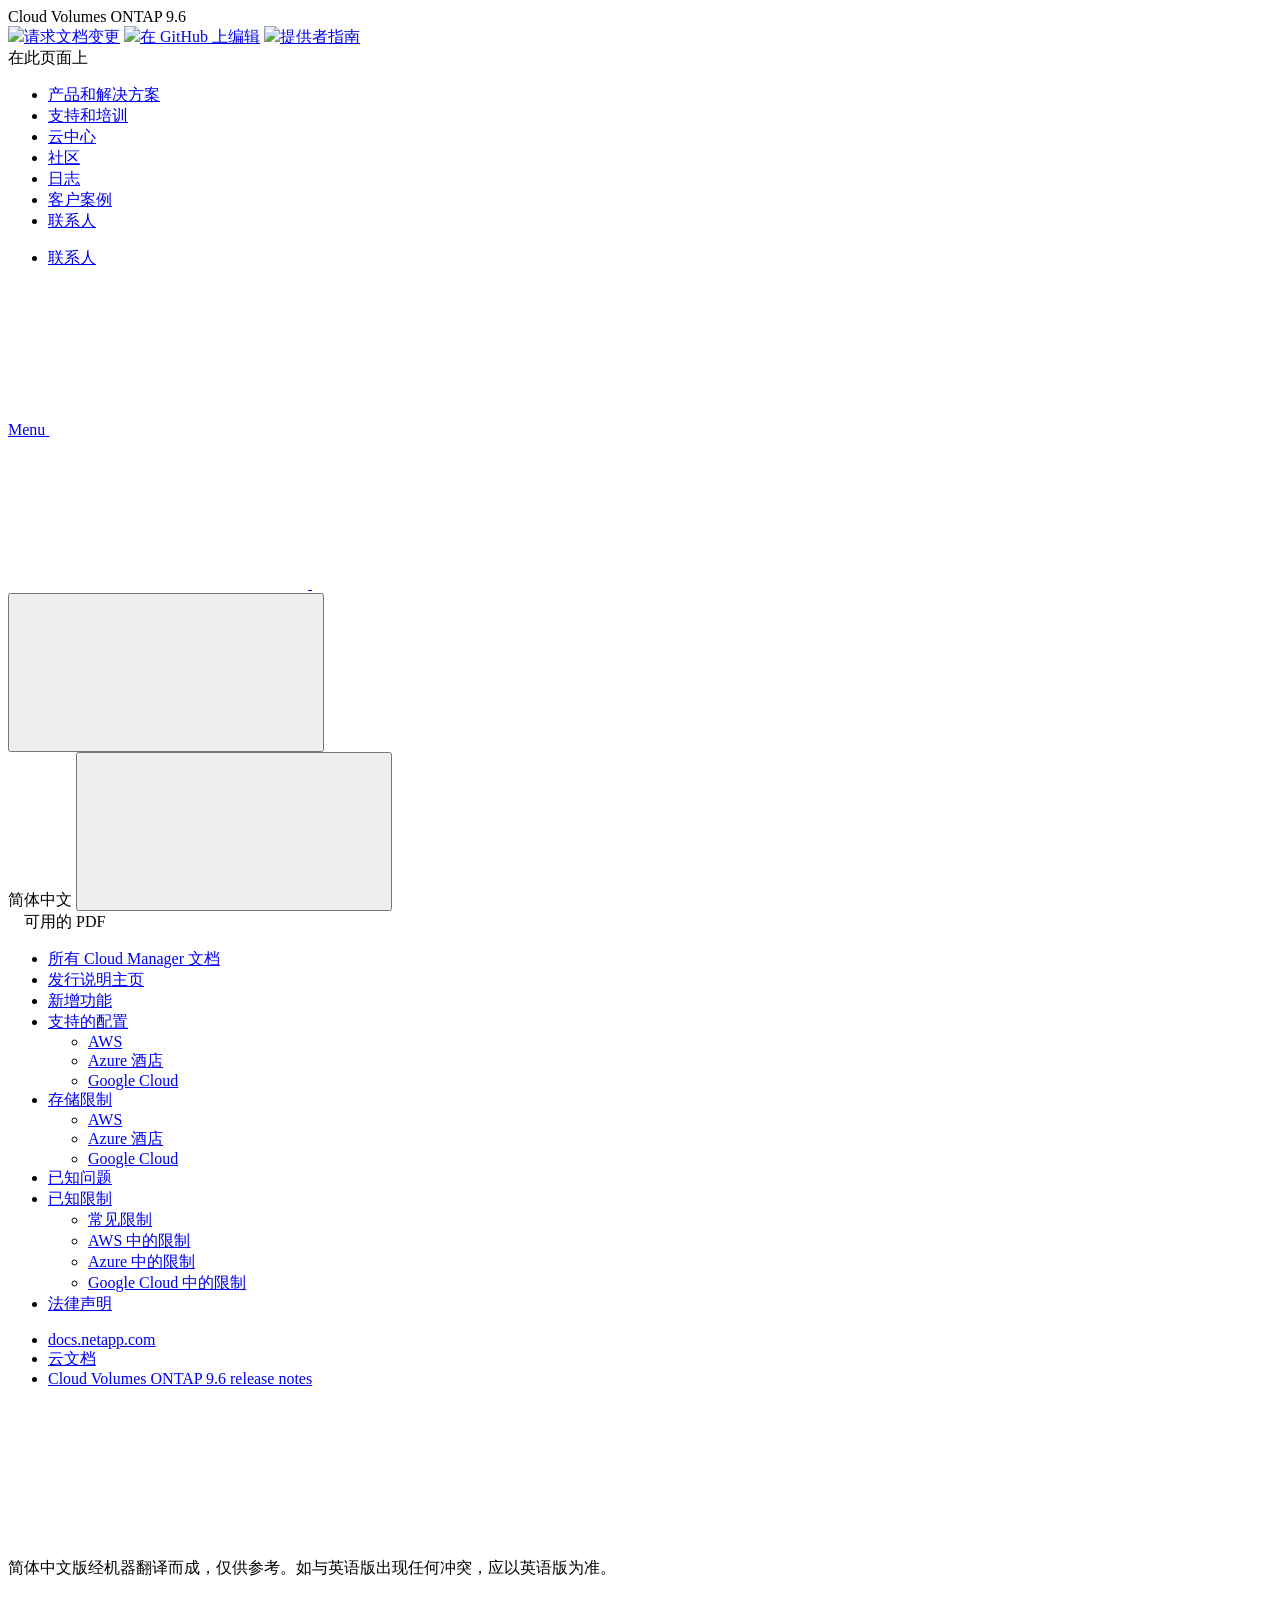
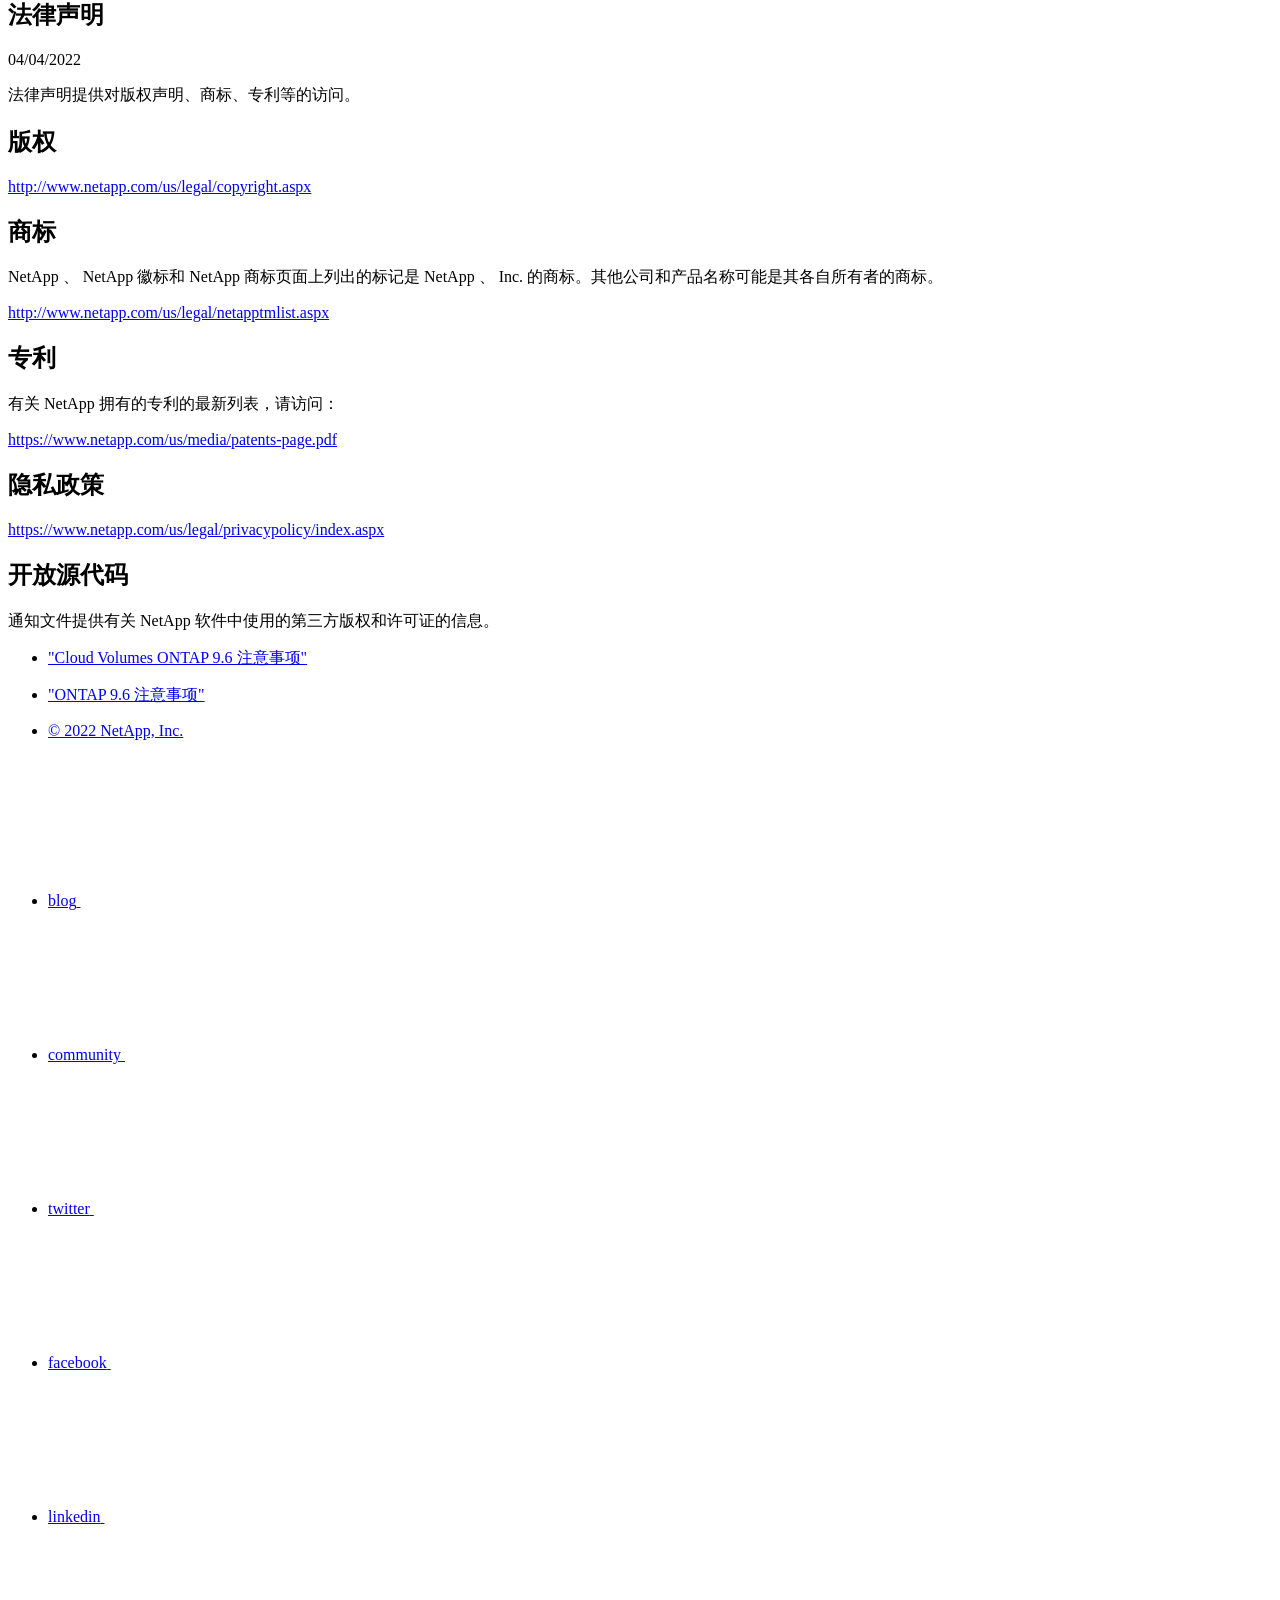
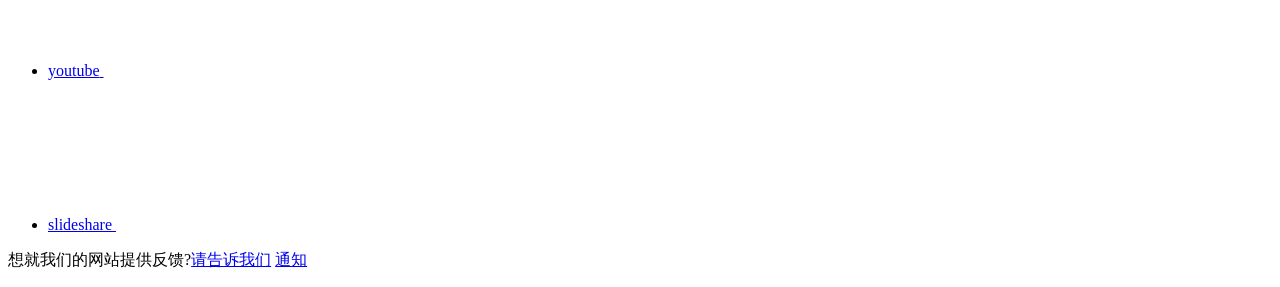
==== legal-notices.html @ 113b3786 "Deploying to gh-pages from  @ 643f27e0196be6083b5d98899e8362c4425283e3 🚀" ====
<!DOCTYPE html>
<html lang="zh-cn">
  <head class="at-element-marker">
  <title>法律声明 | NetApp Documentation</title>
  <meta charset="utf-8">
  <meta http-equiv="x-ua-compatible" content="ie=edge,chrome=1">
  <meta http-equiv="language" content="en">
  <meta name="viewport" content="width=device-width, initial-scale=1">
  <meta property="og:title" content="法律声明 | NetApp Documentation" />
	<meta property="og:type" content="website" />
	<meta property="og:url" content="https://docs.netapp.com/zh-cn/cloud-volumes-ontap-96-relnotes/legal-notices.html" />
	<meta property="og:description" content="法律声明提供对版权声明、商标、专利等的访问。" />
  <meta property="og:image" content="https://docs.netapp.com/zh-cn/cloud-volumes-ontap-96-relnotes/images/logo-tophat-social.png" />
  <meta property="og:image:alt" content="NetApp Logo" />
  <meta name="format-detection" content="telephone=no">
  <meta http-equiv="Content-Type" content="text/html; charset=utf-8">
  <meta http-equiv="encoding" content="utf-8">
  <meta http-equiv="nss-type" content="Product Documentation"/>
  <meta http-equiv="nss-subtype" content="User Guide"/><meta name="description" content="法律声明提供对版权声明、商标、专利等的访问。">
  <meta name="keywords" content=" copyrights, notice, trademarks, patents, privacy, open source"><!-- Icons -->
  <link rel="icon" href="/zh-cn/cloud-volumes-ontap-96-relnotes/images/favicon.ico" type="image/x-icon">

  <!-- RSS Feed --><link rel="alternate" type="application/rss+xml" title="NetApp Documentation" href="/zh-cn/cloud-volumes-ontap-96-relnotes/feed.xml"><!-- CSS Definitions: NetApp CSS should be defined after generic css -->

  <!-- Elastic Search -->
  <link rel="stylesheet" href="//cdn.jsdelivr.net/searchkit/0.10.0/theme.css">

  <!-- Controls AsciiDoctor Admonition Blocks -->
  <link rel="stylesheet" type="text/css" href="/zh-cn/cloud-volumes-ontap-96-relnotes/css/font-awesome.min.css">

  <!-- Controls the shadow effect for search dropdown menu -->
  <link rel="stylesheet" href="/zh-cn/cloud-volumes-ontap-96-relnotes/css/boxshadowproperties.css">

  <!-- NetApp CSS controls the technical content -->
  <link rel="stylesheet" type="text/css" href="/zh-cn/cloud-volumes-ontap-96-relnotes/css/netapp.css">

  <!-- WWW CSS Content -->
  <link rel="stylesheet" type="text/css" href="/zh-cn/cloud-volumes-ontap-96-relnotes/css/www-luci-dotcom.min.css">
  <link rel="stylesheet" type="text/css" href="/zh-cn/cloud-volumes-ontap-96-relnotes/css/www-netapp-dotcom.css">
  <link rel="stylesheet" href="/zh-cn/cloud-volumes-ontap-96-relnotes/css/www-netapp-library-critical.min.css" media="all" >
  <link rel="stylesheet" href="/zh-cn/cloud-volumes-ontap-96-relnotes/css/www-netapp-library-non-critical.min.css" as="style" onload="this.onload=null;this.rel='stylesheet'">
  <link rel="stylesheet" href="/zh-cn/cloud-volumes-ontap-96-relnotes/css/www-netapp-library-global-header-footer.min.css">

  <!-- NetApp IE Customizations -->
  <link rel="stylesheet" href='/zh-cn/cloud-volumes-ontap-96-relnotes/css/na-utility.css' type='text/css'>
  <link rel="stylesheet" href='/zh-cn/cloud-volumes-ontap-96-relnotes/css/na-sidebar.css' type='text/css'>
  <link rel='stylesheet' href='/zh-cn/cloud-volumes-ontap-96-relnotes/css/clouddocs.css' type='text/css'>
  <link rel='stylesheet' href='/zh-cn/cloud-volumes-ontap-96-relnotes/css/na-pagenav.css' type='text/css'>

  
  <link rel="stylesheet" href="/zh-cn/cloud-volumes-ontap-96-relnotes/css/landing-page.css" type="text/css">
  <link rel="stylesheet" href="/zh-cn/cloud-volumes-ontap-96-relnotes/css/tabbed-blocks.css" type="text/css">
  <link rel='stylesheet' href='/zh-cn/cloud-volumes-ontap-96-relnotes/css/na-feature.css' type='text/css'><script src="https://cdnjs.cloudflare.com/ajax/libs/jquery/2.1.4/jquery.min.js"></script>
  <script src="https://cdnjs.cloudflare.com/ajax/libs/jquery-cookie/1.4.1/jquery.cookie.min.js"></script>

  <!-- Used for Product Family Page Sidebar Visibility --><link rel="stylesheet" href='/zh-cn/cloud-volumes-ontap-96-relnotes/css/product-family.css' type="text/css">
  <script src='/zh-cn/cloud-volumes-ontap-96-relnotes/js/product-family.js'></script><!-- Used to import Promise for IE. Required for SearchKit -->
  <script src="https://cdnjs.cloudflare.com/ajax/libs/bluebird/3.3.5/bluebird.min.js"></script><script src='/zh-cn/cloud-volumes-ontap-96-relnotes/js/na-search.js'></script><script src='/zh-cn/cloud-volumes-ontap-96-relnotes/js/na-pagenav.js'></script><link rel='stylesheet' href='/zh-cn/cloud-volumes-ontap-96-relnotes/css/prism.css' type='text/css'>
  <link rel='stylesheet' href='/zh-cn/cloud-volumes-ontap-96-relnotes/css/prism-netapp.css' type='text/css'>


  <script src='/zh-cn/cloud-volumes-ontap-96-relnotes/js/na-utility.js'></script>
  <script src='/zh-cn/cloud-volumes-ontap-96-relnotes/js/clouddocs.js'></script>
  <script>
  if (document.location.hostname === "docs.netapp.com") {
    var head = document.getElementsByTagName('head')[0];
    var adobe = document.createElement("script");
    adobe.type = "text/javascript";
    adobe.src = "//assets.adobedtm.com/60287eadf1ee/c284da483c83/launch-e9ff3acac59f.min.js";
    head.appendChild(adobe);
  }
  </script>
  <script src='/zh-cn/cloud-volumes-ontap-96-relnotes/js/jquery.navgoco.min.js'></script>
  <script src="https://maxcdn.bootstrapcdn.com/bootstrap/3.3.7/js/bootstrap.min.js" integrity="sha384-Tc5IQib027qvyjSMfHjOMaLkfuWVxZxUPnCJA7l2mCWNIpG9mGCD8wGNIcPD7Txa" crossorigin="anonymous"></script>
  <script src='/zh-cn/cloud-volumes-ontap-96-relnotes/js/toc.js'></script>
  <script src='/zh-cn/cloud-volumes-ontap-96-relnotes/js/customscripts.js'></script><script>
      $(document).ready(function() {
          
          var collapseOnInit = true;
          

          var navSettings = {
              "caretHtml": '',
              "accordion": collapseOnInit,
              "openClass": 'active', // open
              "save": false, // leave false or nav highlighting doesn't work right
              "cookie": {
                  "name": 'navgoco',
                  "expires": false,
                  "path": '/'
              },
              "slide": {
                  "duration": 400,
                  "easing": 'swing'
              }
          };

          // Initialize navgoco with default options
          $("#mysidebar").navgoco(navSettings);
          

          $("#collapseAll").click(function(e) {
              e.preventDefault();
              $("#mysidebar").navgoco('toggle', false);
          });

          $("#expandAll").click(function(e) {
              e.preventDefault();
              $("#mysidebar").navgoco('toggle', true);
          });

      });

  </script>
  <script>
      $(document).ready(function() {
          $("#tg-sb-link").click(function() {
              $("#tg-sb-sidebar").toggle();
              $("#tg-sb-content").toggleClass('col-md-9');
              $("#tg-sb-content").toggleClass('col-md-12');
              $("#tg-sb-icon").toggleClass('fa-toggle-on');
              $("#tg-sb-icon").toggleClass('fa-toggle-off');
          });
      });
  </script><script async src="https://www.googletagmanager.com/gtag/js?id=UA-81697994-3"></script>
  <script>
  if (document.location.hostname === "docs.netapp.com") {
    window.dataLayer = window.dataLayer || [];
    function gtag(){dataLayer.push(arguments);}
    gtag('js', new Date());
    gtag('config', 'UA-81697994-3');
  }
  </script>
  <script src='/zh-cn/cloud-volumes-ontap-96-relnotes/js/version-dropdown.js'></script>
  <script src='/zh-cn/cloud-volumes-ontap-96-relnotes/js/FileSaver.min.js'></script>
  <script src='/zh-cn/cloud-volumes-ontap-96-relnotes/js/jszip-utils.min.js'></script>
  <script src='/zh-cn/cloud-volumes-ontap-96-relnotes/js/jszip.min.js'></script>
  <script src='/zh-cn/cloud-volumes-ontap-96-relnotes/js/pdf-ux.js'></script>
</head>


  <body class role="document">
    <div id="page" class="n-off-canvas-menu">
      <div class="n-off-canvas-menu__menu"><!--TODO: Add offcanvas code --></div>
      <div class="n-off-canvas-menu__content-wrap">
        <header class="site-header" id="banner">
  
  <!-- Start Page Toolbar -->
  <div class="page-nav-toolbar">
    <div id="version-dropdown"><div id="version-dropdown-ie-i18n">
  <div id="version-dropdown-ie-i18n-menu">
    <span class="ie-i18n-lang"><span class="version-title">Cloud Volumes ONTAP </span><span class="version">9.6</span></span>
    <span class="version-dropdown-caret"></span>
  </div>
  <div id="version-dropdown-n-property-navigation-bar__menu--language-selector" class="n-menu n-menu--v3 n-menu--is-active" style="display: none;">
    <div class="n-language-selector-menu">
      <ul class="n-menu__list">
        <li class="n-menu__list-column">
          <ul class="n-menu__list"><li class="n-menu__list-item n-menu__list-item--level-1"><a href="https://docs.netapp.com/zh-cn/cloud-volumes-ontap-96-relnotes/legal-notices.html" class="n-menu__header-text" target="_self">
                <span translate="no" class="notranslate"><span>Cloud Volumes ONTAP</span><span class="version"> 9.6</span></span>
              </a></li><li class="n-menu__list-item n-menu__list-item--level-1"><a href="https://docs.netapp.com/zh-cn/cloud-volumes-ontap-relnotes/legal-notices.html" class="n-menu__header-text" target="_self">
                <span translate="no" class="notranslate"><span>Cloud Volumes ONTAP</span><span class="version"> 9.10.1</span></span>
              </a></li><li class="n-menu__list-item n-menu__list-item--level-1"><a href="https://docs.netapp.com/zh-cn/cloud-volumes-ontap-9100-relnotes/legal-notices.html" class="n-menu__header-text" target="_self">
                <span translate="no" class="notranslate"><span>Cloud Volumes ONTAP</span><span class="version"> 9.10.0</span></span>
              </a></li><li class="n-menu__list-item n-menu__list-item--level-1"><a href="https://docs.netapp.com/zh-cn/cloud-volumes-ontap-991-relnotes/legal-notices.html" class="n-menu__header-text" target="_self">
                <span translate="no" class="notranslate"><span>Cloud Volumes ONTAP</span><span class="version"> 9.9.1</span></span>
              </a></li><li class="n-menu__list-item n-menu__list-item--level-1"><a href="https://docs.netapp.com/zh-cn/cloud-volumes-ontap-990-relnotes/legal-notices.html" class="n-menu__header-text" target="_self">
                <span translate="no" class="notranslate"><span>Cloud Volumes ONTAP</span><span class="version"> 9.9.0</span></span>
              </a></li><li class="n-menu__list-item n-menu__list-item--level-1"><a href="https://docs.netapp.com/zh-cn/cloud-volumes-ontap-98-relnotes/legal-notices.html" class="n-menu__header-text" target="_self">
                <span translate="no" class="notranslate"><span>Cloud Volumes ONTAP</span><span class="version"> 9.8</span></span>
              </a></li><li class="n-menu__list-item n-menu__list-item--level-1"><a href="https://docs.netapp.com/zh-cn/cloud-volumes-ontap-97-relnotes/legal-notices.html" class="n-menu__header-text" target="_self">
                <span translate="no" class="notranslate"><span>Cloud Volumes ONTAP</span><span class="version"> 9.7</span></span>
              </a></li><li class="n-menu__list-item n-menu__list-item--level-1"><a href="https://docs.netapp.com/zh-cn/cloud-volumes-ontap-95-relnotes/legal-notices.html" class="n-menu__header-text" target="_self">
                <span translate="no" class="notranslate"><span>Cloud Volumes ONTAP</span><span class="version"> 9.5</span></span>
              </a></li><li class="n-menu__list-item n-menu__list-item--level-1"><a href="https://docs.netapp.com/zh-cn/cloud-volumes-ontap-94-relnotes/legal-notices.html" class="n-menu__header-text" target="_self">
                <span translate="no" class="notranslate"><span>Cloud Volumes ONTAP</span><span class="version"> 9.4</span></span>
              </a></li><li class="n-menu__list-item n-menu__list-item--level-1"><a href="https://docs.netapp.com/zh-cn/cloud-volumes-ontap-93-relnotes/legal-notices.html" class="n-menu__header-text" target="_self">
                <span translate="no" class="notranslate"><span>ONTAP 云</span><span class="version"> 9.3</span></span>
              </a></li></ul>
        </li>
      </ul>
    </div>
  </div>
</div></div>
    <div class="page-nav-contribute"  >
      <a target="_blank" href="https://github.com/NetAppDocs/cloud-volumes-ontap-96-relnotes/issues/new?body=Page%3A%20[法律声明](https://docs.netapp.com/zh-cn/cloud-volumes-ontap-96-relnotes/legal-notices.html)" class="page-nav-contribute-link" role="button"><img src="/zh-cn/cloud-volumes-ontap-96-relnotes/images/discuss-sm.svg" class="github-icon" />请求文档变更</a>
      <a target="_blank" href="https://github.com/NetAppDocs/cloud-volumes-ontap-96-relnotes/blob/main/legal-notices.adoc" class="page-nav-contribute-link" role="button"><img src="/zh-cn/cloud-volumes-ontap-96-relnotes/images/edit-sm.svg" class="github-icon" />在 GitHub 上编辑</a>
      <a target="_blank" href="https://docs.netapp.com/us-en/contribute/" class="page-nav-contribute-link"  ><img src="/zh-cn/cloud-volumes-ontap-96-relnotes/images/article-sm.svg" class="github-icon" />提供者指南</a>
    </div>
    <div class="page-nav-container">
      <nav class="page-nav-fixed">
        <div class="page-nav-title">在此页面上</div>
        <div class="page-nav-links">
          <ul class="page-nav-inner" id="page-menu"></ul>
        </div>
      </nav>
    </div>
  </div>
  
  <!-- Start top_hat -->
  <div class="n-top-hat">
    <div class="n-container">
      <div class="n-top-hat__cross-property-nav">
        <ul class="n-top-hat__list">
          <li class="n-top-hat__list-item">
            <a href="https://www.netapp.com/products-a-z/" class="n-top-hat__link">产品和解决方案</a>
          </li>
          <li class="n-top-hat__list-item">
            <a href="https://www.netapp.com/support-and-training/netapp-university/" class="n-top-hat__link">支持和培训</a>
          </li>
          <li class="n-top-hat__list-item">
            <a href="https://cloud.netapp.com" class="n-top-hat__link">云中心</a>
          </li>
          <li class="n-top-hat__list-item">
            <a href="https://community.netapp.com/" class="n-top-hat__link">社区</a>
          </li>
          <li class="n-top-hat__list-item">
            <a href="https://blog.netapp.com/" class="n-top-hat__link">日志</a>
          </li>
          <li class="n-top-hat__list-item">
            <a href="https://customers.netapp.com/en/" class="n-top-hat__link">客户案例</a>
          </li>
          <li class="n-top-hat__list-item">
            <a href="https://www.netapp.com/us/contact-us/index.aspx" target="_self" class="n-top-hat__link" data-ntap-ui="contact-us">联系人</a>
          </li>
        </ul>
      </div>
      <div class="n-top-hat__utils">
        <ul class="n-top-hat__list">
          <li class="n-top-hat__list-item">
            <a href="https://www.netapp.com/us/contact-us/index.aspx" target="_self" class="n-top-hat__link" data-ntap-ui="contact-us">联系人</a>
          </li>
        </ul>
      </div>
    </div>
  </div>
  <!-- End top_hat -->

  <!-- Start property bar -->
  <style>
    .n-property-navigation-bar__menus--desktop-experience .n-menu--mega__default-content__heading span {
    color: #34B0FF;
    }
  </style>
  <div class="n-property-bar " data-ntap-ui="sticky-nav">
    <div class="n-property-bar__inner-wrap">
      <div class="n-property-bar__menu-toggle">
        <a href="#" class="n-property-bar__menu-toggle-link">
          <span class="n-property-bar__menu-toggle-text">Menu</span>
          <svg class="n-icon-bars n-property-bar__menu-toggle-icon" aria-labelledby="title">
            <title>bars</title>
            <use xlink:href="/zh-cn/cloud-volumes-ontap-96-relnotes/common/svg/sprite.svg#bars"></use>
          </svg>
        </a>
      </div>
      <div class="n-property-bar__property-mark ">
        <a href="https://www.netapp.com" class="n-property-bar__property-link">
          <div class="n-property-bar__logo">
            <svg class="n-icon-netapp-mark n-icon-netapp-mark n-property-bar__netapp-mark-icon" aria-labelledby="title">
              <title>netapp-mark</title>
              <use xlink:href="/zh-cn/cloud-volumes-ontap-96-relnotes/common/svg/sprite.svg#netapp-mark"></use>
            </svg>
            <svg class="n-icon-netapp-logo n-property-bar__logo-svg" aria-labelledby="title">
              <title>netapp-logo</title>
              <use xlink:href="/zh-cn/cloud-volumes-ontap-96-relnotes/common/svg/sprite.svg#netapp-logo"></use>
            </svg>
          </div>
        </a>
      </div>

      
      <div class="search-property-bar">
        <div id="search-demo-container" class="searchbox n-property-bar__search">
          <div id="react-search" 
          data-search-html="/zh-cn/cloud-volumes-ontap-96-relnotes/search.html"
          data-type="widget" 
          data-placeholder="搜索文档" 
          data-no-results-found="未找到与 {query} 匹配的结果。" 
          data-did-you-mean="搜索 {suggestion}。" 
          data-no-results-found-did-you-mean="未找到与 {query} 匹配的结果。您是否要搜索 {suggestion}?" 
          data-results-found="找到 {hitCount} 个结果"  
          data-sk-es-pf-indexes=""></div>
          <button class="n-property-bar__search-toggle-button" type="button">
            <svg class="n-icon-search n-property-bar__search-toggle-button-icon" aria-labelledby="title">
              <title>search</title>
              <use xmlns:xlink="http://www.w3.org/1999/xlink" xlink:href="/zh-cn/cloud-volumes-ontap-96-relnotes/common/svg/sprite.svg#search"></use>
            </svg>
          </button>
        </div>
      </div>
      
    </div>
  </div>
  <div class="n-property-bar__toolbar">
    <!-- Start Language Selector --><div id="ie-i18n" class="n-property-bar__lang-selector">
      <div id="ie-i18n-menu">
      <span class="ie-i18n-lang">简体中文</span>
        <button class="ie-i18n-icon-container" type="button">
          <svg class="n-globe__icon" aria-labelledby="title">
            <title>globe</title>
            <use xmlns:xlink="http://www.w3.org/1999/xlink" xlink:href="/zh-cn/cloud-volumes-ontap-96-relnotes/common/svg/sprite.svg#globe"></use>
          </svg>
        </button>
      </div>
      <div id="n-property-navigation-bar__menu--language-selector" class="ie-i18n-results-container n-menu n-menu--v3 n-menu--is-active" style="display: none;">
        <div class="n-language-selector-menu">
          <ul class="n-menu__list">
            <li class="n-menu__list-column">
              <ul class="n-menu__list"><li class="n-menu__list-item n-menu__list-item--level-1">
                  <a href="https://docs.netapp.com/zh-cn/cloud-volumes-ontap-96-relnotes/legal-notices.html" class="n-menu__header-text"><span translate="no" class="notranslate">简体中文</span></a>
                </li><li class="n-menu__list-item n-menu__list-item--level-1">
                  <a href="https://docs.netapp.com/us-en/cloud-volumes-ontap-96-relnotes/legal-notices.html" class="n-menu__header-text"><span translate="no" class="notranslate">English</span></a>
                </li><li class="n-menu__list-item n-menu__list-item--level-1">
                  <a href="https://docs.netapp.com/ja-jp/cloud-volumes-ontap-96-relnotes/legal-notices.html" class="n-menu__header-text"><span translate="no" class="notranslate">日本語</span></a>
                </li><li class="n-menu__list-item n-menu__list-item--level-1">
                  <a href="https://docs.netapp.com/ko-kr/cloud-volumes-ontap-96-relnotes/legal-notices.html" class="n-menu__header-text"><span translate="no" class="notranslate">한국어</span></a>
                </li></ul>
            </li>
          </ul>
        </div>
      </div>
    </div><!-- End Language Selector -->

    <div class="n-property-bar__cta"></div>
  </div>
  <script>
    $(function(){
        var currentLocalization = $('html').attr('lang');

        var localizationsDictionary = {
            "en-CA" : "https://www.netapp.com/search/index.aspx?for_cr=canada&",
            "en-IN" : "https://www.netapp.com/search/index.aspx?for_cr=india&",
            "nl-NL" : "https://www.netapp.com/search/index.aspx?for_cr=netherlands&",
            "ru-RU" : "https://www.netapp.com/search/index.aspx?for_cr=russia&",
            "sv-SE" : "https://www.netapp.com/search/index.aspx?for_cr=sweden&",
            "it-IT" : "https://www.netapp.com/search/index.aspx?for_cr=italy&",
            "he-IL" : "https://www.netapp.com/search/index.aspx?for_cr=israel&",
            "ko-KR" : "https://www.netapp.com/search/index.aspx?for_cr=korea&",
            "zh-TW" : "https://www.netapp.com/search/index.aspx?for_cr=taiwan&",
            "en-GB" : "https://www.netapp.com/search/index.aspx?for_cr=unitedkingdom&",
            "en-SG" : "https://www.netapp.com/search/index.aspx?for_cr=asean&",
            "en-AU" : "https://www.netapp.com/search/index.aspx?for_cr=australia&",
            "pt-BR" : "https://www.netapp.com/search/index.aspx?for_cr=brasil&",
            "de-CH" : "https://www.netapp.com/search/index.aspx?for_cr=switzerland&",
            "es-MX" : "https://www.netapp.com/search/index.aspx?for_cr=mexico&"
        };

        if($('html').hasClass('ntap-whitelisted') && localizationsDictionary.hasOwnProperty(currentLocalization)) {
            $('.n-property-bar__property-link').attr('href', '/');
        }
    });
  </script>
  <!-- End property bar -->
</header>


        <main id="n-main-content" class="n-main-content">
          <!-- Start Documentation Content -->
<div class="ie-main">
  <!-- Sidebar Column -->
  
  <div class="col-md-3" id="sidebar-height">
      <div class="n-pdf-header">
  <a id="toggleButtonPdf" class="n-pdf-button" type="button">
    <img src="/zh-cn/cloud-volumes-ontap-96-relnotes/images/pdf.png" width="16" height="16"/>可用的 PDF<span>
    </span>
  </a>
</div>
<div class="n-pdf-body-container">
  <ul id="toggleContainerPdf" class="n-pdf-body" style="display:none;"><li class="pdf-ux-container">
        <a target="_blank" href="/zh-cn/cloud-volumes-ontap-96-relnotes/pdfs/fullsite-sidebar/__Cloud_Volumes_ONTAP_9_6_发行说明_.pdf" >
          <img src="/zh-cn/cloud-volumes-ontap-96-relnotes/images/pdf.png" width="16" height="16"/>此文档站点的 PDF</a>







    
      <ul class="subfolders" style="display:none;">
        <li class="pdf-ux-container">
          <a target="_blank" 
            
              href="/zh-cn/cloud-volumes-ontap-96-relnotes/pdfs/sidebar/支持的配置.pdf" 
            
          >
            <img src="/zh-cn/cloud-volumes-ontap-96-relnotes/images/pdf.png" width="16" height="16"/>
            支持的配置
          </a>
          







          
        </li>
      </ul>
    

  



    
      <ul class="subfolders" style="display:none;">
        <li class="pdf-ux-container">
          <a target="_blank" 
            
              href="/zh-cn/cloud-volumes-ontap-96-relnotes/pdfs/sidebar/存储限制.pdf" 
            
          >
            <img src="/zh-cn/cloud-volumes-ontap-96-relnotes/images/pdf.png" width="16" height="16"/>
            存储限制
          </a>
          







          
        </li>
      </ul>
    

  





    
      <ul class="subfolders" style="display:none;">
        <li class="pdf-ux-container">
          <a target="_blank" 
            
              href="/zh-cn/cloud-volumes-ontap-96-relnotes/pdfs/sidebar/已知限制.pdf" 
            
          >
            <img src="/zh-cn/cloud-volumes-ontap-96-relnotes/images/pdf.png" width="16" height="16"/>
            已知限制
          </a>
          









          
        </li>
      </ul>
    

  


    <ul class="subfolders" style="display:none;"><li class="active pdf-hide">
  <a target="_blank" href="/zh-cn/cloud-volumes-ontap-96-relnotes/pdfs/pages/legal-notices.pdf" >
    <img src="/zh-cn/cloud-volumes-ontap-96-relnotes/images/pdf.png" width="16" height="16"/>
    PDF of this page
  </a>
</li>

</ul>
  


</li></ul>
  <div class="zip-pdf-link-container" style="display: none;">   
    <a href="#" id="zipPdf">
      <img src="/zh-cn/cloud-volumes-ontap-96-relnotes/images/pdf-zip.png" width="16" height="16"/>
      <pre>收集单独的 PDF 文档<span class="zip-size"></span></pre>
    </a><div id="zip-link-popup" class="hide">
    <div class="inner-modal">
        <div class="downloading-progress">
            <div class="spinner"></div>
            <h1>Creating your file...</h1>
            <div>This may take a few minutes. Thanks for your patience.</div>
            <button class="cancel-download-btn" type="button">Cancel</button>
        </div>
        <div class="download-complete hide">
            <div class="done-icon">
                <svg xmlns="http://www.w3.org/2000/svg" width="24" height="24" viewBox="0 0 24 24"><path d="M20.285 2l-11.285 11.567-5.286-5.011-3.714 3.716 9 8.728 15-15.285z"/></svg>
            </div>
            <div>Your file is ready</div>
            <button class="cancel-download-btn" type="button">OK</button>
        </div>
    </div>
</div>
<script>
    $(".cancel-download-btn").click(function(){
        $("#zip-link-popup").addClass("hide");
        $("#zip-link-popup .downloading-progress").removeClass("hide");
        $("#zip-link-popup .download-complete").addClass("hide");
    });
</script></div>
</div>
<script>
  $("#toggleContainerPdf li.active:last-child").parents('ul.subfolders').toggle('display');
  $("#toggleButtonPdf").click(function () {
    $("#toggleContainerPdf").toggle('display');
    $(".n-pdf-body-container .zip-pdf-link-container").toggle('display');
  });
</script><div class="sidebar-nav-container">
  <ul id="mysidebar" class="nav"><li class=" "><a class="na-navbar-padding" href="https://docs.netapp.com/us-en/cloud-manager-family">
        所有 Cloud Manager 文档
      </a></li><li class=" "><a class="na-navbar-padding" href="/zh-cn/cloud-volumes-ontap-96-relnotes/index.html">
        发行说明主页
      </a></li><li class=" "><a class="na-navbar-padding" href="/zh-cn/cloud-volumes-ontap-96-relnotes/reference-new.html">
        新增功能
      </a></li><li class="subfolders "><a href="#">
        <div class="na-navbar-padding"> 支持的配置</div>
      </a>
      <ul><li class=" "><a class="na-navbar-padding" href="/zh-cn/cloud-volumes-ontap-96-relnotes/reference-configs-aws.html">
        AWS
      </a></li><li class=" "><a class="na-navbar-padding" href="/zh-cn/cloud-volumes-ontap-96-relnotes/reference-configs-azure.html">
        Azure 酒店
      </a></li><li class=" "><a class="na-navbar-padding" href="/zh-cn/cloud-volumes-ontap-96-relnotes/reference-configs-gcp.html">
        Google Cloud
      </a></li></ul></li><li class="subfolders "><a href="#">
        <div class="na-navbar-padding"> 存储限制</div>
      </a>
      <ul><li class=" "><a class="na-navbar-padding" href="/zh-cn/cloud-volumes-ontap-96-relnotes/reference-limits-aws.html">
        AWS
      </a></li><li class=" "><a class="na-navbar-padding" href="/zh-cn/cloud-volumes-ontap-96-relnotes/reference-limits-azure.html">
        Azure 酒店
      </a></li><li class=" "><a class="na-navbar-padding" href="/zh-cn/cloud-volumes-ontap-96-relnotes/reference-limits-gcp.html">
        Google Cloud
      </a></li></ul></li><li class=" "><a class="na-navbar-padding" href="/zh-cn/cloud-volumes-ontap-96-relnotes/reference-issues.html">
        已知问题
      </a></li><li class="subfolders "><a href="#">
        <div class="na-navbar-padding"> 已知限制</div>
      </a>
      <ul><li class=" "><a class="na-navbar-padding" href="/zh-cn/cloud-volumes-ontap-96-relnotes/reference-limitations.html">
        常见限制
      </a></li><li class=" "><a class="na-navbar-padding" href="/zh-cn/cloud-volumes-ontap-96-relnotes/reference-limitations-aws.html">
        AWS 中的限制
      </a></li><li class=" "><a class="na-navbar-padding" href="/zh-cn/cloud-volumes-ontap-96-relnotes/reference-limitations-azure.html">
        Azure 中的限制
      </a></li><li class=" "><a class="na-navbar-padding" href="/zh-cn/cloud-volumes-ontap-96-relnotes/reference-limitations-gcp.html">
        Google Cloud 中的限制
      </a></li></ul></li><li class="  active "><a class="na-navbar-padding" href="/zh-cn/cloud-volumes-ontap-96-relnotes/legal-notices.html">
        法律声明
      </a></li></ul>
</div>
<script>
  window.onscroll = () => {
    const value = -40 - (document.body.scrollHeight - (window.innerHeight + document.scrollingElement.scrollTop));
    
    document.getElementById("sidebar-height").style.bottom = Math.max(0,value) + "px";
};
</script>
<!-- this highlights the active parent class in the navgoco sidebar. this is critical so that the parent expands when you're viewing a page. This must appear below the sidebar code above. Otherwise, if placed inside customscripts.js, the script runs before the sidebar code runs and the class never gets inserted.-->
<script>$("li.active").parents('li').toggleClass("active");</script>

  </div>
  

  <div class="ie-content-pane n-doc__component-detail-content n-doc__component-detail-content--show-code">
    <!-- Begin of page container --><article class="page-content">
      <div class="ie-utility">
  <div class="ie-menu">
    <div class="n-breadcrumb">
      <ul class="n-breadcrumb__list">
        <li class="n-breadcrumb__list-item">
          <a href="https://docs.netapp.com">docs.netapp.com</a>
        </li>
        
        <li class="n-breadcrumb__list-item">
          <a href="https://docs.netapp.com/zh-cn/cloud/">云文档</a>
        </li>
        

        

        <li class="n-breadcrumb__list-item">
          <a href="/zh-cn/cloud-volumes-ontap-96-relnotes/">Cloud&nbsp;Volumes&nbsp;ONTAP&nbsp;9.6&nbsp;release&nbsp;notes</a>
        </li>

      </ul>
    </div>
    <div style="clear: both"></div><!-- Main needs to have height -->
  </div>
</div>

      <div class="ie-nmt-disclaimer">
  <span>
    <div class="ie-nmt-disclaimer-container">
      <div class="ie-nmt-disclaimer-icon">
        <svg class="luci-icon" aria-hidden="true">
          <use xlink:href="/zh-cn/cloud-volumes-ontap-96-relnotes/common/svg/sprite.svg#circle-info">
        </svg>
      </div>
      <div class="ie-nmt-disclaimer-content">
        <span> 简体中文版经机器翻译而成，仅供参考。如与英语版出现任何冲突，应以英语版为准。 </span>
      </div>
      <div style="clear:both;"></div>
    </div>
  </span>
</div><div class="n-doc__component-detail-heading-wrap">
  <h1 class="n-doc__component-detail-heading">法律声明</h1>
</div>


<p class="page-details">
  
    
    <time datetime="2022-04-04 03:01:01 +0000">04/04/2022</time>
    
  


</p>

<div id="preamble">
<div class="sectionbody">
<div class="paragraph lead">
<p>法律声明提供对版权声明、商标、专利等的访问。</p>
</div>
</div>
</div>
<div class="sect1">
<h2 id="版权">版权</h2>
<div class="sectionbody">
<div class="paragraph">
<p><a href="http://www.netapp.com/us/legal/copyright.aspx" class="bare">http://www.netapp.com/us/legal/copyright.aspx</a></p>
</div>
</div>
</div>
<div class="sect1">
<h2 id="商标">商标</h2>
<div class="sectionbody">
<div class="paragraph">
<p>NetApp 、 NetApp 徽标和 NetApp 商标页面上列出的标记是 NetApp 、 Inc. 的商标。其他公司和产品名称可能是其各自所有者的商标。</p>
</div>
<div class="paragraph">
<p><a href="http://www.netapp.com/us/legal/netapptmlist.aspx" class="bare">http://www.netapp.com/us/legal/netapptmlist.aspx</a></p>
</div>
</div>
</div>
<div class="sect1">
<h2 id="专利">专利</h2>
<div class="sectionbody">
<div class="paragraph">
<p>有关 NetApp 拥有的专利的最新列表，请访问：</p>
</div>
<div class="paragraph">
<p><a href="https://www.netapp.com/us/media/patents-page.pdf" class="bare">https://www.netapp.com/us/media/patents-page.pdf</a></p>
</div>
</div>
</div>
<div class="sect1">
<h2 id="隐私政策">隐私政策</h2>
<div class="sectionbody">
<div class="paragraph">
<p><a href="https://www.netapp.com/us/legal/privacypolicy/index.aspx" class="bare">https://www.netapp.com/us/legal/privacypolicy/index.aspx</a></p>
</div>
</div>
</div>
<div class="sect1">
<h2 id="开放源代码">开放源代码</h2>
<div class="sectionbody">
<div class="paragraph">
<p>通知文件提供有关 NetApp 软件中使用的第三方版权和许可证的信息。</p>
</div>
<div class="ulist">
<ul>
<li>
<p><a href="media/notice_cloud_volumes_ontap_9.6.pdf" target="_blank" rel="noopener">"Cloud Volumes ONTAP 9.6 注意事项"</a></p>
</li>
<li>
<p><a href="https://library.netapp.com/ecm/ecm_download_file/ECMLP2855145" target="_blank" rel="noopener">"ONTAP 9.6 注意事项"</a></p>
</li>
</ul>
</div>
</div>
</div>

    </article>
    <!-- Page Container -->
  </div>

  <div style="clear: both"></div><!-- Main needs to have height --></div>

        </main>

        <footer class="n-footer">
  <div class="n-footer__bottom">
    <div class="n-container">
      <div class="n-footer__bottom-left">

        <div class="n-footer__copyright">
          <ul class="n-footer__copyright-list">
            <li class="n-footer__copyright-link">
            <a href="https://www.netapp.com/us/legal/copyright.aspx">© 2022 NetApp, Inc.</a>
            </li>

</ul>
</div>
<div class="n-footer__social-links">
<ul class="n-footer__social-link-list">
<li class="n-footer__social-link-list-item">
<a class="n-footer__social-link" data-ntap-social="follow-blog" href="https://blog.netapp.com" target="_blank" title="blog" alt="blog">
<span class="n-footer__social-link-text">blog</span>
<svg class="n-icon-blog n-footer__social-link-icon" aria-labelledby="title">
  <title>blog@</title>
  <use xmlns:xlink="http://www.w3.org/1999/xlink" xlink:href="/zh-cn/cloud-volumes-ontap-96-relnotes/common/svg/sprite.svg#blog"></use>
</svg>

</a>
</li>
<li class="n-footer__social-link-list-item">
<a class="n-footer__social-link" data-ntap-social="follow-community" href="https://community.netapp.com/" target="_blank" title="community" alt="community">
<span class="n-footer__social-link-text">community</span>
<svg class="n-icon-community n-footer__social-link-icon" aria-labelledby="title">
<title>community@</title>
<use xmlns:xlink="http://www.w3.org/1999/xlink" xlink:href="/zh-cn/cloud-volumes-ontap-96-relnotes/common/svg/sprite.svg#comments"></use>
</svg>

</a>
</li>
<li class="n-footer__social-link-list-item">
<a class="n-footer__social-link" data-ntap-social="follow-twitter" href="https://twitter.com/netapp" target="_blank" title="twitter" alt="twitter">
<span class="n-footer__social-link-text">twitter</span>
<svg class="n-icon-twitter n-footer__social-link-icon" aria-labelledby="title">
<title>twitter@</title>
<use xmlns:xlink="http://www.w3.org/1999/xlink" xlink:href="/zh-cn/cloud-volumes-ontap-96-relnotes/common/svg/sprite.svg#twitter"></use>
</svg>

</a>
</li>
<li class="n-footer__social-link-list-item">
<a class="n-footer__social-link" data-ntap-social="follow-facebook" href="https://www.facebook.com/NetApp" target="_blank" title="facebook" alt="facebook">
<span class="n-footer__social-link-text">facebook</span>
<svg class="n-icon-facebook n-footer__social-link-icon" aria-labelledby="title">
<title>facebook@</title>
<use xmlns:xlink="http://www.w3.org/1999/xlink" xlink:href="/zh-cn/cloud-volumes-ontap-96-relnotes/common/svg/sprite.svg#facebook"></use>
</svg>

</a>
</li>
<li class="n-footer__social-link-list-item">
<a class="n-footer__social-link" data-ntap-social="follow-linkedin" href="https://www.linkedin.com/company/netapp" target="_blank" title="linkedin" alt="linkedin">
<span class="n-footer__social-link-text">linkedin</span>
<svg class="n-icon-linkedin n-footer__social-link-icon" aria-labelledby="title">
<title>linkedin@</title>
<use xmlns:xlink="http://www.w3.org/1999/xlink" xlink:href="/zh-cn/cloud-volumes-ontap-96-relnotes/common/svg/sprite.svg#linkedin"></use>
</svg>

</a>
</li>
<li class="n-footer__social-link-list-item">
<a class="n-footer__social-link" data-ntap-social="follow-youtube" href="https://www.youtube.com/user/NetAppTV" target="_blank" title="youtube" alt="youtube">
<span class="n-footer__social-link-text">youtube</span>
<svg class="n-icon-youtube n-footer__social-link-icon" aria-labelledby="title">
<title>youtube@</title>
<use xmlns:xlink="http://www.w3.org/1999/xlink" xlink:href="/zh-cn/cloud-volumes-ontap-96-relnotes/common/svg/sprite.svg#youtube"></use>
</svg>

</a>
</li>
<li class="n-footer__social-link-list-item">
<a class="n-footer__social-link" data-ntap-social="follow-slideshare" href="https://www.slideshare.net/NetApp" target="_blank" title="slideshare" alt="slideshare">
<span class="n-footer__social-link-text">slideshare</span>
<svg class="n-icon-slideshare n-footer__social-link-icon" aria-labelledby="title">
<title>slideshare@</title>
<use xmlns:xlink="http://www.w3.org/1999/xlink" xlink:href="/zh-cn/cloud-volumes-ontap-96-relnotes/common/svg/sprite.svg#slideshare"></use>
</svg>

</a>
</li>
</ul>
</div>

</div>
<div class="n-footer__bottom-right">
  <p class="n-footer__fine-print">想就我们的网站提供反馈?<a target="_self" href="javascript:netapp_mailto()" class="n-footer__copyright">请告诉我们</a>
  <a href="https://docs.netapp.com/zh-cn/announcements/" class="n-footer__copyright">通知</a>
  </p>
</div>
</div>
</div>
</footer>

      </div><!-- Elasticsearch JS -->
      <script type="text/javascript" src='/zh-cn/cloud-volumes-ontap-96-relnotes/js/bundle.js'></script>

      <!-- Syntax Highlighting -->
      <script type="text/javascript" src='/zh-cn/cloud-volumes-ontap-96-relnotes/js/prism.js'></script>
      <script type="text/javascript" src='/zh-cn/cloud-volumes-ontap-96-relnotes/js/prism-curl.js'></script>
    </div>
    <script>
      document.body.offsetWidth=1903;
      cookieLaw = {}
      cookieLaw.euCountry = "US";
      cookieLaw.invoke = function(){return false;}
    </script>
    <script src='/zh-cn/cloud-volumes-ontap-96-relnotes/js/www-ntap.js'></script>
    <script src='/zh-cn/cloud-volumes-ontap-96-relnotes/js/tabbed-blocks.js'></script>
  </body></html>
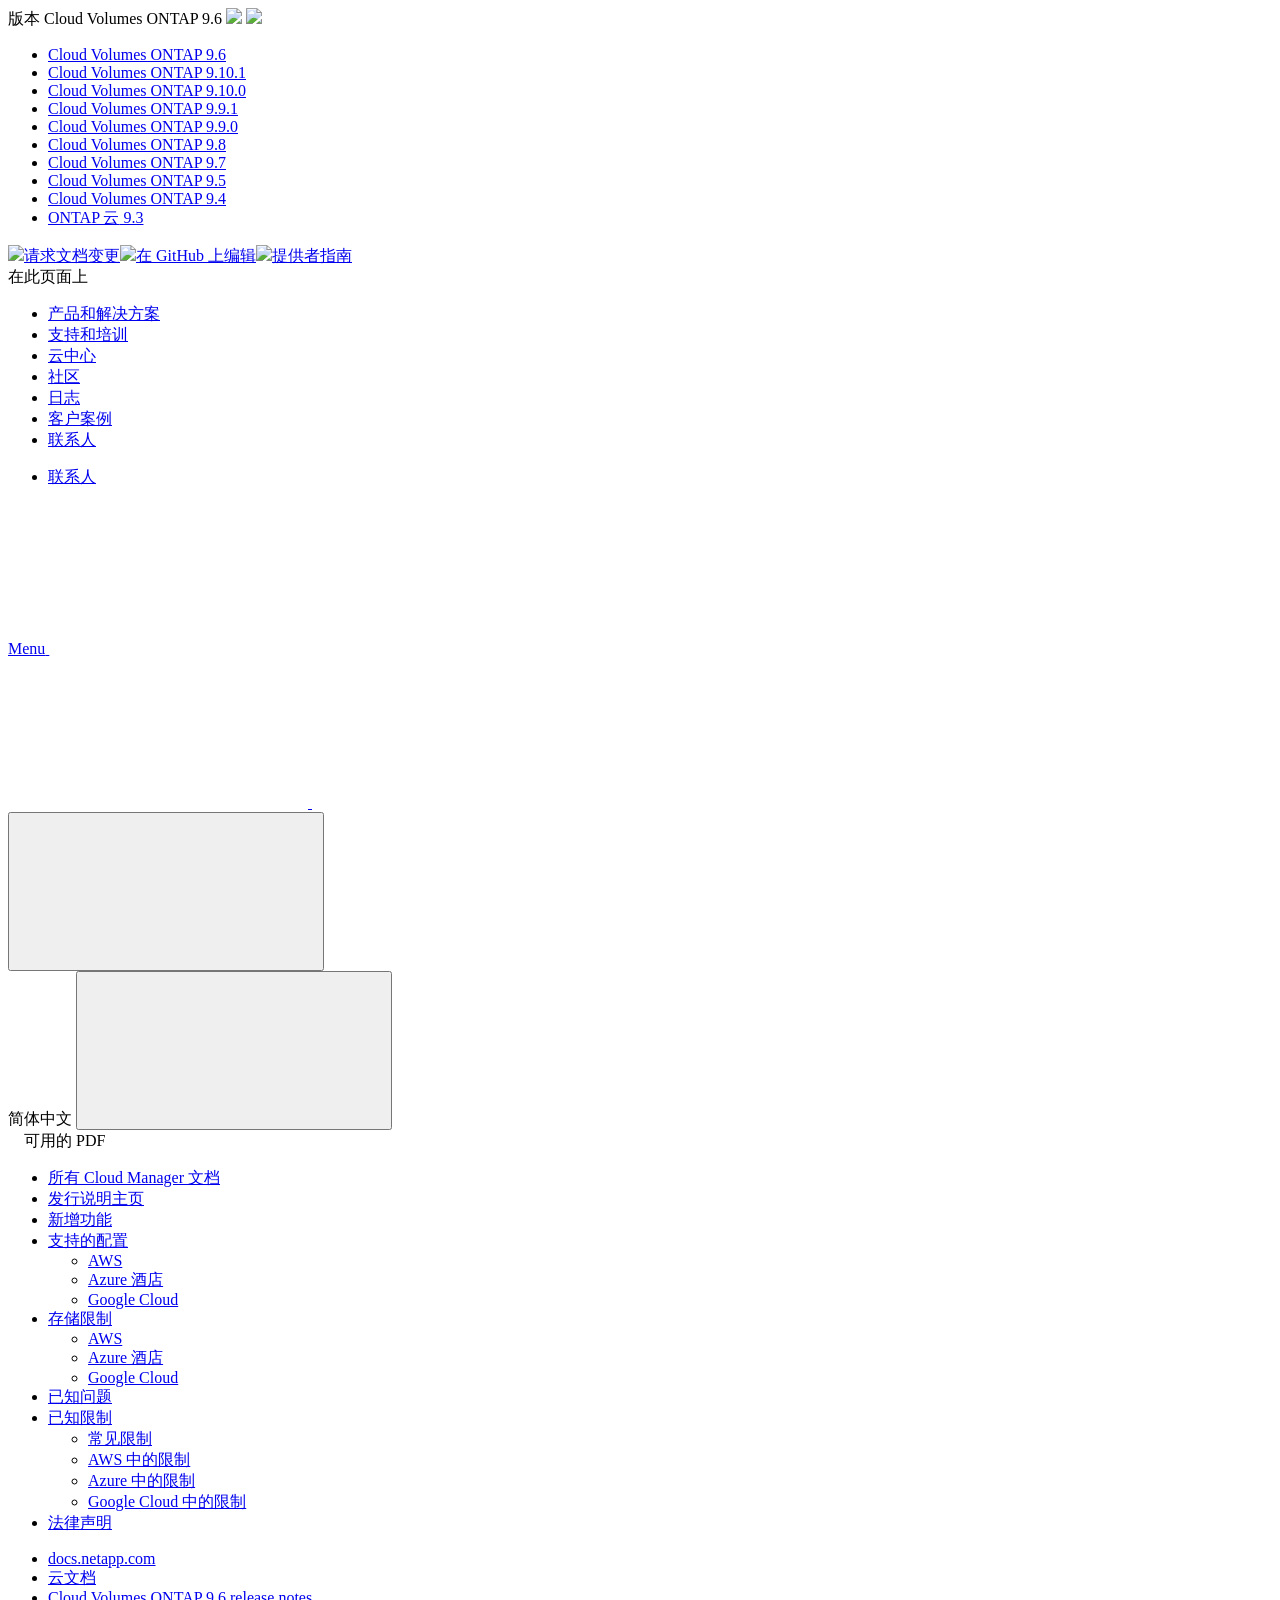
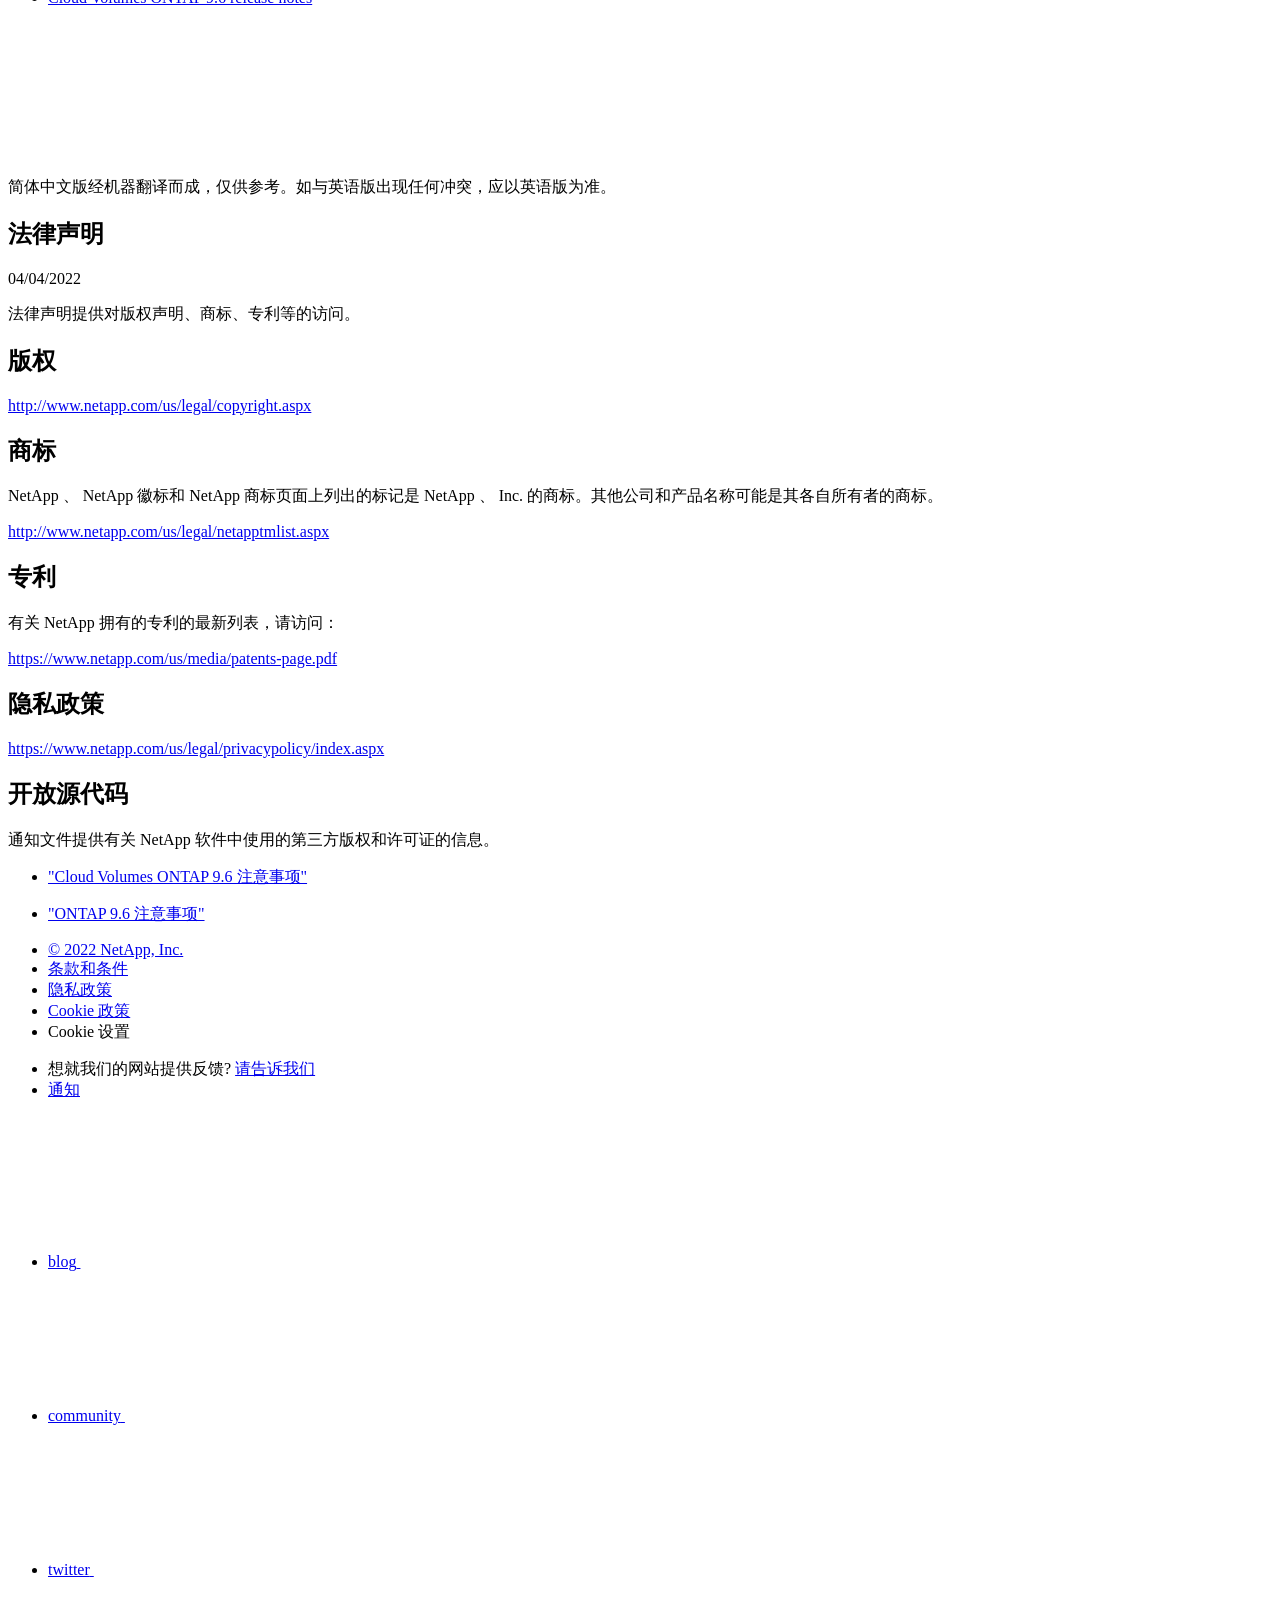
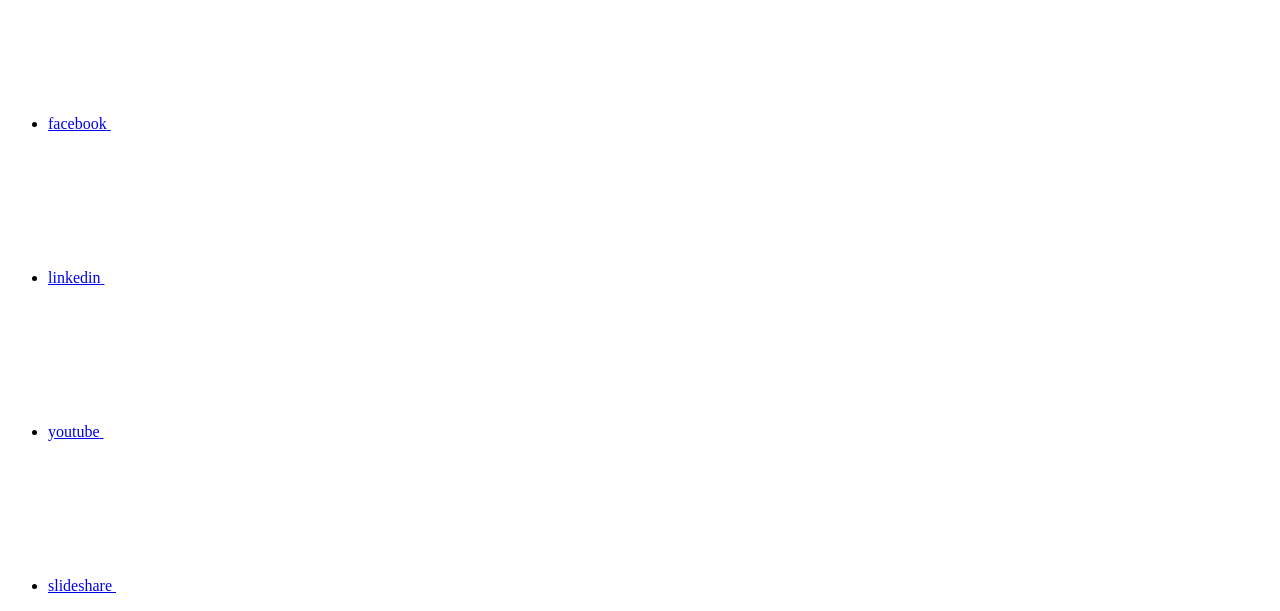
==== commit e919d580: "Deploying to gh-pages from  @ 1b5150a3e489616ff8fd8724453f5e8680d4c87c 🚀" ====
--- a/legal-notices.html
+++ b/legal-notices.html
@@ -45,31 +45,61 @@
   <link rel="stylesheet" href='/zh-cn/cloud-volumes-ontap-96-relnotes/css/na-utility.css' type='text/css'>
   <link rel="stylesheet" href='/zh-cn/cloud-volumes-ontap-96-relnotes/css/na-sidebar.css' type='text/css'>
   <link rel='stylesheet' href='/zh-cn/cloud-volumes-ontap-96-relnotes/css/clouddocs.css' type='text/css'>
+  <link rel='stylesheet' href='/zh-cn/cloud-volumes-ontap-96-relnotes/css/custom-dropdown.css' type='text/css'>
   <link rel='stylesheet' href='/zh-cn/cloud-volumes-ontap-96-relnotes/css/na-pagenav.css' type='text/css'>
 
   
   <link rel="stylesheet" href="/zh-cn/cloud-volumes-ontap-96-relnotes/css/landing-page.css" type="text/css">
   <link rel="stylesheet" href="/zh-cn/cloud-volumes-ontap-96-relnotes/css/tabbed-blocks.css" type="text/css">
-  <link rel='stylesheet' href='/zh-cn/cloud-volumes-ontap-96-relnotes/css/na-feature.css' type='text/css'><script src="https://cdnjs.cloudflare.com/ajax/libs/jquery/2.1.4/jquery.min.js"></script>
+  <!-- Canonical url -->
+  <link rel='stylesheet' href='/zh-cn/cloud-volumes-ontap-96-relnotes/css/na-feature.css' type='text/css'><!-- Top level site integrations --><script>
+    if (document.location.hostname === "docs.netapp.com") {
+      var head = document.getElementsByTagName('head')[0];
+      var onetrustConsent = document.createElement("script");
+      onetrustConsent.type = "text/javascript";
+      onetrustConsent.src = "https://cdn.cookielaw.org/consent/72570c5c-fe30-465f-b0e0-b77f7fb4ae34/OtAutoBlock.js";
+      head.appendChild(onetrustConsent);
+
+      var onetrustScript = document.createElement("script");
+      onetrustScript.type = "text/javascript";
+      onetrustScript.src = "https://cdn.cookielaw.org/scripttemplates/otSDKStub.js";
+      onetrustScript.charset = "UTF-8";
+      onetrustScript.dataset.documentLanguage = "true";
+      onetrustScript.dataset.domainScript = "72570c5c-fe30-465f-b0e0-b77f7fb4ae34";
+      head.appendChild(onetrustScript);
+    }
+
+    function OptanonWrapper() { }
+
+    if (document.location.hostname === "docs.netapp.com") {
+      var adobe = document.createElement("script");
+      adobe.type = "text/plain";
+      adobe.className = "optanon-category-C0002";
+      adobe.src = "//assets.adobedtm.com/60287eadf1ee/c284da483c83/launch-e9ff3acac59f.min.js";
+      head.appendChild(adobe);
+
+      var google = document.createElement("script");
+      google.type = "text/plain";
+      google.className = "optanon-category-C0002";
+      google.src = "https://www.googletagmanager.com/gtag/js?id=UA-81697994-3";
+      head.appendChild(google);
+
+      window.dataLayer = window.dataLayer || [];
+      function gtag(){dataLayer.push(arguments);}
+      gtag('js', new Date());
+      gtag('config', 'UA-81697994-3');
+    }
+  </script>
+  <script src="https://cdnjs.cloudflare.com/ajax/libs/jquery/2.1.4/jquery.min.js"></script>
   <script src="https://cdnjs.cloudflare.com/ajax/libs/jquery-cookie/1.4.1/jquery.cookie.min.js"></script>
 
-  <!-- Used for Product Family Page Sidebar Visibility --><link rel="stylesheet" href='/zh-cn/cloud-volumes-ontap-96-relnotes/css/product-family.css' type="text/css">
-  <script src='/zh-cn/cloud-volumes-ontap-96-relnotes/js/product-family.js'></script><!-- Used to import Promise for IE. Required for SearchKit -->
+  <!-- Used for Product Family Page Sidebar Visibility --><!-- Used to import Promise for IE. Required for SearchKit -->
   <script src="https://cdnjs.cloudflare.com/ajax/libs/bluebird/3.3.5/bluebird.min.js"></script><script src='/zh-cn/cloud-volumes-ontap-96-relnotes/js/na-search.js'></script><script src='/zh-cn/cloud-volumes-ontap-96-relnotes/js/na-pagenav.js'></script><link rel='stylesheet' href='/zh-cn/cloud-volumes-ontap-96-relnotes/css/prism.css' type='text/css'>
   <link rel='stylesheet' href='/zh-cn/cloud-volumes-ontap-96-relnotes/css/prism-netapp.css' type='text/css'>
 
 
   <script src='/zh-cn/cloud-volumes-ontap-96-relnotes/js/na-utility.js'></script>
   <script src='/zh-cn/cloud-volumes-ontap-96-relnotes/js/clouddocs.js'></script>
-  <script>
-  if (document.location.hostname === "docs.netapp.com") {
-    var head = document.getElementsByTagName('head')[0];
-    var adobe = document.createElement("script");
-    adobe.type = "text/javascript";
-    adobe.src = "//assets.adobedtm.com/60287eadf1ee/c284da483c83/launch-e9ff3acac59f.min.js";
-    head.appendChild(adobe);
-  }
-  </script>
   <script src='/zh-cn/cloud-volumes-ontap-96-relnotes/js/jquery.navgoco.min.js'></script>
   <script src="https://maxcdn.bootstrapcdn.com/bootstrap/3.3.7/js/bootstrap.min.js" integrity="sha384-Tc5IQib027qvyjSMfHjOMaLkfuWVxZxUPnCJA7l2mCWNIpG9mGCD8wGNIcPD7Txa" crossorigin="anonymous"></script>
   <script src='/zh-cn/cloud-volumes-ontap-96-relnotes/js/toc.js'></script>
@@ -122,16 +152,8 @@
               $("#tg-sb-icon").toggleClass('fa-toggle-off');
           });
       });
-  </script><script async src="https://www.googletagmanager.com/gtag/js?id=UA-81697994-3"></script>
-  <script>
-  if (document.location.hostname === "docs.netapp.com") {
-    window.dataLayer = window.dataLayer || [];
-    function gtag(){dataLayer.push(arguments);}
-    gtag('js', new Date());
-    gtag('config', 'UA-81697994-3');
-  }
   </script>
-  <script src='/zh-cn/cloud-volumes-ontap-96-relnotes/js/version-dropdown.js'></script>
+  <script src='/zh-cn/cloud-volumes-ontap-96-relnotes/js/custom-dropdown.js'></script>
   <script src='/zh-cn/cloud-volumes-ontap-96-relnotes/js/FileSaver.min.js'></script>
   <script src='/zh-cn/cloud-volumes-ontap-96-relnotes/js/jszip-utils.min.js'></script>
   <script src='/zh-cn/cloud-volumes-ontap-96-relnotes/js/jszip.min.js'></script>
@@ -139,54 +161,95 @@
 </head>
 
 
-  <body class role="document">
+  <body class role="document" data-flavor="">
     <div id="page" class="n-off-canvas-menu">
       <div class="n-off-canvas-menu__menu"><!--TODO: Add offcanvas code --></div>
       <div class="n-off-canvas-menu__content-wrap">
         <header class="site-header" id="banner">
   
   <!-- Start Page Toolbar -->
-  <div class="page-nav-toolbar">
-    <div id="version-dropdown"><div id="version-dropdown-ie-i18n">
-  <div id="version-dropdown-ie-i18n-menu">
-    <span class="ie-i18n-lang"><span class="version-title">Cloud Volumes ONTAP </span><span class="version">9.6</span></span>
-    <span class="version-dropdown-caret"></span>
+  
+  <div class="page-nav-toolbar"><div id="version-dropdown-new" class="custom-dropdown" >
+  <div class="custom-dropdown-select unselected" title="Cloud Volumes ONTAP 9.6">
+    <label>版本</label>
+    <span translate="no" class="notranslate">Cloud Volumes ONTAP 9.6</span>
+    <img src="/zh-cn/cloud-volumes-ontap-96-relnotes/images/chevron_up.svg" class="custom-icon chevrondown invisible" />
+    <img src="/zh-cn/cloud-volumes-ontap-96-relnotes/images/chevron_down.svg" class="custom-icon chevronup" />
   </div>
-  <div id="version-dropdown-n-property-navigation-bar__menu--language-selector" class="n-menu n-menu--v3 n-menu--is-active" style="display: none;">
-    <div class="n-language-selector-menu">
-      <ul class="n-menu__list">
-        <li class="n-menu__list-column">
-          <ul class="n-menu__list"><li class="n-menu__list-item n-menu__list-item--level-1"><a href="https://docs.netapp.com/zh-cn/cloud-volumes-ontap-96-relnotes/legal-notices.html" class="n-menu__header-text" target="_self">
-                <span translate="no" class="notranslate"><span>Cloud Volumes ONTAP</span><span class="version"> 9.6</span></span>
-              </a></li><li class="n-menu__list-item n-menu__list-item--level-1"><a href="https://docs.netapp.com/zh-cn/cloud-volumes-ontap-relnotes/legal-notices.html" class="n-menu__header-text" target="_self">
-                <span translate="no" class="notranslate"><span>Cloud Volumes ONTAP</span><span class="version"> 9.10.1</span></span>
-              </a></li><li class="n-menu__list-item n-menu__list-item--level-1"><a href="https://docs.netapp.com/zh-cn/cloud-volumes-ontap-9100-relnotes/legal-notices.html" class="n-menu__header-text" target="_self">
-                <span translate="no" class="notranslate"><span>Cloud Volumes ONTAP</span><span class="version"> 9.10.0</span></span>
-              </a></li><li class="n-menu__list-item n-menu__list-item--level-1"><a href="https://docs.netapp.com/zh-cn/cloud-volumes-ontap-991-relnotes/legal-notices.html" class="n-menu__header-text" target="_self">
-                <span translate="no" class="notranslate"><span>Cloud Volumes ONTAP</span><span class="version"> 9.9.1</span></span>
-              </a></li><li class="n-menu__list-item n-menu__list-item--level-1"><a href="https://docs.netapp.com/zh-cn/cloud-volumes-ontap-990-relnotes/legal-notices.html" class="n-menu__header-text" target="_self">
-                <span translate="no" class="notranslate"><span>Cloud Volumes ONTAP</span><span class="version"> 9.9.0</span></span>
-              </a></li><li class="n-menu__list-item n-menu__list-item--level-1"><a href="https://docs.netapp.com/zh-cn/cloud-volumes-ontap-98-relnotes/legal-notices.html" class="n-menu__header-text" target="_self">
-                <span translate="no" class="notranslate"><span>Cloud Volumes ONTAP</span><span class="version"> 9.8</span></span>
-              </a></li><li class="n-menu__list-item n-menu__list-item--level-1"><a href="https://docs.netapp.com/zh-cn/cloud-volumes-ontap-97-relnotes/legal-notices.html" class="n-menu__header-text" target="_self">
-                <span translate="no" class="notranslate"><span>Cloud Volumes ONTAP</span><span class="version"> 9.7</span></span>
-              </a></li><li class="n-menu__list-item n-menu__list-item--level-1"><a href="https://docs.netapp.com/zh-cn/cloud-volumes-ontap-95-relnotes/legal-notices.html" class="n-menu__header-text" target="_self">
-                <span translate="no" class="notranslate"><span>Cloud Volumes ONTAP</span><span class="version"> 9.5</span></span>
-              </a></li><li class="n-menu__list-item n-menu__list-item--level-1"><a href="https://docs.netapp.com/zh-cn/cloud-volumes-ontap-94-relnotes/legal-notices.html" class="n-menu__header-text" target="_self">
-                <span translate="no" class="notranslate"><span>Cloud Volumes ONTAP</span><span class="version"> 9.4</span></span>
-              </a></li><li class="n-menu__list-item n-menu__list-item--level-1"><a href="https://docs.netapp.com/zh-cn/cloud-volumes-ontap-93-relnotes/legal-notices.html" class="n-menu__header-text" target="_self">
-                <span translate="no" class="notranslate"><span>ONTAP 云</span><span class="version"> 9.3</span></span>
-              </a></li></ul>
-        </li>
-      </ul>
-    </div>
-  </div>
-</div></div>
-    <div class="page-nav-contribute"  >
-      <a target="_blank" href="https://github.com/NetAppDocs/cloud-volumes-ontap-96-relnotes/issues/new?body=Page%3A%20[法律声明](https://docs.netapp.com/zh-cn/cloud-volumes-ontap-96-relnotes/legal-notices.html)" class="page-nav-contribute-link" role="button"><img src="/zh-cn/cloud-volumes-ontap-96-relnotes/images/discuss-sm.svg" class="github-icon" />请求文档变更</a>
-      <a target="_blank" href="https://github.com/NetAppDocs/cloud-volumes-ontap-96-relnotes/blob/main/legal-notices.adoc" class="page-nav-contribute-link" role="button"><img src="/zh-cn/cloud-volumes-ontap-96-relnotes/images/edit-sm.svg" class="github-icon" />在 GitHub 上编辑</a>
-      <a target="_blank" href="https://docs.netapp.com/us-en/contribute/" class="page-nav-contribute-link"  ><img src="/zh-cn/cloud-volumes-ontap-96-relnotes/images/article-sm.svg" class="github-icon" />提供者指南</a>
-    </div>
+
+  <ul class="custom-dropdown-menu"><li>
+      
+      <a href="https://docs.netapp.com/zh-cn/cloud-volumes-ontap-96-relnotes/legal-notices.html" target="_self">
+        <span translate="no" class="notranslate"><span>Cloud Volumes ONTAP</span><span class="version"> 9.6</span></span>
+      </a>
+                     
+    </li>
+    <li>
+      
+      <a href="https://docs.netapp.com/zh-cn/cloud-volumes-ontap-relnotes/legal-notices.html" target="_self">
+        <span translate="no" class="notranslate"><span>Cloud Volumes ONTAP</span><span class="version"> 9.10.1</span></span>
+      </a>
+                     
+    </li>
+    <li>
+      
+      <a href="https://docs.netapp.com/zh-cn/cloud-volumes-ontap-9100-relnotes/legal-notices.html" target="_self">
+        <span translate="no" class="notranslate"><span>Cloud Volumes ONTAP</span><span class="version"> 9.10.0</span></span>
+      </a>
+                     
+    </li>
+    <li>
+      
+      <a href="https://docs.netapp.com/zh-cn/cloud-volumes-ontap-991-relnotes/legal-notices.html" target="_self">
+        <span translate="no" class="notranslate"><span>Cloud Volumes ONTAP</span><span class="version"> 9.9.1</span></span>
+      </a>
+                     
+    </li>
+    <li>
+      
+      <a href="https://docs.netapp.com/zh-cn/cloud-volumes-ontap-990-relnotes/legal-notices.html" target="_self">
+        <span translate="no" class="notranslate"><span>Cloud Volumes ONTAP</span><span class="version"> 9.9.0</span></span>
+      </a>
+                     
+    </li>
+    <li>
+      
+      <a href="https://docs.netapp.com/zh-cn/cloud-volumes-ontap-98-relnotes/legal-notices.html" target="_self">
+        <span translate="no" class="notranslate"><span>Cloud Volumes ONTAP</span><span class="version"> 9.8</span></span>
+      </a>
+                     
+    </li>
+    <li>
+      
+      <a href="https://docs.netapp.com/zh-cn/cloud-volumes-ontap-97-relnotes/legal-notices.html" target="_self">
+        <span translate="no" class="notranslate"><span>Cloud Volumes ONTAP</span><span class="version"> 9.7</span></span>
+      </a>
+                     
+    </li>
+    <li>
+      
+      <a href="https://docs.netapp.com/zh-cn/cloud-volumes-ontap-95-relnotes/legal-notices.html" target="_self">
+        <span translate="no" class="notranslate"><span>Cloud Volumes ONTAP</span><span class="version"> 9.5</span></span>
+      </a>
+                     
+    </li>
+    <li>
+      
+      <a href="https://docs.netapp.com/zh-cn/cloud-volumes-ontap-94-relnotes/legal-notices.html" target="_self">
+        <span translate="no" class="notranslate"><span>Cloud Volumes ONTAP</span><span class="version"> 9.4</span></span>
+      </a>
+                     
+    </li>
+    <li>
+      
+      <a href="https://docs.netapp.com/zh-cn/cloud-volumes-ontap-93-relnotes/legal-notices.html" target="_self">
+        <span translate="no" class="notranslate"><span>ONTAP 云</span><span class="version"> 9.3</span></span>
+      </a>
+                     
+    </li>
+    
+  </ul>
+</div><div class="page-nav-contribute"><a target="_blank" href="https://github.com/NetAppDocs/cloud-volumes-ontap-96-relnotes/issues/new?body=Page%3A%20[法律声明](https://docs.netapp.com/zh-cn/cloud-volumes-ontap-96-relnotes/legal-notices.html)" class="page-nav-contribute-link" role="button"><img src="/zh-cn/cloud-volumes-ontap-96-relnotes/images/discuss-sm.svg" class="github-icon" />请求文档变更</a><a target="_blank" href="https://github.com/NetAppDocs/cloud-volumes-ontap-96-relnotes/blob/main/legal-notices.adoc" class="page-nav-contribute-link" role="button"><img src="/zh-cn/cloud-volumes-ontap-96-relnotes/images/edit-sm.svg" class="github-icon" />在 GitHub 上编辑</a><a target="_blank" href="https://docs.netapp.com/us-en/contribute/" class="page-nav-contribute-link"  ><img src="/zh-cn/cloud-volumes-ontap-96-relnotes/images/article-sm.svg" class="github-icon" />提供者指南</a></div>
     <div class="page-nav-container">
       <nav class="page-nav-fixed">
         <div class="page-nav-title">在此页面上</div>
@@ -196,6 +259,7 @@
       </nav>
     </div>
   </div>
+  
   
   <!-- Start top_hat -->
   <div class="n-top-hat">
@@ -279,7 +343,8 @@
           data-did-you-mean="搜索 {suggestion}。" 
           data-no-results-found-did-you-mean="未找到与 {query} 匹配的结果。您是否要搜索 {suggestion}?" 
           data-results-found="找到 {hitCount} 个结果"  
-          data-sk-es-pf-indexes=""></div>
+          data-sk-es-pf-indexes=""
+          data-flavor=""></div>
           <button class="n-property-bar__search-toggle-button" type="button">
             <svg class="n-icon-search n-property-bar__search-toggle-button-icon" aria-labelledby="title">
               <title>search</title>
@@ -368,6 +433,9 @@
 </div>
 <div class="n-pdf-body-container">
   <ul id="toggleContainerPdf" class="n-pdf-body" style="display:none;"><li class="pdf-ux-container">
+        
+        
+        
         <a target="_blank" href="/zh-cn/cloud-volumes-ontap-96-relnotes/pdfs/fullsite-sidebar/__Cloud_Volumes_ONTAP_9_6_发行说明_.pdf" >
           <img src="/zh-cn/cloud-volumes-ontap-96-relnotes/images/pdf.png" width="16" height="16"/>此文档站点的 PDF</a>
 
@@ -380,6 +448,9 @@
     
       <ul class="subfolders" style="display:none;">
         <li class="pdf-ux-container">
+          
+          
+          
           <a target="_blank" 
             
               href="/zh-cn/cloud-volumes-ontap-96-relnotes/pdfs/sidebar/支持的配置.pdf" 
@@ -408,6 +479,9 @@
     
       <ul class="subfolders" style="display:none;">
         <li class="pdf-ux-container">
+          
+          
+          
           <a target="_blank" 
             
               href="/zh-cn/cloud-volumes-ontap-96-relnotes/pdfs/sidebar/存储限制.pdf" 
@@ -438,6 +512,9 @@
     
       <ul class="subfolders" style="display:none;">
         <li class="pdf-ux-container">
+          
+          
+          
           <a target="_blank" 
             
               href="/zh-cn/cloud-volumes-ontap-96-relnotes/pdfs/sidebar/已知限制.pdf" 
@@ -563,6 +640,7 @@
 <!-- this highlights the active parent class in the navgoco sidebar. this is critical so that the parent expands when you're viewing a page. This must appear below the sidebar code above. Otherwise, if placed inside customscripts.js, the script runs before the sidebar code runs and the class never gets inserted.-->
 <script>$("li.active").parents('li').toggleClass("active");</script>
 
+
   </div>
   
 
@@ -698,98 +776,122 @@
   <div class="n-footer__bottom">
     <div class="n-container">
       <div class="n-footer__bottom-left">
-
         <div class="n-footer__copyright">
           <ul class="n-footer__copyright-list">
             <li class="n-footer__copyright-link">
-            <a href="https://www.netapp.com/us/legal/copyright.aspx">© 2022 NetApp, Inc.</a>
-            </li>
-
-</ul>
-</div>
-<div class="n-footer__social-links">
-<ul class="n-footer__social-link-list">
-<li class="n-footer__social-link-list-item">
-<a class="n-footer__social-link" data-ntap-social="follow-blog" href="https://blog.netapp.com" target="_blank" title="blog" alt="blog">
-<span class="n-footer__social-link-text">blog</span>
-<svg class="n-icon-blog n-footer__social-link-icon" aria-labelledby="title">
-  <title>blog@</title>
-  <use xmlns:xlink="http://www.w3.org/1999/xlink" xlink:href="/zh-cn/cloud-volumes-ontap-96-relnotes/common/svg/sprite.svg#blog"></use>
-</svg>
-
-</a>
-</li>
-<li class="n-footer__social-link-list-item">
-<a class="n-footer__social-link" data-ntap-social="follow-community" href="https://community.netapp.com/" target="_blank" title="community" alt="community">
-<span class="n-footer__social-link-text">community</span>
-<svg class="n-icon-community n-footer__social-link-icon" aria-labelledby="title">
-<title>community@</title>
-<use xmlns:xlink="http://www.w3.org/1999/xlink" xlink:href="/zh-cn/cloud-volumes-ontap-96-relnotes/common/svg/sprite.svg#comments"></use>
-</svg>
-
-</a>
-</li>
-<li class="n-footer__social-link-list-item">
-<a class="n-footer__social-link" data-ntap-social="follow-twitter" href="https://twitter.com/netapp" target="_blank" title="twitter" alt="twitter">
-<span class="n-footer__social-link-text">twitter</span>
-<svg class="n-icon-twitter n-footer__social-link-icon" aria-labelledby="title">
-<title>twitter@</title>
-<use xmlns:xlink="http://www.w3.org/1999/xlink" xlink:href="/zh-cn/cloud-volumes-ontap-96-relnotes/common/svg/sprite.svg#twitter"></use>
-</svg>
-
-</a>
-</li>
-<li class="n-footer__social-link-list-item">
-<a class="n-footer__social-link" data-ntap-social="follow-facebook" href="https://www.facebook.com/NetApp" target="_blank" title="facebook" alt="facebook">
-<span class="n-footer__social-link-text">facebook</span>
-<svg class="n-icon-facebook n-footer__social-link-icon" aria-labelledby="title">
-<title>facebook@</title>
-<use xmlns:xlink="http://www.w3.org/1999/xlink" xlink:href="/zh-cn/cloud-volumes-ontap-96-relnotes/common/svg/sprite.svg#facebook"></use>
-</svg>
-
-</a>
-</li>
-<li class="n-footer__social-link-list-item">
-<a class="n-footer__social-link" data-ntap-social="follow-linkedin" href="https://www.linkedin.com/company/netapp" target="_blank" title="linkedin" alt="linkedin">
-<span class="n-footer__social-link-text">linkedin</span>
-<svg class="n-icon-linkedin n-footer__social-link-icon" aria-labelledby="title">
-<title>linkedin@</title>
-<use xmlns:xlink="http://www.w3.org/1999/xlink" xlink:href="/zh-cn/cloud-volumes-ontap-96-relnotes/common/svg/sprite.svg#linkedin"></use>
-</svg>
-
-</a>
-</li>
-<li class="n-footer__social-link-list-item">
-<a class="n-footer__social-link" data-ntap-social="follow-youtube" href="https://www.youtube.com/user/NetAppTV" target="_blank" title="youtube" alt="youtube">
-<span class="n-footer__social-link-text">youtube</span>
-<svg class="n-icon-youtube n-footer__social-link-icon" aria-labelledby="title">
-<title>youtube@</title>
-<use xmlns:xlink="http://www.w3.org/1999/xlink" xlink:href="/zh-cn/cloud-volumes-ontap-96-relnotes/common/svg/sprite.svg#youtube"></use>
-</svg>
-
-</a>
-</li>
-<li class="n-footer__social-link-list-item">
-<a class="n-footer__social-link" data-ntap-social="follow-slideshare" href="https://www.slideshare.net/NetApp" target="_blank" title="slideshare" alt="slideshare">
-<span class="n-footer__social-link-text">slideshare</span>
-<svg class="n-icon-slideshare n-footer__social-link-icon" aria-labelledby="title">
-<title>slideshare@</title>
-<use xmlns:xlink="http://www.w3.org/1999/xlink" xlink:href="/zh-cn/cloud-volumes-ontap-96-relnotes/common/svg/sprite.svg#slideshare"></use>
-</svg>
-
-</a>
-</li>
-</ul>
-</div>
-
-</div>
-<div class="n-footer__bottom-right">
-  <p class="n-footer__fine-print">想就我们的网站提供反馈?<a target="_self" href="javascript:netapp_mailto()" class="n-footer__copyright">请告诉我们</a>
-  <a href="https://docs.netapp.com/zh-cn/announcements/" class="n-footer__copyright">通知</a>
-  </p>
-</div>
-</div>
-</div>
+              <a href="https://www.netapp.com/us/legal/copyright.aspx">© 2022 NetApp, Inc.</a>
+            </li>
+            <li class="n-footer__copyright-link">
+              <a href="https://www.netapp.com/company/legal/terms-of-use/">条款和条件</a>
+            </li>
+            <li class="n-footer__copyright-link">
+              <a href="https://www.netapp.com/company/legal/privacy-policy/">隐私政策</a>
+            </li>
+            <li class="n-footer__copyright-link">
+              <a href="https://www.netapp.com/company/legal/cookie-policy/">Cookie 政策</a>
+            </li>
+            <li class="n-footer__copyright-link">
+              <a class="ot-sdk-show-settings">Cookie 设置</a>
+            </li>
+          </ul>
+        </div>
+      </div>
+      <div class="n-footer__bottom-right">
+        <div class="n-footer__copyright">
+          <ul class="n-footer__copyright-list">
+            <li class="n-footer__copyright-link">
+              <span class="n-footer__fine-print">想就我们的网站提供反馈?</span>
+              <a target="_self" href="javascript:netapp_mailto()">请告诉我们</a>
+            </li>
+            <li class="n-footer__copyright-link">
+              <a href="https://docs.netapp.com/zh-cn/announcements/">通知</a>
+            </li>
+          </ul>
+        </div>
+        <div class="n-footer__social-links">
+          <ul class="n-footer__social-link-list">
+            <li class="n-footer__social-link-list-item">
+              <a class="n-footer__social-link" data-ntap-social="follow-blog" href="https://blog.netapp.com"
+                target="_blank" title="blog" alt="blog">
+                <span class="n-footer__social-link-text">blog</span>
+                <svg class="n-icon-blog n-footer__social-link-icon" aria-labelledby="title">
+                  <title>blog@</title>
+                  <use xmlns:xlink="http://www.w3.org/1999/xlink"
+                    xlink:href="/zh-cn/cloud-volumes-ontap-96-relnotes/common/svg/sprite.svg#blog"></use>
+                </svg>
+              </a>
+            </li>
+            <li class="n-footer__social-link-list-item">
+              <a class="n-footer__social-link" data-ntap-social="follow-community" href="https://community.netapp.com/"
+                target="_blank" title="community" alt="community">
+                <span class="n-footer__social-link-text">community</span>
+                <svg class="n-icon-community n-footer__social-link-icon" aria-labelledby="title">
+                  <title>community@</title>
+                  <use xmlns:xlink="http://www.w3.org/1999/xlink"
+                    xlink:href="/zh-cn/cloud-volumes-ontap-96-relnotes/common/svg/sprite.svg#comments"></use>
+                </svg>
+              </a>
+            </li>
+            <li class="n-footer__social-link-list-item">
+              <a class="n-footer__social-link" data-ntap-social="follow-twitter" href="https://twitter.com/netapp"
+                target="_blank" title="twitter" alt="twitter">
+                <span class="n-footer__social-link-text">twitter</span>
+                <svg class="n-icon-twitter n-footer__social-link-icon" aria-labelledby="title">
+                  <title>twitter@</title>
+                  <use xmlns:xlink="http://www.w3.org/1999/xlink"
+                    xlink:href="/zh-cn/cloud-volumes-ontap-96-relnotes/common/svg/sprite.svg#twitter"></use>
+                </svg>
+              </a>
+            </li>
+            <li class="n-footer__social-link-list-item">
+              <a class="n-footer__social-link" data-ntap-social="follow-facebook" href="https://www.facebook.com/NetApp"
+                target="_blank" title="facebook" alt="facebook">
+                <span class="n-footer__social-link-text">facebook</span>
+                <svg class="n-icon-facebook n-footer__social-link-icon" aria-labelledby="title">
+                  <title>facebook@</title>
+                  <use xmlns:xlink="http://www.w3.org/1999/xlink"
+                    xlink:href="/zh-cn/cloud-volumes-ontap-96-relnotes/common/svg/sprite.svg#facebook"></use>
+                </svg>
+              </a>
+            </li>
+            <li class="n-footer__social-link-list-item">
+              <a class="n-footer__social-link" data-ntap-social="follow-linkedin"
+                href="https://www.linkedin.com/company/netapp" target="_blank" title="linkedin" alt="linkedin">
+                <span class="n-footer__social-link-text">linkedin</span>
+                <svg class="n-icon-linkedin n-footer__social-link-icon" aria-labelledby="title">
+                  <title>linkedin@</title>
+                  <use xmlns:xlink="http://www.w3.org/1999/xlink"
+                    xlink:href="/zh-cn/cloud-volumes-ontap-96-relnotes/common/svg/sprite.svg#linkedin"></use>
+                </svg>
+              </a>
+            </li>
+            <li class="n-footer__social-link-list-item">
+              <a class="n-footer__social-link" data-ntap-social="follow-youtube"
+                href="https://www.youtube.com/user/NetAppTV" target="_blank" title="youtube" alt="youtube">
+                <span class="n-footer__social-link-text">youtube</span>
+                <svg class="n-icon-youtube n-footer__social-link-icon" aria-labelledby="title">
+                  <title>youtube@</title>
+                  <use xmlns:xlink="http://www.w3.org/1999/xlink"
+                    xlink:href="/zh-cn/cloud-volumes-ontap-96-relnotes/common/svg/sprite.svg#youtube"></use>
+                </svg>
+              </a>
+            </li>
+            <li class="n-footer__social-link-list-item">
+              <a class="n-footer__social-link" data-ntap-social="follow-slideshare"
+                href="https://www.slideshare.net/NetApp" target="_blank" title="slideshare" alt="slideshare">
+                <span class="n-footer__social-link-text">slideshare</span>
+                <svg class="n-icon-slideshare n-footer__social-link-icon" aria-labelledby="title">
+                  <title>slideshare@</title>
+                  <use xmlns:xlink="http://www.w3.org/1999/xlink"
+                    xlink:href="/zh-cn/cloud-volumes-ontap-96-relnotes/common/svg/sprite.svg#slideshare"></use>
+                </svg>
+              </a>
+            </li>
+          </ul>
+        </div>
+      </div>
+    </div>
+  </div>
 </footer>
 
       </div><!-- Elasticsearch JS -->
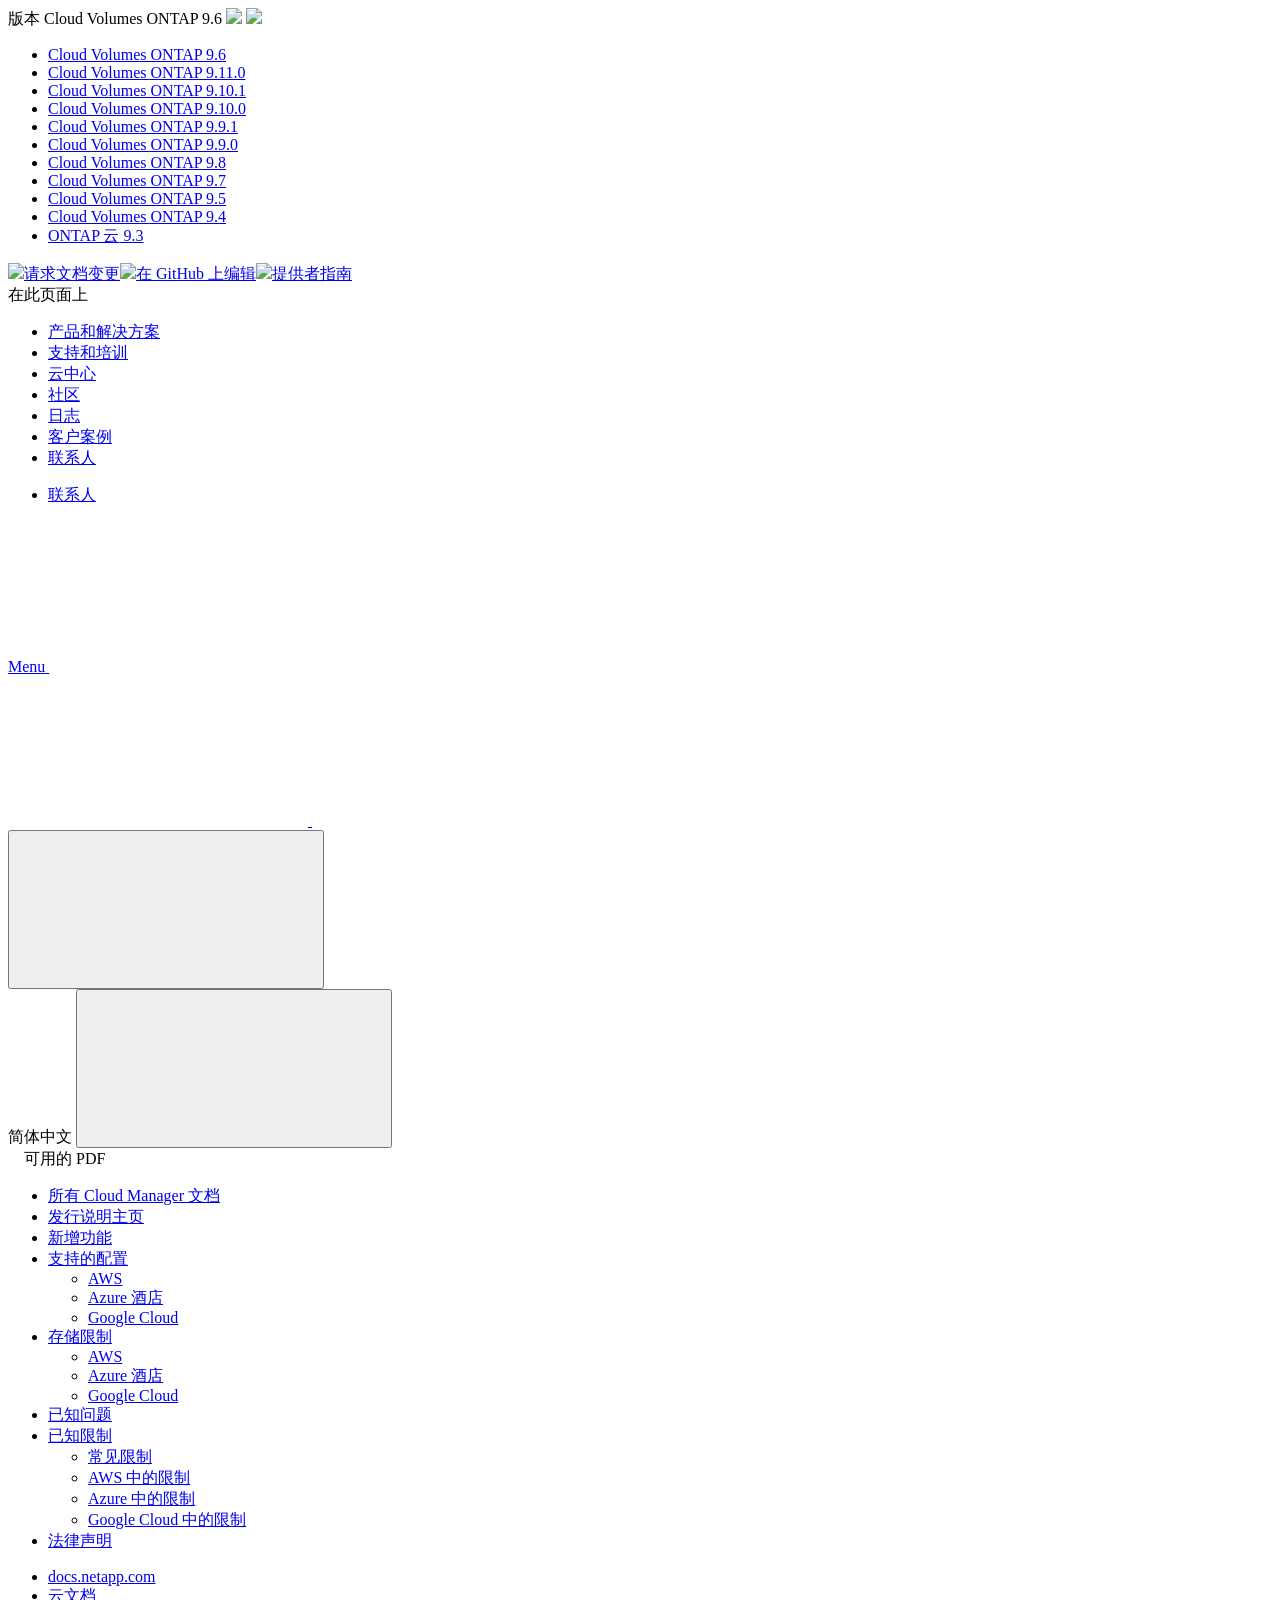
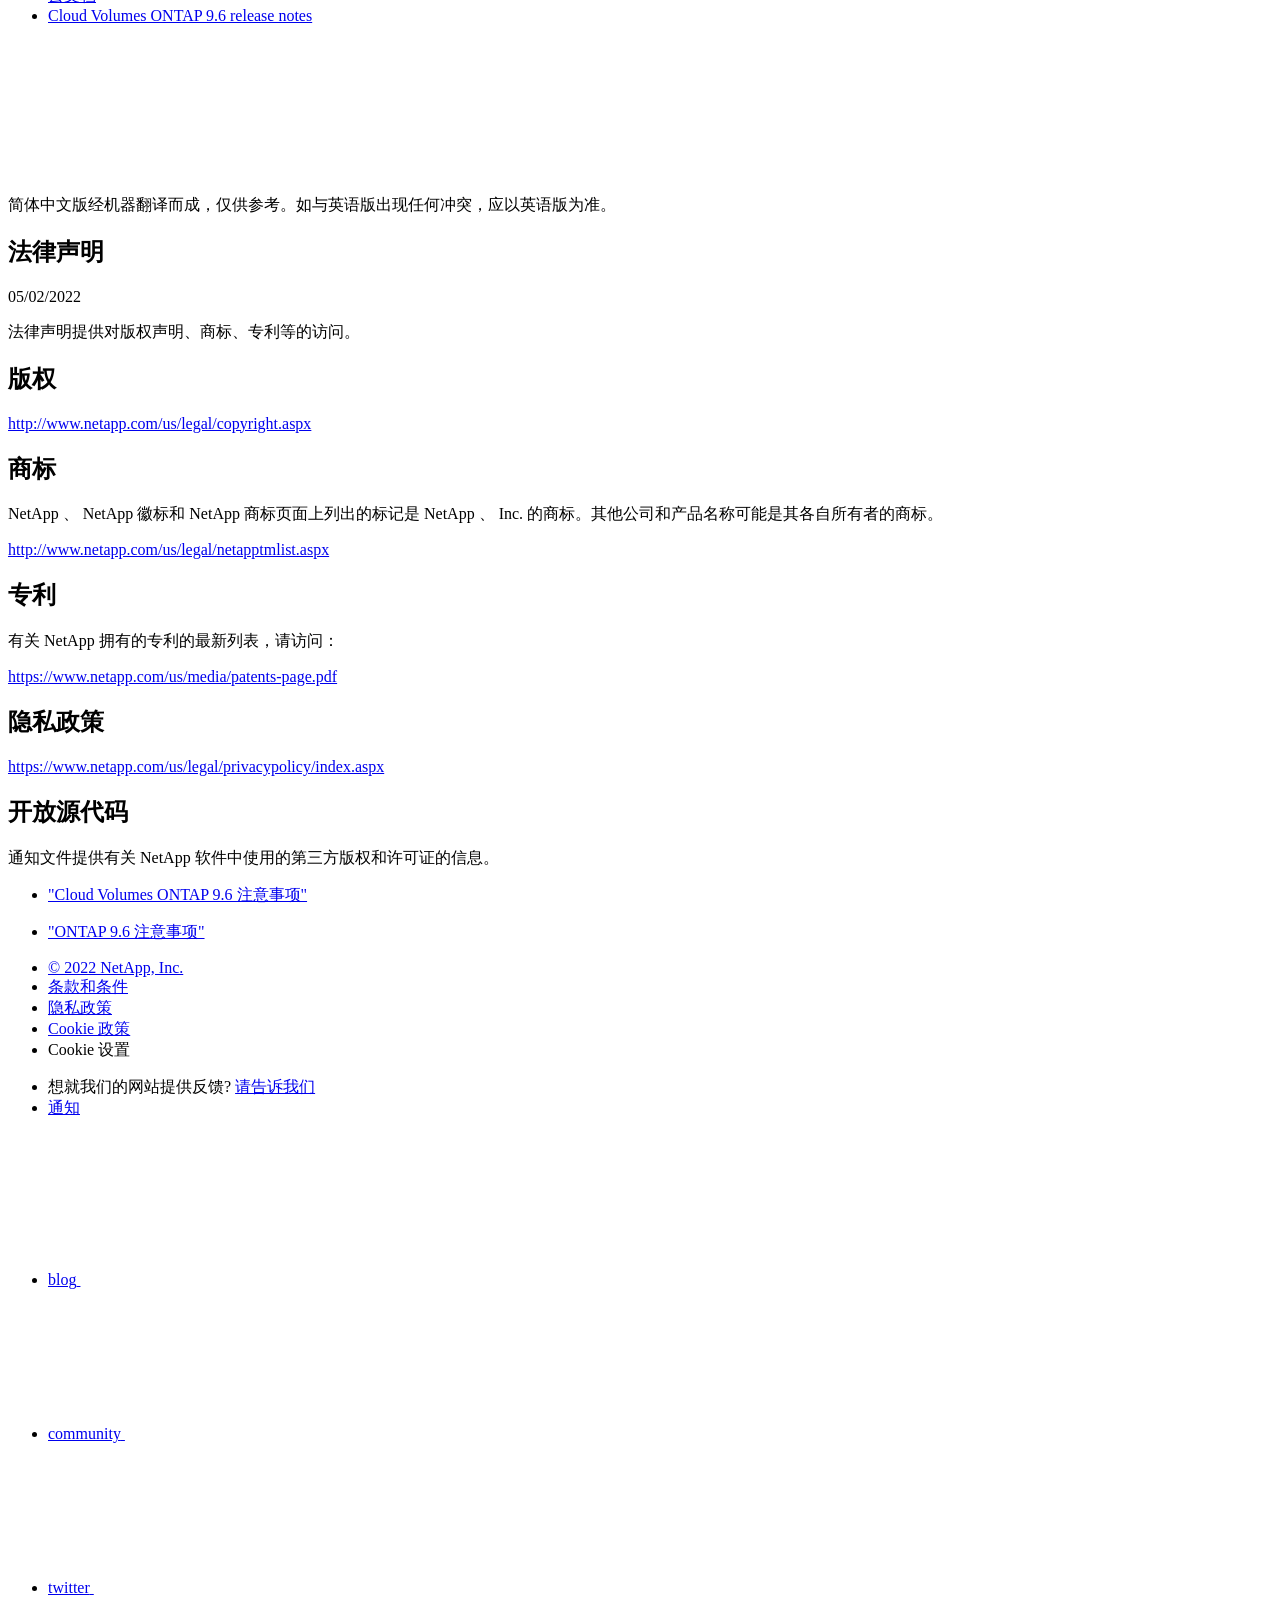
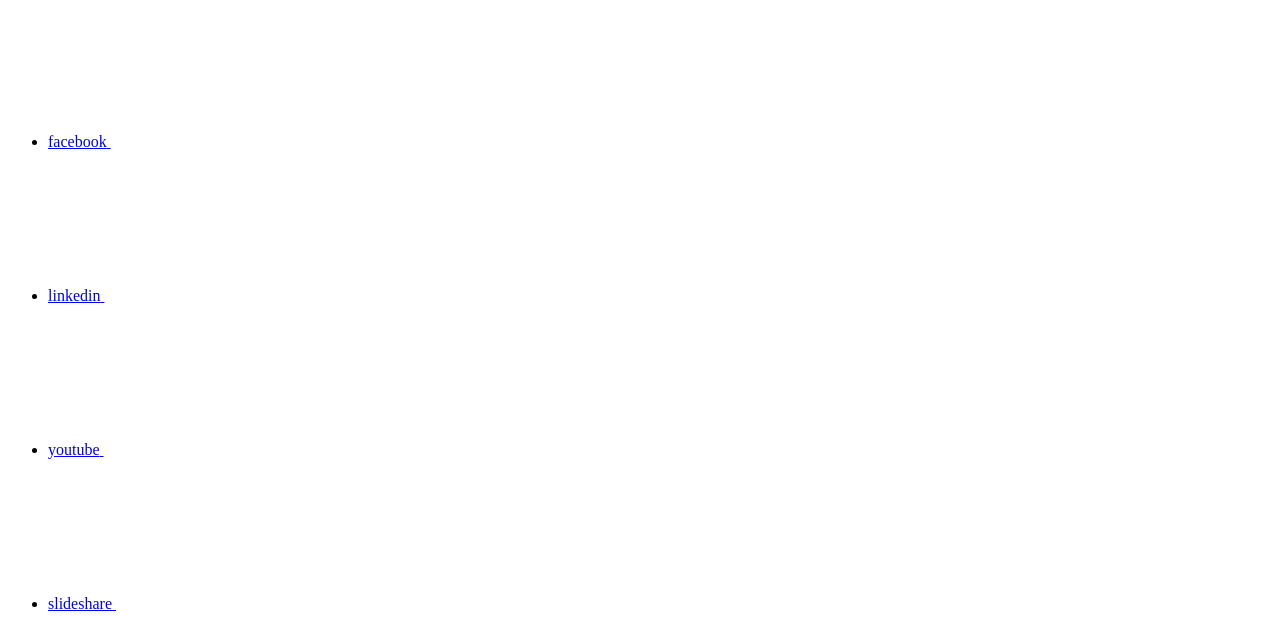
==== commit 5e4a02f8: "Deploying to gh-pages from  @ 054f5b89fb024e5467d90d9d5bd6a852c3a23101 🚀" ====
--- a/legal-notices.html
+++ b/legal-notices.html
@@ -187,6 +187,13 @@
     <li>
       
       <a href="https://docs.netapp.com/zh-cn/cloud-volumes-ontap-relnotes/legal-notices.html" target="_self">
+        <span translate="no" class="notranslate"><span>Cloud Volumes ONTAP</span><span class="version"> 9.11.0</span></span>
+      </a>
+                     
+    </li>
+    <li>
+      
+      <a href="https://docs.netapp.com/zh-cn/cloud-volumes-ontap-9101-relnotes/legal-notices.html" target="_self">
         <span translate="no" class="notranslate"><span>Cloud Volumes ONTAP</span><span class="version"> 9.10.1</span></span>
       </a>
                      
@@ -372,13 +379,13 @@
           <ul class="n-menu__list">
             <li class="n-menu__list-column">
               <ul class="n-menu__list"><li class="n-menu__list-item n-menu__list-item--level-1">
-                  <a href="https://docs.netapp.com/zh-cn/cloud-volumes-ontap-96-relnotes/legal-notices.html" class="n-menu__header-text"><span translate="no" class="notranslate">简体中文</span></a>
-                </li><li class="n-menu__list-item n-menu__list-item--level-1">
                   <a href="https://docs.netapp.com/us-en/cloud-volumes-ontap-96-relnotes/legal-notices.html" class="n-menu__header-text"><span translate="no" class="notranslate">English</span></a>
                 </li><li class="n-menu__list-item n-menu__list-item--level-1">
                   <a href="https://docs.netapp.com/ja-jp/cloud-volumes-ontap-96-relnotes/legal-notices.html" class="n-menu__header-text"><span translate="no" class="notranslate">日本語</span></a>
                 </li><li class="n-menu__list-item n-menu__list-item--level-1">
                   <a href="https://docs.netapp.com/ko-kr/cloud-volumes-ontap-96-relnotes/legal-notices.html" class="n-menu__header-text"><span translate="no" class="notranslate">한국어</span></a>
+                </li><li class="n-menu__list-item n-menu__list-item--level-1">
+                  <a href="https://docs.netapp.com/zh-cn/cloud-volumes-ontap-96-relnotes/legal-notices.html" class="n-menu__header-text"><span translate="no" class="notranslate">简体中文</span></a>
                 </li></ul>
             </li>
           </ul>
@@ -655,7 +662,7 @@
         </li>
         
         <li class="n-breadcrumb__list-item">
-          <a href="https://docs.netapp.com/zh-cn/cloud/">云文档</a>
+          <a href="https://docs.netapp.com/us-en/cloud/">云文档</a>
         </li>
         
 
@@ -693,7 +700,7 @@
 <p class="page-details">
   
     
-    <time datetime="2022-04-04 03:01:01 +0000">04/04/2022</time>
+    <time datetime="2022-05-02 22:38:41 +0000">05/02/2022</time>
     
   
 
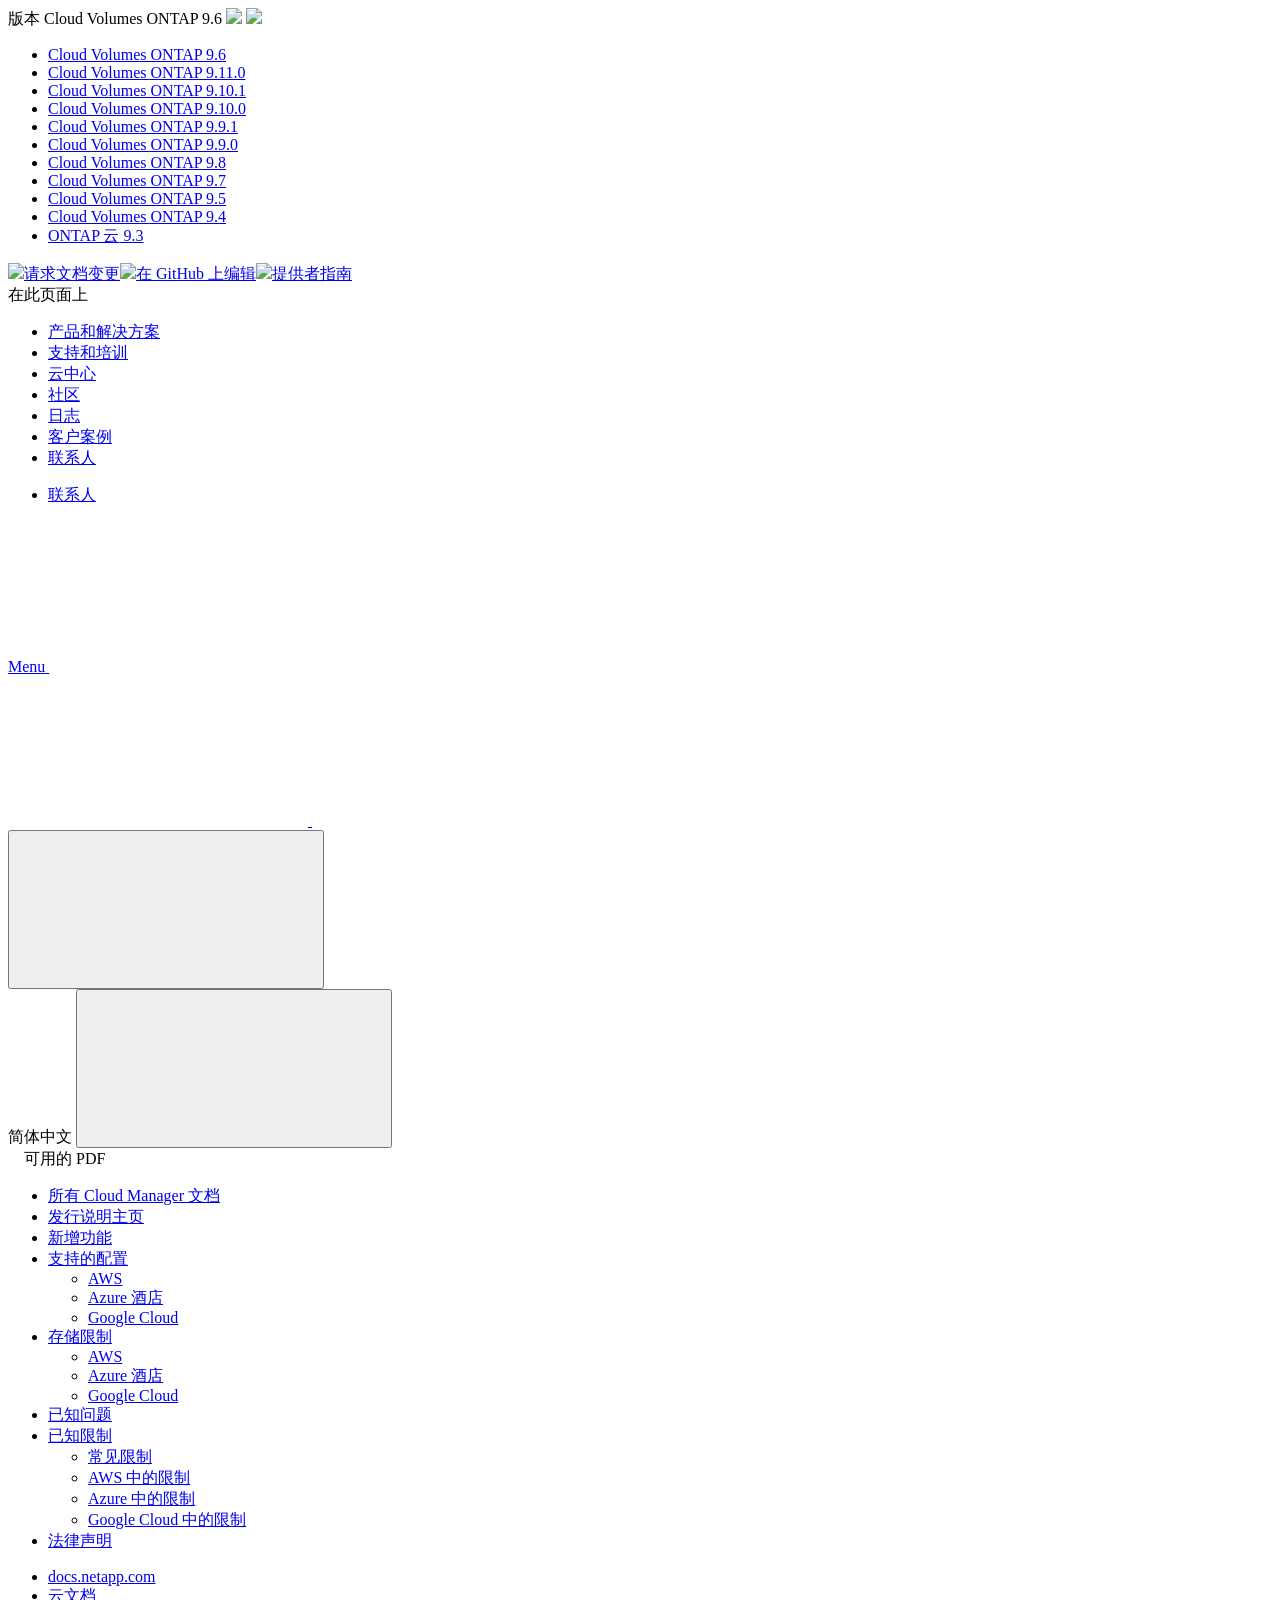
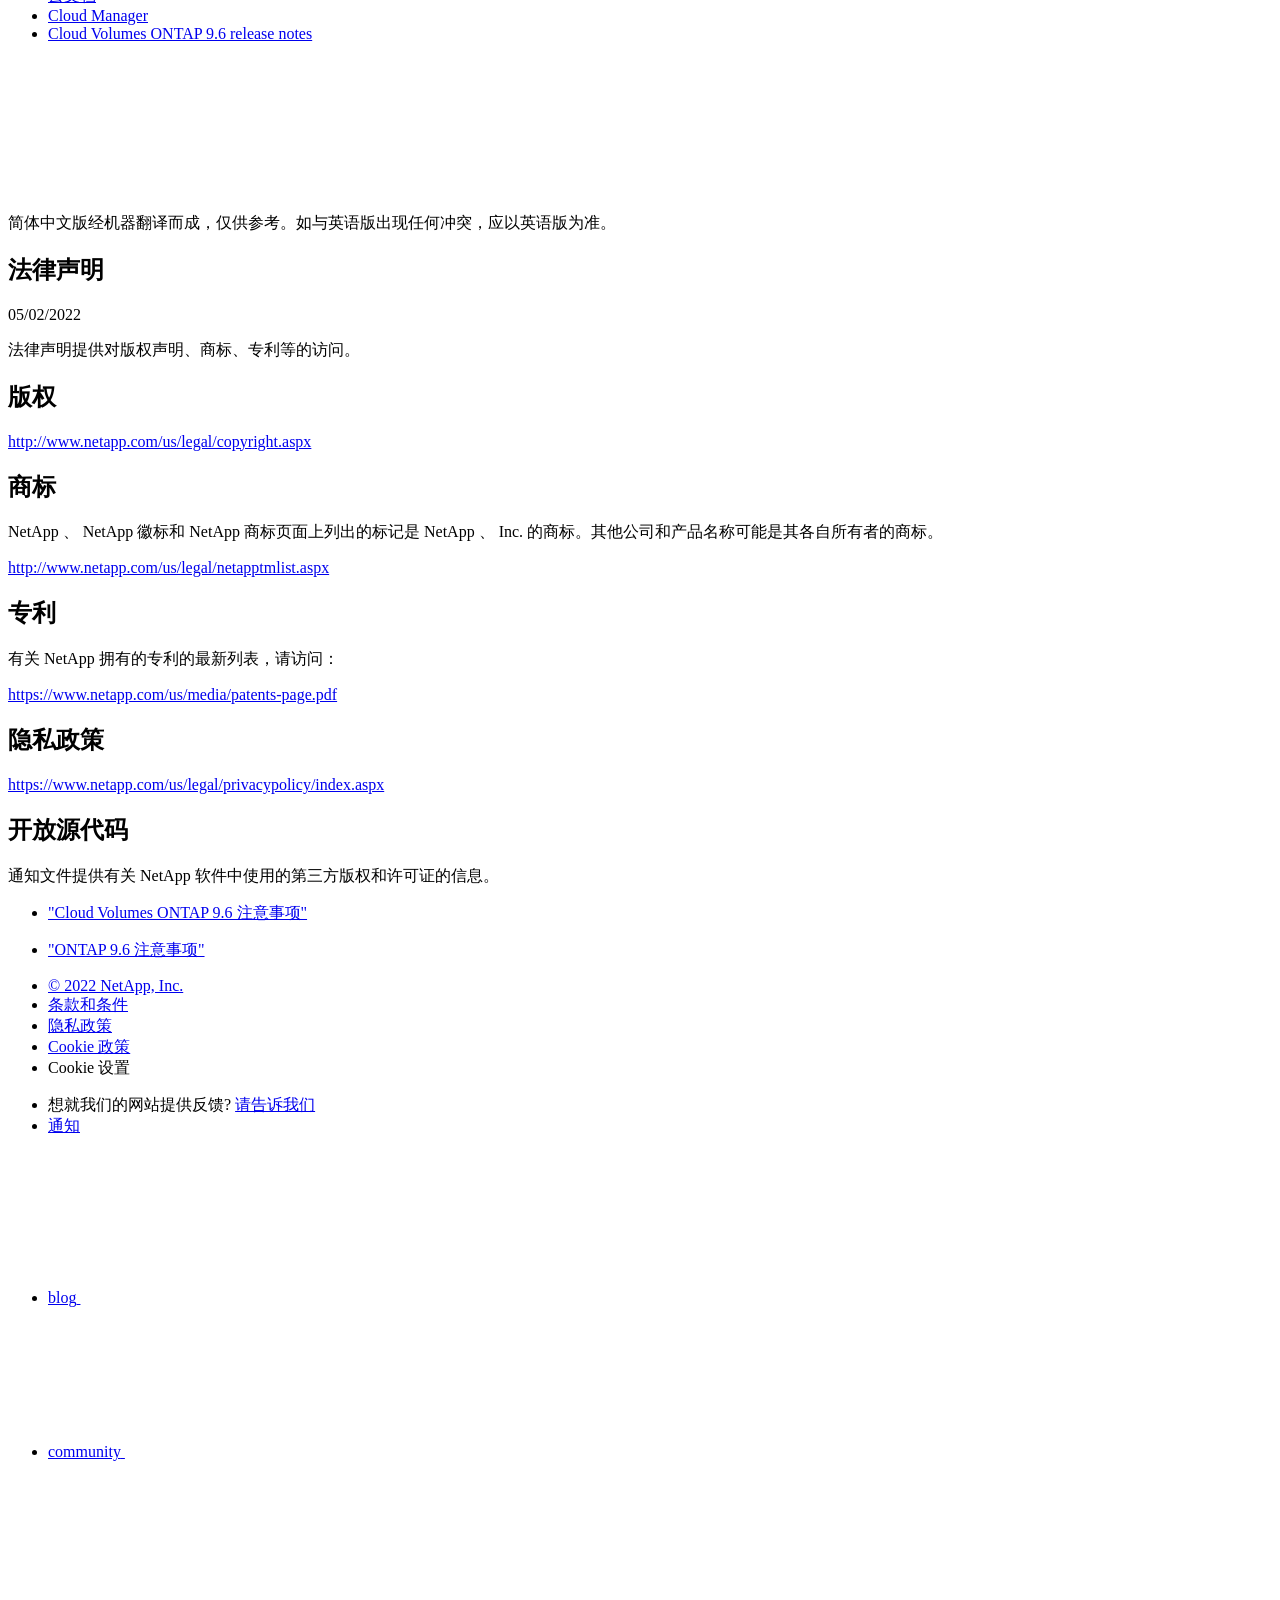
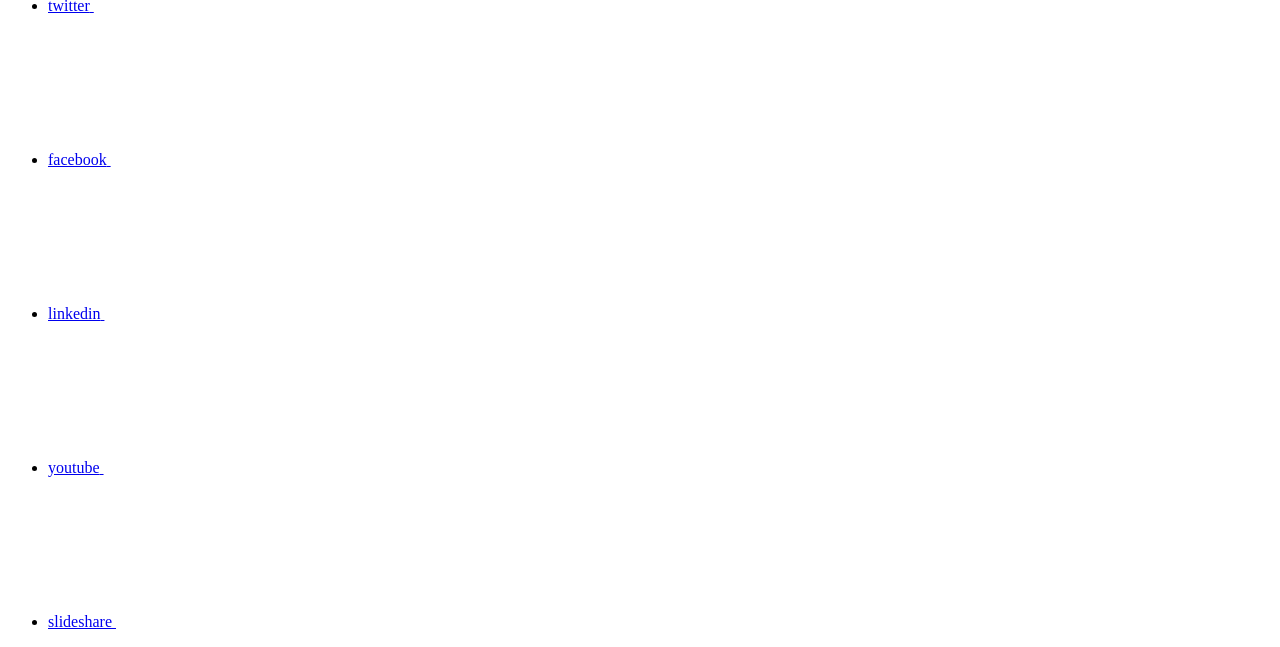
==== commit 4c3d7082: "Deploying to gh-pages from  @ 093299b806696e669d8a36ec73201506d7cb538e 🚀" ====
--- a/legal-notices.html
+++ b/legal-notices.html
@@ -386,6 +386,8 @@
                   <a href="https://docs.netapp.com/ko-kr/cloud-volumes-ontap-96-relnotes/legal-notices.html" class="n-menu__header-text"><span translate="no" class="notranslate">한국어</span></a>
                 </li><li class="n-menu__list-item n-menu__list-item--level-1">
                   <a href="https://docs.netapp.com/zh-cn/cloud-volumes-ontap-96-relnotes/legal-notices.html" class="n-menu__header-text"><span translate="no" class="notranslate">简体中文</span></a>
+                </li><li class="n-menu__list-item n-menu__list-item--level-1">
+                  <a href="https://docs.netapp.com/zh-tw/cloud-volumes-ontap-96-relnotes/legal-notices.html" class="n-menu__header-text"><span translate="no" class="notranslate">繁體中文</span></a>
                 </li></ul>
             </li>
           </ul>
@@ -667,6 +669,10 @@
         
 
         
+        <li class="n-breadcrumb__list-item">
+          <a href="https://docs.netapp.com/zh-cn/cloud-manager-family/">Cloud Manager</a>
+        </li>
+        
 
         <li class="n-breadcrumb__list-item">
           <a href="/zh-cn/cloud-volumes-ontap-96-relnotes/">Cloud&nbsp;Volumes&nbsp;ONTAP&nbsp;9.6&nbsp;release&nbsp;notes</a>
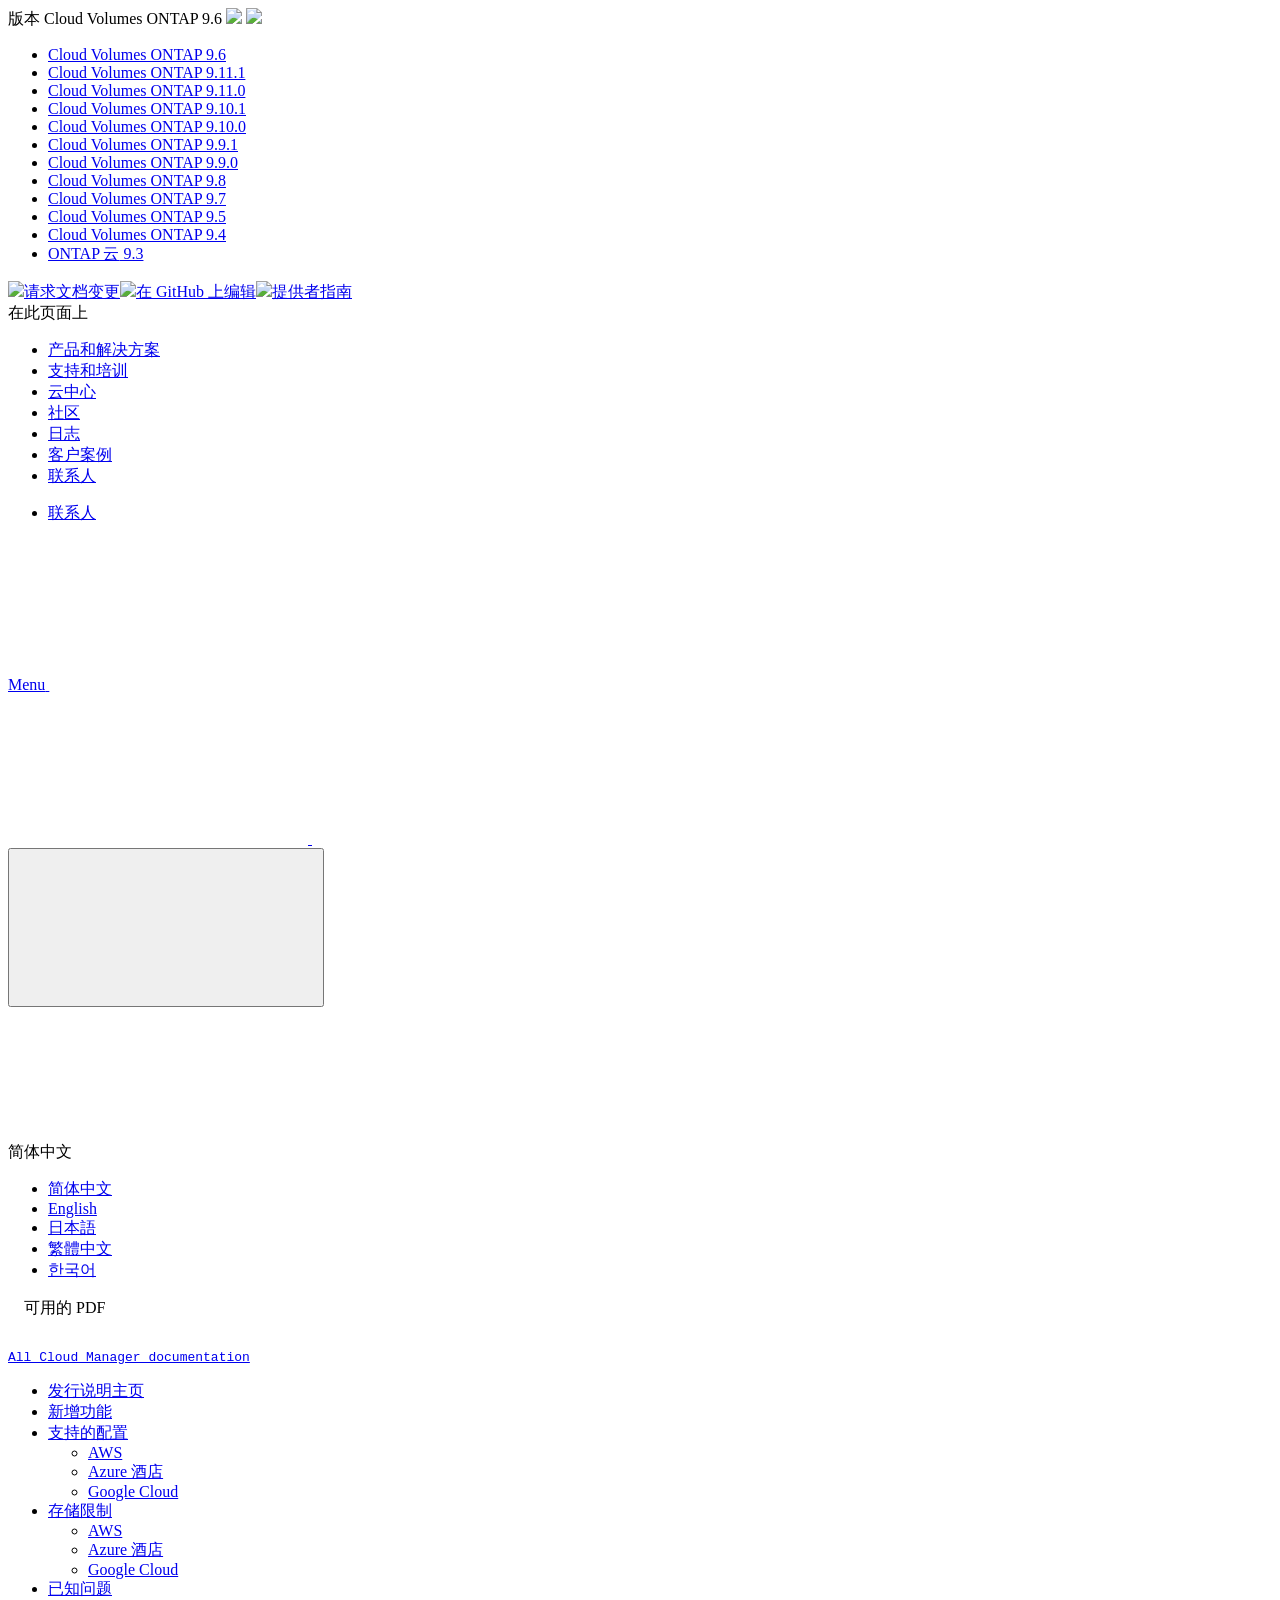
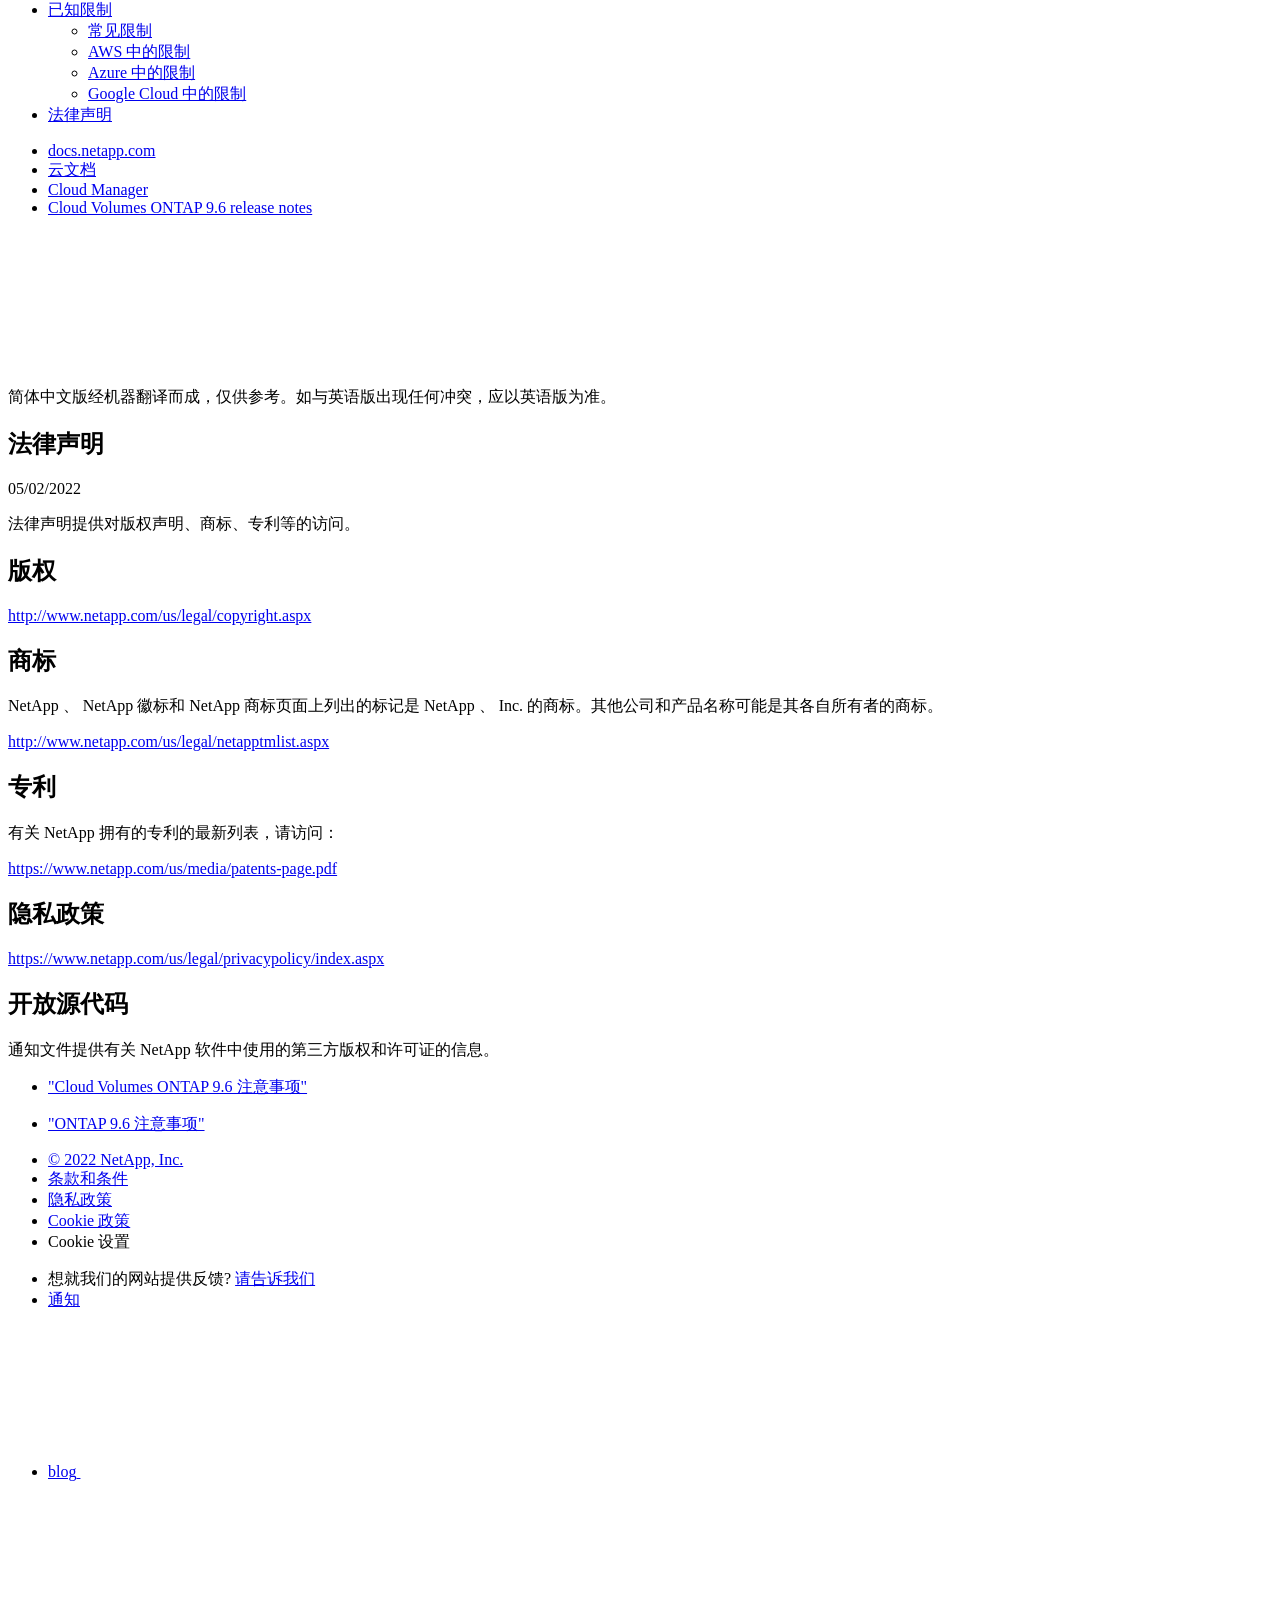
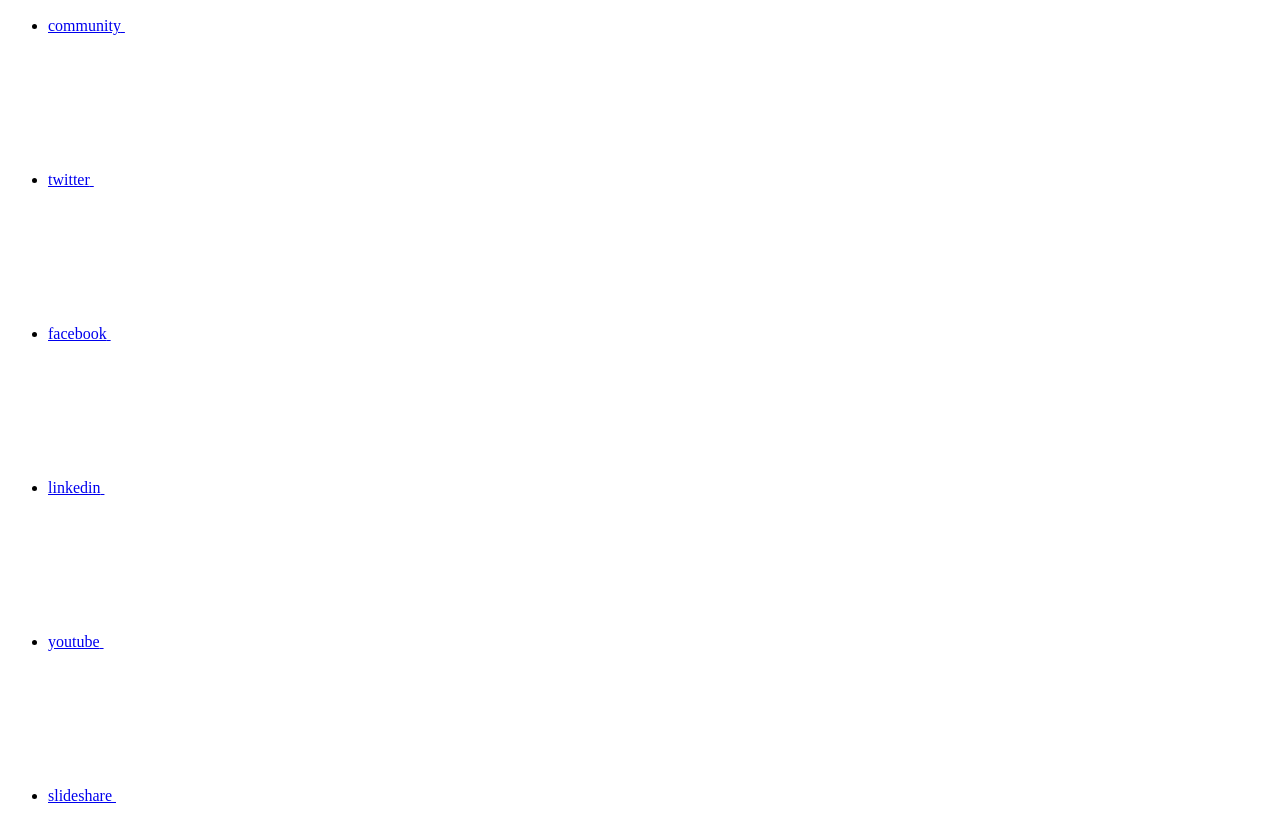
==== commit 92d53d16: "Deploying to gh-pages from  @ 88e4e856ce57f1668e2d53dd4055507a00f152b6 🚀" ====
--- a/legal-notices.html
+++ b/legal-notices.html
@@ -187,6 +187,13 @@
     <li>
       
       <a href="https://docs.netapp.com/zh-cn/cloud-volumes-ontap-relnotes/legal-notices.html" target="_self">
+        <span translate="no" class="notranslate"><span>Cloud Volumes ONTAP</span><span class="version"> 9.11.1</span></span>
+      </a>
+                     
+    </li>
+    <li>
+      
+      <a href="https://docs.netapp.com/zh-cn/cloud-volumes-ontap-9110-relnotes/legal-notices.html" target="_self">
         <span translate="no" class="notranslate"><span>Cloud Volumes ONTAP</span><span class="version"> 9.11.0</span></span>
       </a>
                      
@@ -364,35 +371,27 @@
     </div>
   </div>
   <div class="n-property-bar__toolbar">
-    <!-- Start Language Selector --><div id="ie-i18n" class="n-property-bar__lang-selector">
-      <div id="ie-i18n-menu">
-      <span class="ie-i18n-lang">简体中文</span>
-        <button class="ie-i18n-icon-container" type="button">
+    <!-- Start Language Selector --><div id="language-dropdown" class="custom-dropdown custom-dropdown-lang">
+      <div class="custom-dropdown-select custom-dropdown-select-lang">
+      <span class="lang-name">简体中文</span>
           <svg class="n-globe__icon" aria-labelledby="title">
             <title>globe</title>
             <use xmlns:xlink="http://www.w3.org/1999/xlink" xlink:href="/zh-cn/cloud-volumes-ontap-96-relnotes/common/svg/sprite.svg#globe"></use>
           </svg>
         </button>
       </div>
-      <div id="n-property-navigation-bar__menu--language-selector" class="ie-i18n-results-container n-menu n-menu--v3 n-menu--is-active" style="display: none;">
-        <div class="n-language-selector-menu">
-          <ul class="n-menu__list">
-            <li class="n-menu__list-column">
-              <ul class="n-menu__list"><li class="n-menu__list-item n-menu__list-item--level-1">
-                  <a href="https://docs.netapp.com/us-en/cloud-volumes-ontap-96-relnotes/legal-notices.html" class="n-menu__header-text"><span translate="no" class="notranslate">English</span></a>
-                </li><li class="n-menu__list-item n-menu__list-item--level-1">
-                  <a href="https://docs.netapp.com/ja-jp/cloud-volumes-ontap-96-relnotes/legal-notices.html" class="n-menu__header-text"><span translate="no" class="notranslate">日本語</span></a>
-                </li><li class="n-menu__list-item n-menu__list-item--level-1">
-                  <a href="https://docs.netapp.com/ko-kr/cloud-volumes-ontap-96-relnotes/legal-notices.html" class="n-menu__header-text"><span translate="no" class="notranslate">한국어</span></a>
-                </li><li class="n-menu__list-item n-menu__list-item--level-1">
-                  <a href="https://docs.netapp.com/zh-cn/cloud-volumes-ontap-96-relnotes/legal-notices.html" class="n-menu__header-text"><span translate="no" class="notranslate">简体中文</span></a>
-                </li><li class="n-menu__list-item n-menu__list-item--level-1">
-                  <a href="https://docs.netapp.com/zh-tw/cloud-volumes-ontap-96-relnotes/legal-notices.html" class="n-menu__header-text"><span translate="no" class="notranslate">繁體中文</span></a>
-                </li></ul>
-            </li>
-          </ul>
-        </div>
-      </div>
+
+      <ul class="custom-dropdown-menu"><li>
+          <a href="https://docs.netapp.com/zh-cn/cloud-volumes-ontap-96-relnotes/legal-notices.html" target="_self"><span translate="no" class="notranslate">简体中文</span></a>
+        </li><li>
+          <a href="https://docs.netapp.com/us-en/cloud-volumes-ontap-96-relnotes/legal-notices.html" target="_self"><span translate="no" class="notranslate">English</span></a>
+        </li><li>
+          <a href="https://docs.netapp.com/ja-jp/cloud-volumes-ontap-96-relnotes/legal-notices.html" target="_self"><span translate="no" class="notranslate">日本語</span></a>
+        </li><li>
+          <a href="https://docs.netapp.com/zh-tw/cloud-volumes-ontap-96-relnotes/legal-notices.html" target="_self"><span translate="no" class="notranslate">繁體中文</span></a>
+        </li><li>
+          <a href="https://docs.netapp.com/ko-kr/cloud-volumes-ontap-96-relnotes/legal-notices.html" target="_self"><span translate="no" class="notranslate">한국어</span></a>
+        </li></ul>
     </div><!-- End Language Selector -->
 
     <div class="n-property-bar__cta"></div>
@@ -447,8 +446,6 @@
         
         <a target="_blank" href="/zh-cn/cloud-volumes-ontap-96-relnotes/pdfs/fullsite-sidebar/__Cloud_Volumes_ONTAP_9_6_发行说明_.pdf" >
           <img src="/zh-cn/cloud-volumes-ontap-96-relnotes/images/pdf.png" width="16" height="16"/>此文档站点的 PDF</a>
-
-
 
 
 
@@ -597,10 +594,10 @@
     $("#toggleContainerPdf").toggle('display');
     $(".n-pdf-body-container .zip-pdf-link-container").toggle('display');
   });
-</script><div class="sidebar-nav-container">
-  <ul id="mysidebar" class="nav"><li class=" "><a class="na-navbar-padding" href="https://docs.netapp.com/us-en/cloud-manager-family">
-        所有 Cloud Manager 文档
-      </a></li><li class=" "><a class="na-navbar-padding" href="/zh-cn/cloud-volumes-ontap-96-relnotes/index.html">
+</script><div class="prod-nav" id="product-nav">
+  <a target="_self" class="prod-fam-nav" href="https://docs.netapp.com/zh-cn/cloud-manager-family/"><img src="/zh-cn/cloud-volumes-ontap-96-relnotes/images/left_arrow.png" alt=""><pre>All Cloud Manager documentation</pre></a>
+</div><div class="sidebar-nav-container" id="mysidebardiv">
+  <ul id="mysidebar" class="nav"><li class=" "><a class="na-navbar-padding" href="/zh-cn/cloud-volumes-ontap-96-relnotes/index.html">
         发行说明主页
       </a></li><li class=" "><a class="na-navbar-padding" href="/zh-cn/cloud-volumes-ontap-96-relnotes/reference-new.html">
         新增功能
@@ -922,4 +919,5 @@
     </script>
     <script src='/zh-cn/cloud-volumes-ontap-96-relnotes/js/www-ntap.js'></script>
     <script src='/zh-cn/cloud-volumes-ontap-96-relnotes/js/tabbed-blocks.js'></script>
+    <script src='/zh-cn/cloud-volumes-ontap-96-relnotes/js/sidebar.js'></script>
   </body></html>
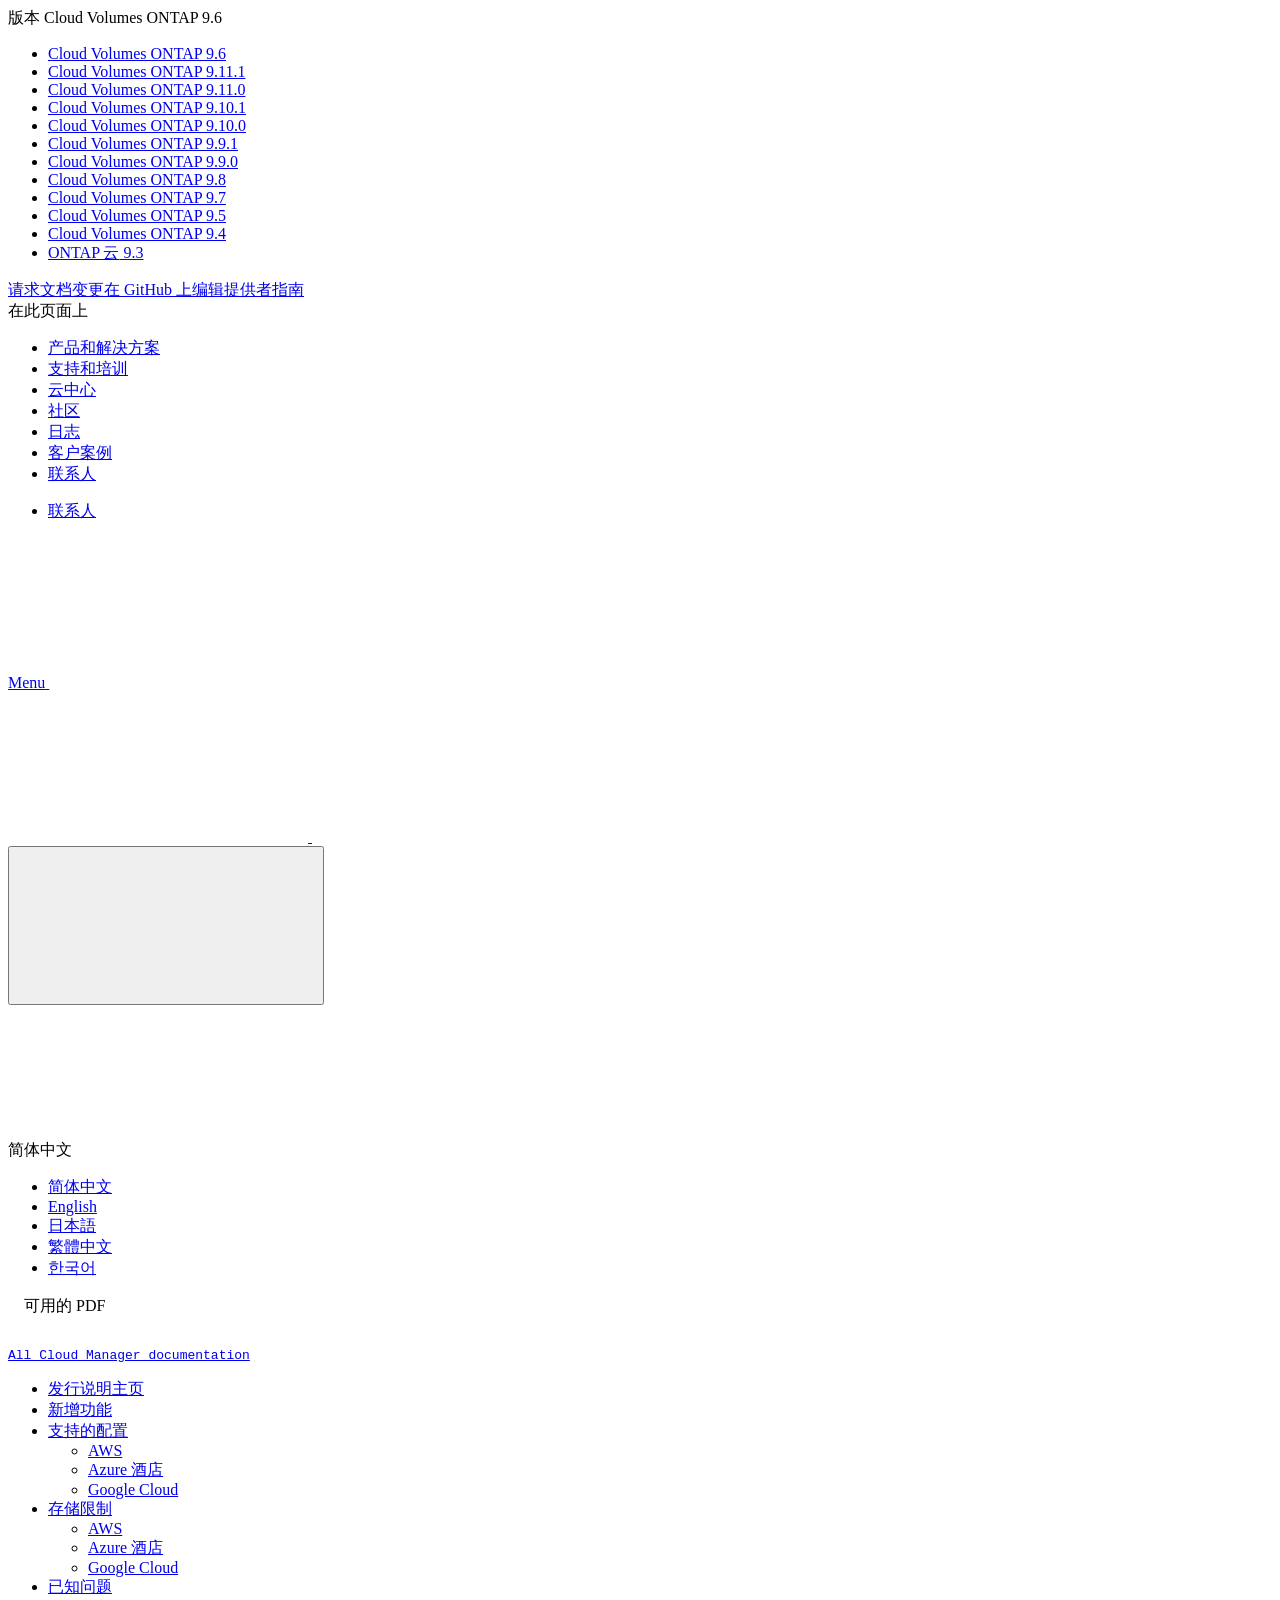
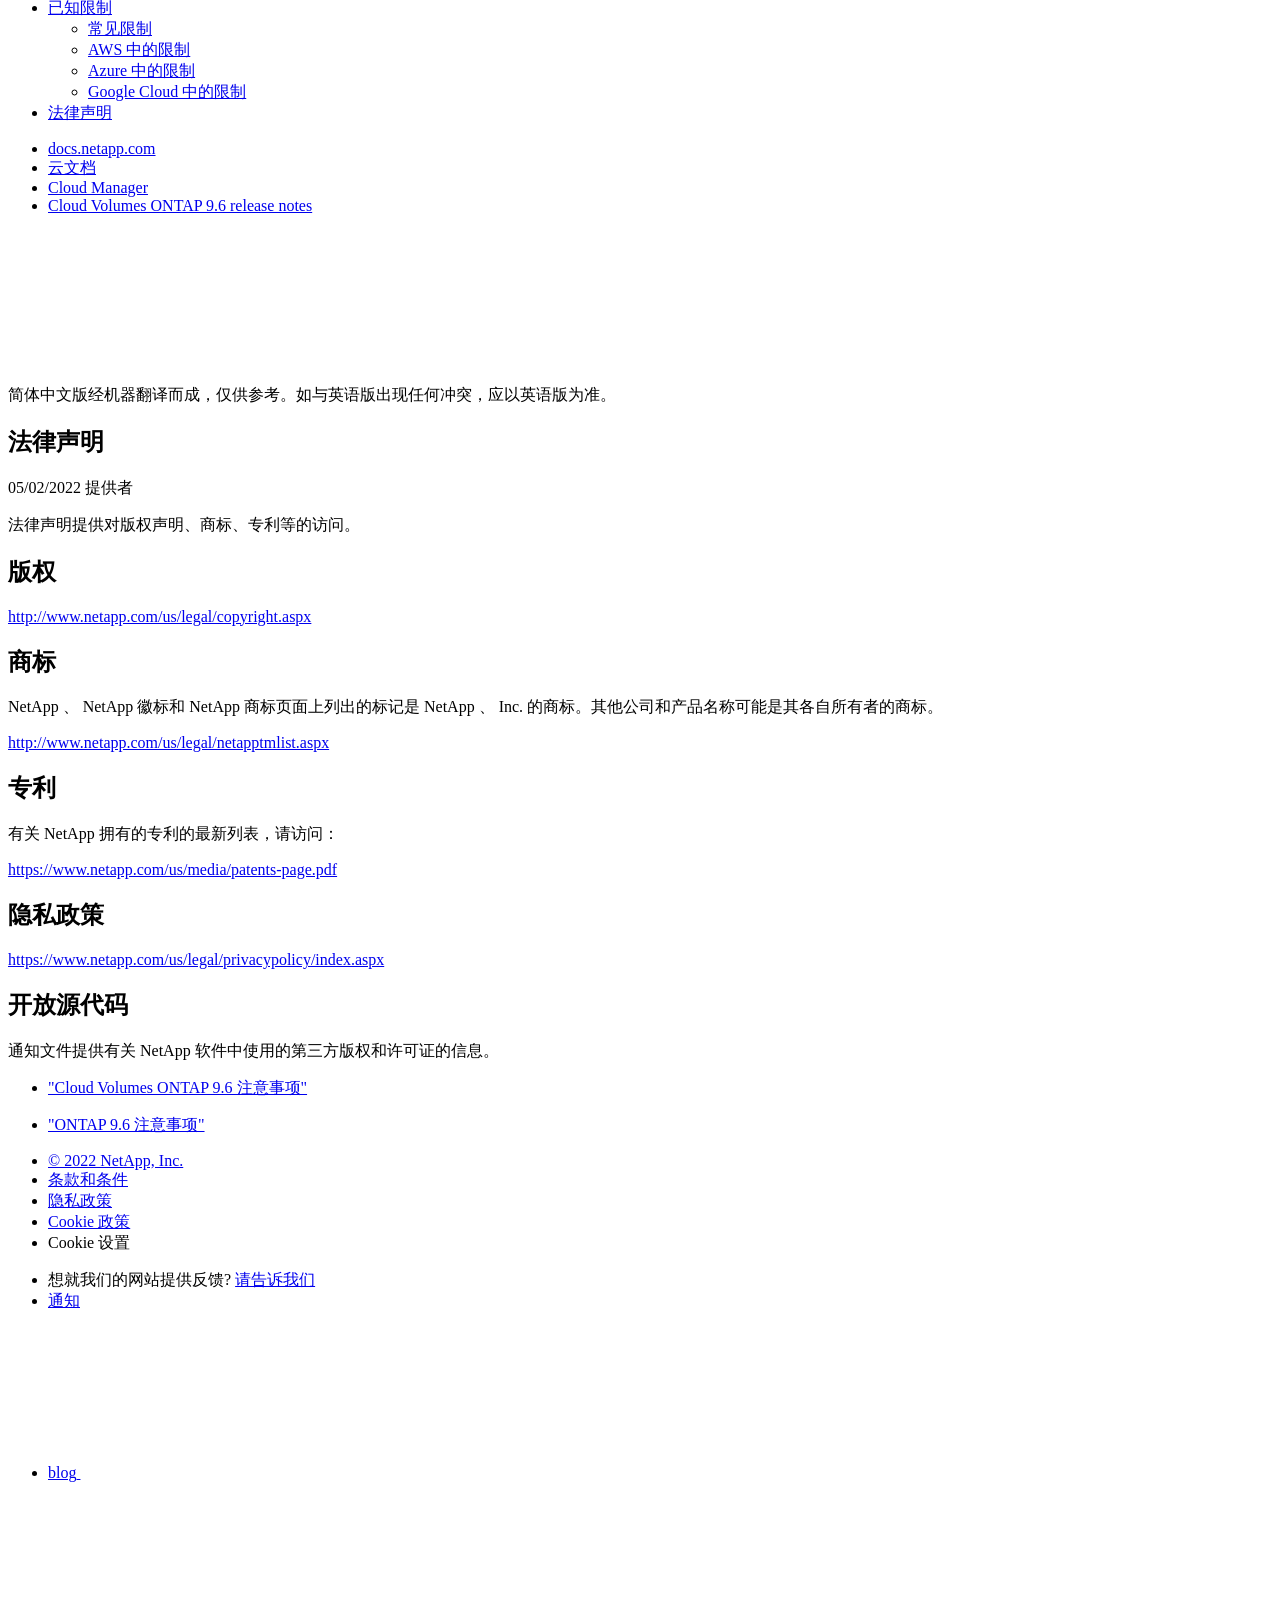
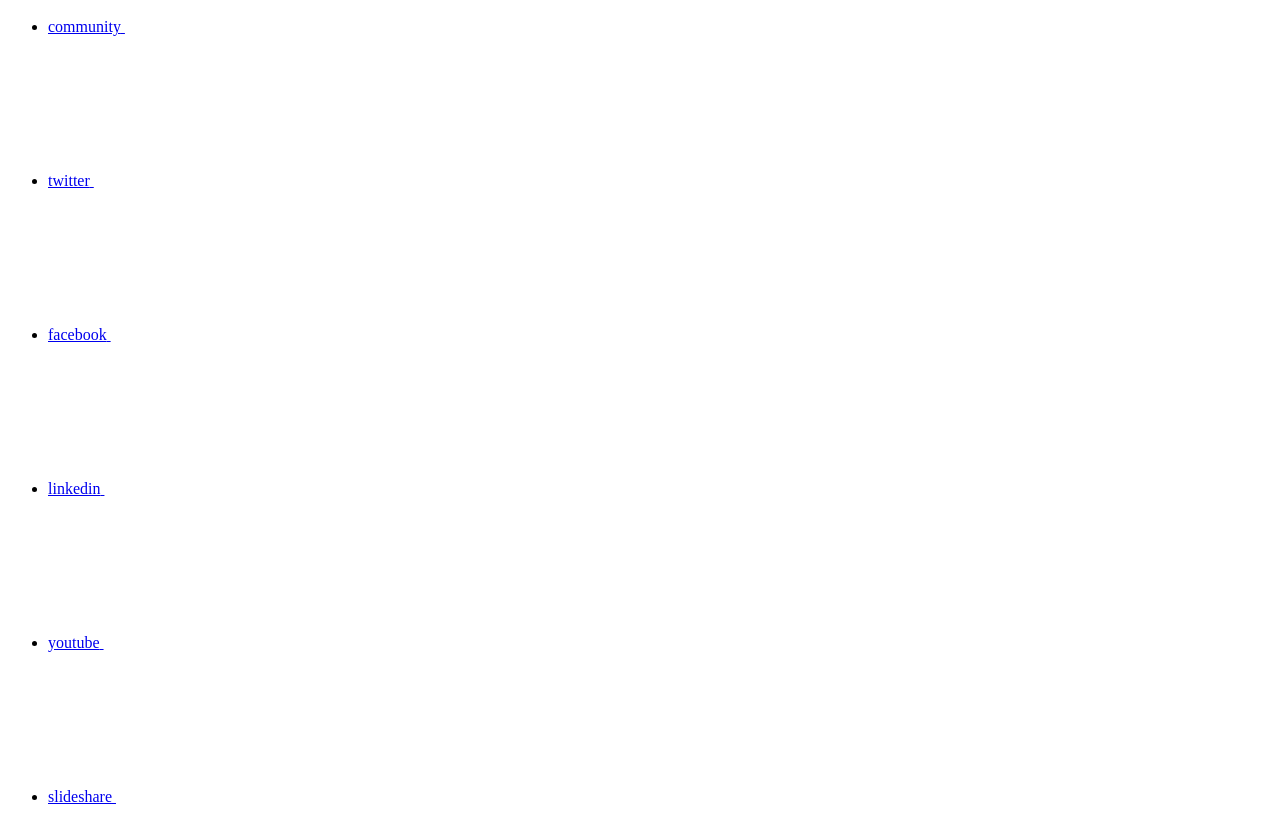
==== commit c8d122e5: "Deploying to gh-pages from  @ 343fee31145d376dc075cf0b0cee9eeb4b684a9d 🚀" ====
--- a/legal-notices.html
+++ b/legal-notices.html
@@ -173,8 +173,8 @@
   <div class="custom-dropdown-select unselected" title="Cloud Volumes ONTAP 9.6">
     <label>版本</label>
     <span translate="no" class="notranslate">Cloud Volumes ONTAP 9.6</span>
-    <img src="/zh-cn/cloud-volumes-ontap-96-relnotes/images/chevron_up.svg" class="custom-icon chevrondown invisible" />
-    <img src="/zh-cn/cloud-volumes-ontap-96-relnotes/images/chevron_down.svg" class="custom-icon chevronup" />
+    <img src="/zh-cn/cloud-volumes-ontap-96-relnotes/images/chevron_up.svg" alt="" class="custom-icon chevrondown invisible" />
+    <img src="/zh-cn/cloud-volumes-ontap-96-relnotes/images/chevron_down.svg" alt="" class="custom-icon chevronup" />
   </div>
 
   <ul class="custom-dropdown-menu"><li>
@@ -263,7 +263,7 @@
     </li>
     
   </ul>
-</div><div class="page-nav-contribute"><a target="_blank" href="https://github.com/NetAppDocs/cloud-volumes-ontap-96-relnotes/issues/new?body=Page%3A%20[法律声明](https://docs.netapp.com/zh-cn/cloud-volumes-ontap-96-relnotes/legal-notices.html)" class="page-nav-contribute-link" role="button"><img src="/zh-cn/cloud-volumes-ontap-96-relnotes/images/discuss-sm.svg" class="github-icon" />请求文档变更</a><a target="_blank" href="https://github.com/NetAppDocs/cloud-volumes-ontap-96-relnotes/blob/main/legal-notices.adoc" class="page-nav-contribute-link" role="button"><img src="/zh-cn/cloud-volumes-ontap-96-relnotes/images/edit-sm.svg" class="github-icon" />在 GitHub 上编辑</a><a target="_blank" href="https://docs.netapp.com/us-en/contribute/" class="page-nav-contribute-link"  ><img src="/zh-cn/cloud-volumes-ontap-96-relnotes/images/article-sm.svg" class="github-icon" />提供者指南</a></div>
+</div><div class="page-nav-contribute"><a target="_blank" href="https://github.com/NetAppDocs/cloud-volumes-ontap-96-relnotes/issues/new?body=Page%3A%20[法律声明](https://docs.netapp.com/zh-cn/cloud-volumes-ontap-96-relnotes/legal-notices.html)" class="page-nav-contribute-link" role="button"><img src="/zh-cn/cloud-volumes-ontap-96-relnotes/images/discuss-sm.svg" alt="" class="github-icon" />请求文档变更</a><a target="_blank" href="https://github.com/NetAppDocs/cloud-volumes-ontap-96-relnotes/blob/main/legal-notices.adoc" class="page-nav-contribute-link" role="button"><img src="/zh-cn/cloud-volumes-ontap-96-relnotes/images/edit-sm.svg" alt="" class="github-icon" />在 GitHub 上编辑</a><a target="_blank" href="https://docs.netapp.com/us-en/contribute/" class="page-nav-contribute-link"  ><img src="/zh-cn/cloud-volumes-ontap-96-relnotes/images/article-sm.svg" alt="" class="github-icon" />提供者指南</a></div>
     <div class="page-nav-container">
       <nav class="page-nav-fixed">
         <div class="page-nav-title">在此页面上</div>
@@ -352,11 +352,13 @@
           <div id="react-search" 
           data-search-html="/zh-cn/cloud-volumes-ontap-96-relnotes/search.html"
           data-type="widget" 
-          data-placeholder="搜索文档" 
-          data-no-results-found="未找到与 {query} 匹配的结果。" 
-          data-did-you-mean="搜索 {suggestion}。" 
-          data-no-results-found-did-you-mean="未找到与 {query} 匹配的结果。您是否要搜索 {suggestion}?" 
-          data-results-found="找到 {hitCount} 个结果"  
+          data-placeholder="搜索文档"
+          data-no-results-found="未找到与 {query} 匹配的结果。"
+          data-did-you-mean="搜索 {suggestion}。"
+          data-no-results-found-did-you-mean="未找到与 {query} 匹配的结果。您是否要搜索 {suggestion}?"
+          data-results-found="找到 {hitCount} 个结果"
+          data-error-message="We're sorry, an issue occurred when fetching your results. Please try again."
+          data-error-reset="Reset Search"
           data-sk-es-pf-indexes=""
           data-flavor=""></div>
           <button class="n-property-bar__search-toggle-button" type="button">
@@ -435,7 +437,7 @@
   <div class="col-md-3" id="sidebar-height">
       <div class="n-pdf-header">
   <a id="toggleButtonPdf" class="n-pdf-button" type="button">
-    <img src="/zh-cn/cloud-volumes-ontap-96-relnotes/images/pdf.png" width="16" height="16"/>可用的 PDF<span>
+    <img src="/zh-cn/cloud-volumes-ontap-96-relnotes/images/pdf.png" alt="" width="16" height="16"/>可用的 PDF<span>
     </span>
   </a>
 </div>
@@ -445,7 +447,7 @@
         
         
         <a target="_blank" href="/zh-cn/cloud-volumes-ontap-96-relnotes/pdfs/fullsite-sidebar/__Cloud_Volumes_ONTAP_9_6_发行说明_.pdf" >
-          <img src="/zh-cn/cloud-volumes-ontap-96-relnotes/images/pdf.png" width="16" height="16"/>此文档站点的 PDF</a>
+          <img src="/zh-cn/cloud-volumes-ontap-96-relnotes/images/pdf.png" alt="" width="16" height="16"/>此文档站点的 PDF</a>
 
 
 
@@ -462,7 +464,7 @@
               href="/zh-cn/cloud-volumes-ontap-96-relnotes/pdfs/sidebar/支持的配置.pdf" 
             
           >
-            <img src="/zh-cn/cloud-volumes-ontap-96-relnotes/images/pdf.png" width="16" height="16"/>
+            <img src="/zh-cn/cloud-volumes-ontap-96-relnotes/images/pdf.png" alt="" width="16" height="16"/>
             支持的配置
           </a>
           
@@ -472,8 +474,6 @@
 
 
 
-
-          
         </li>
       </ul>
     
@@ -493,7 +493,7 @@
               href="/zh-cn/cloud-volumes-ontap-96-relnotes/pdfs/sidebar/存储限制.pdf" 
             
           >
-            <img src="/zh-cn/cloud-volumes-ontap-96-relnotes/images/pdf.png" width="16" height="16"/>
+            <img src="/zh-cn/cloud-volumes-ontap-96-relnotes/images/pdf.png" alt="" width="16" height="16"/>
             存储限制
           </a>
           
@@ -503,8 +503,6 @@
 
 
 
-
-          
         </li>
       </ul>
     
@@ -526,7 +524,7 @@
               href="/zh-cn/cloud-volumes-ontap-96-relnotes/pdfs/sidebar/已知限制.pdf" 
             
           >
-            <img src="/zh-cn/cloud-volumes-ontap-96-relnotes/images/pdf.png" width="16" height="16"/>
+            <img src="/zh-cn/cloud-volumes-ontap-96-relnotes/images/pdf.png" alt="" width="16" height="16"/>
             已知限制
           </a>
           
@@ -538,8 +536,6 @@
 
 
 
-
-          
         </li>
       </ul>
     
@@ -547,21 +543,13 @@
   
 
 
-    <ul class="subfolders" style="display:none;"><li class="active pdf-hide">
-  <a target="_blank" href="/zh-cn/cloud-volumes-ontap-96-relnotes/pdfs/pages/legal-notices.pdf" >
-    <img src="/zh-cn/cloud-volumes-ontap-96-relnotes/images/pdf.png" width="16" height="16"/>
-    PDF of this page
-  </a>
-</li>
-
-</ul>
-  
-
+    <ul class="subfolders" id="pdf-remove" style="display:none;"><li class="active"></li></ul>
+  
 
 </li></ul>
   <div class="zip-pdf-link-container" style="display: none;">   
     <a href="#" id="zipPdf">
-      <img src="/zh-cn/cloud-volumes-ontap-96-relnotes/images/pdf-zip.png" width="16" height="16"/>
+      <img src="/zh-cn/cloud-volumes-ontap-96-relnotes/images/pdf-zip.png" alt="" width="16" height="16"/>
       <pre>收集单独的 PDF 文档<span class="zip-size"></span></pre>
     </a><div id="zip-link-popup" class="hide">
     <div class="inner-modal">
@@ -707,6 +695,9 @@
     
   
 
+<span>提供者
+</span>
+
 
 </p>
 
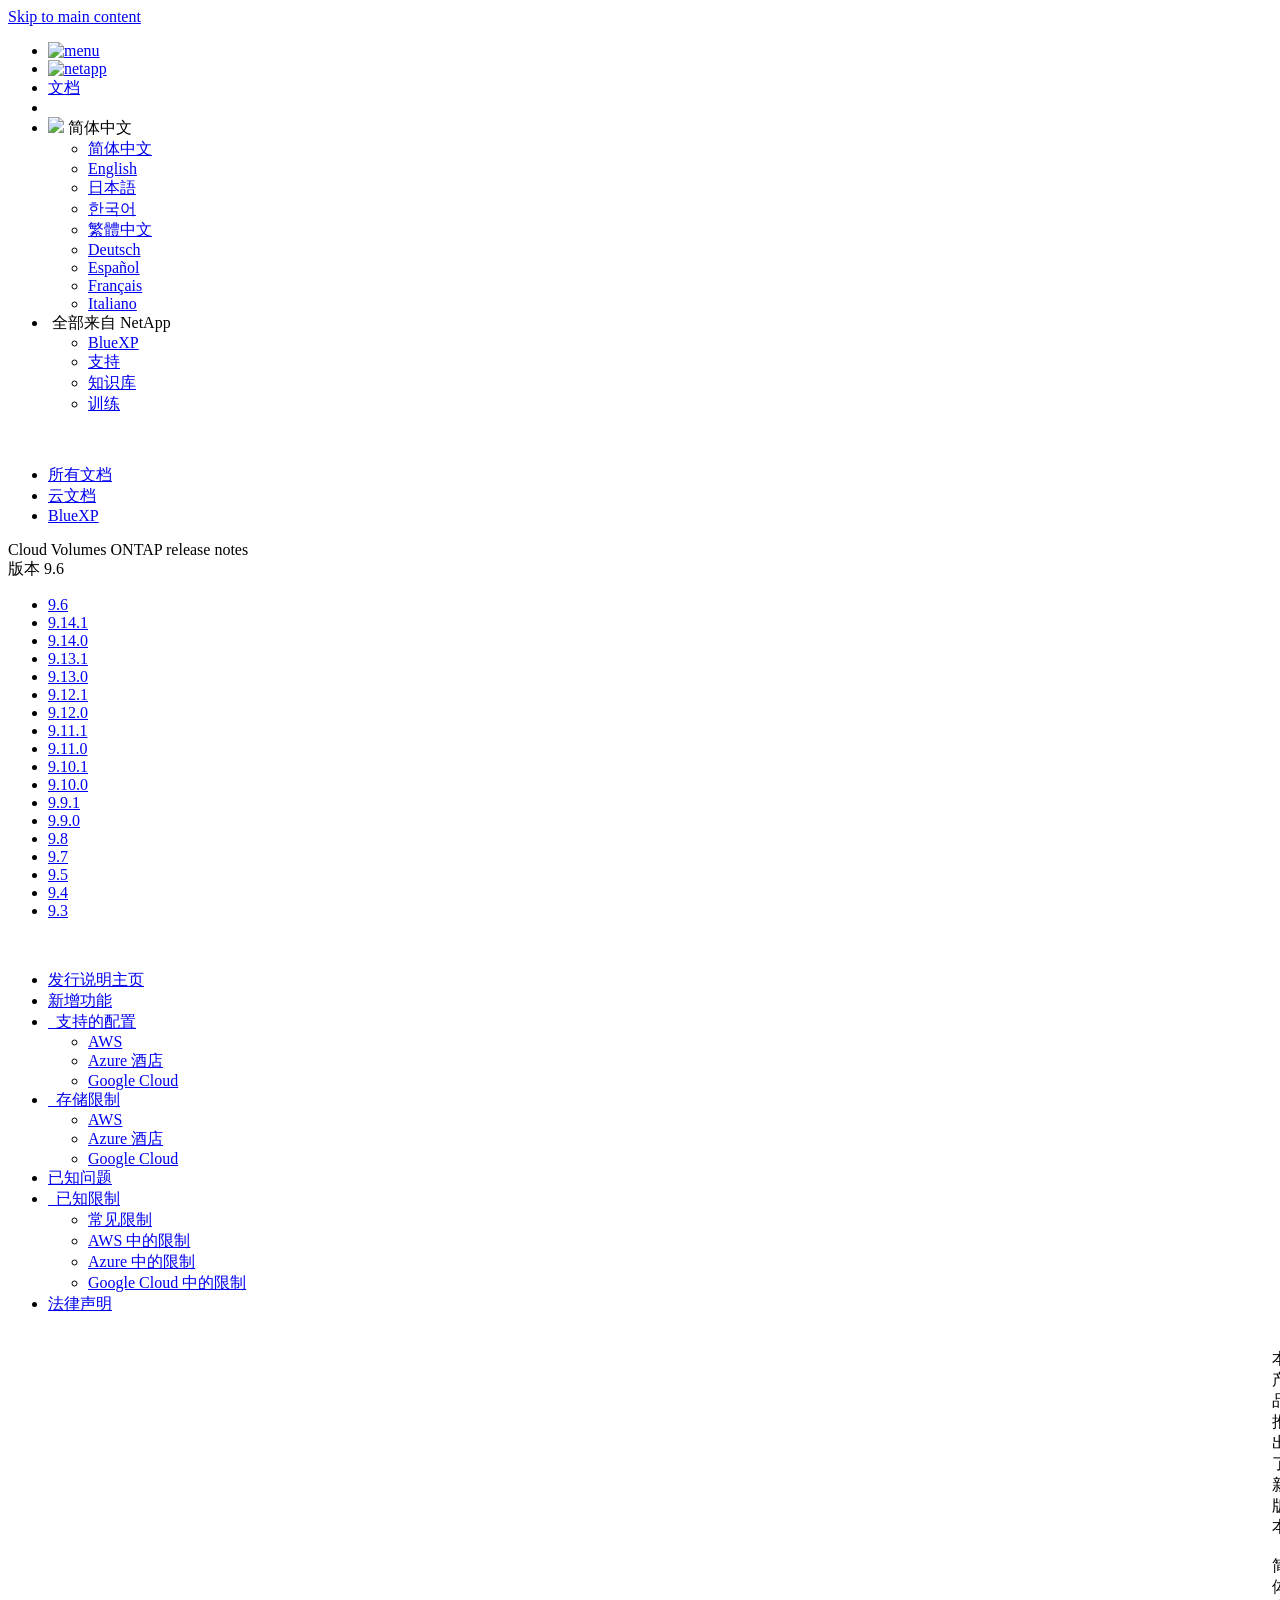
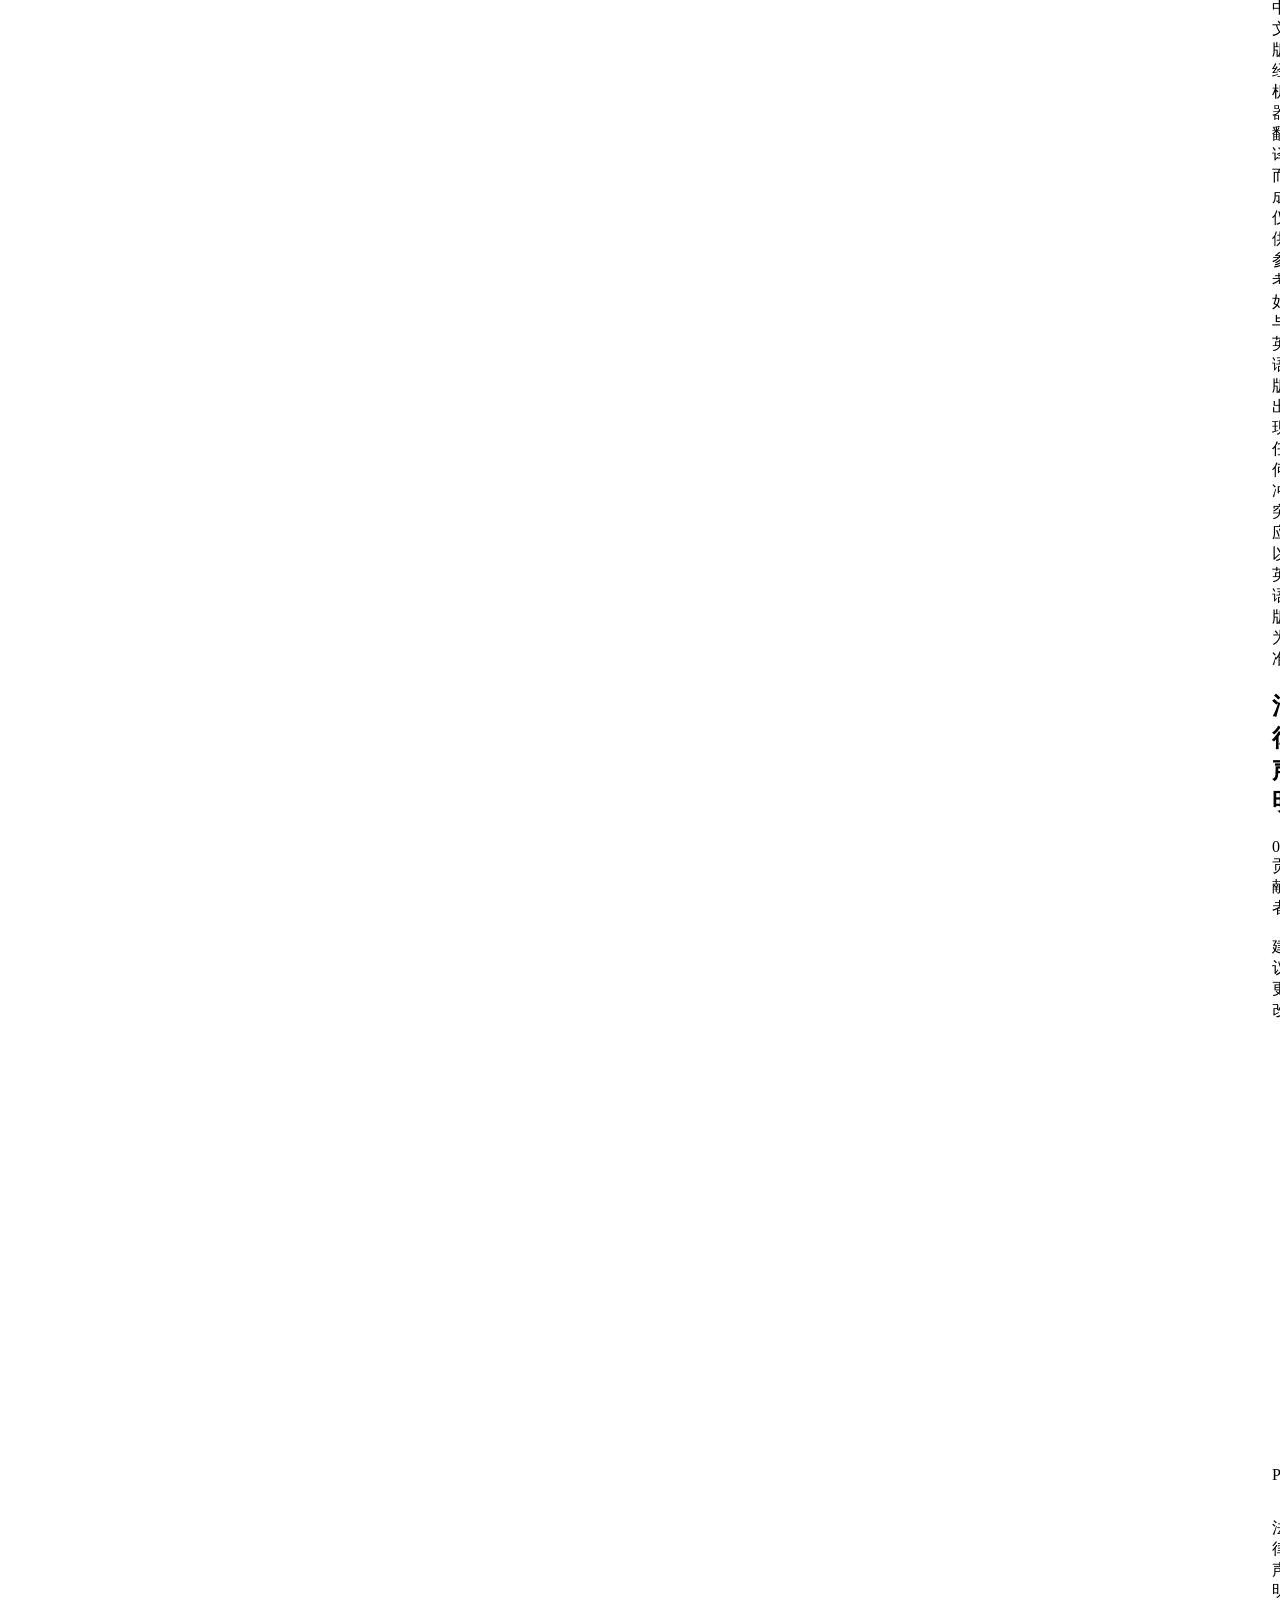
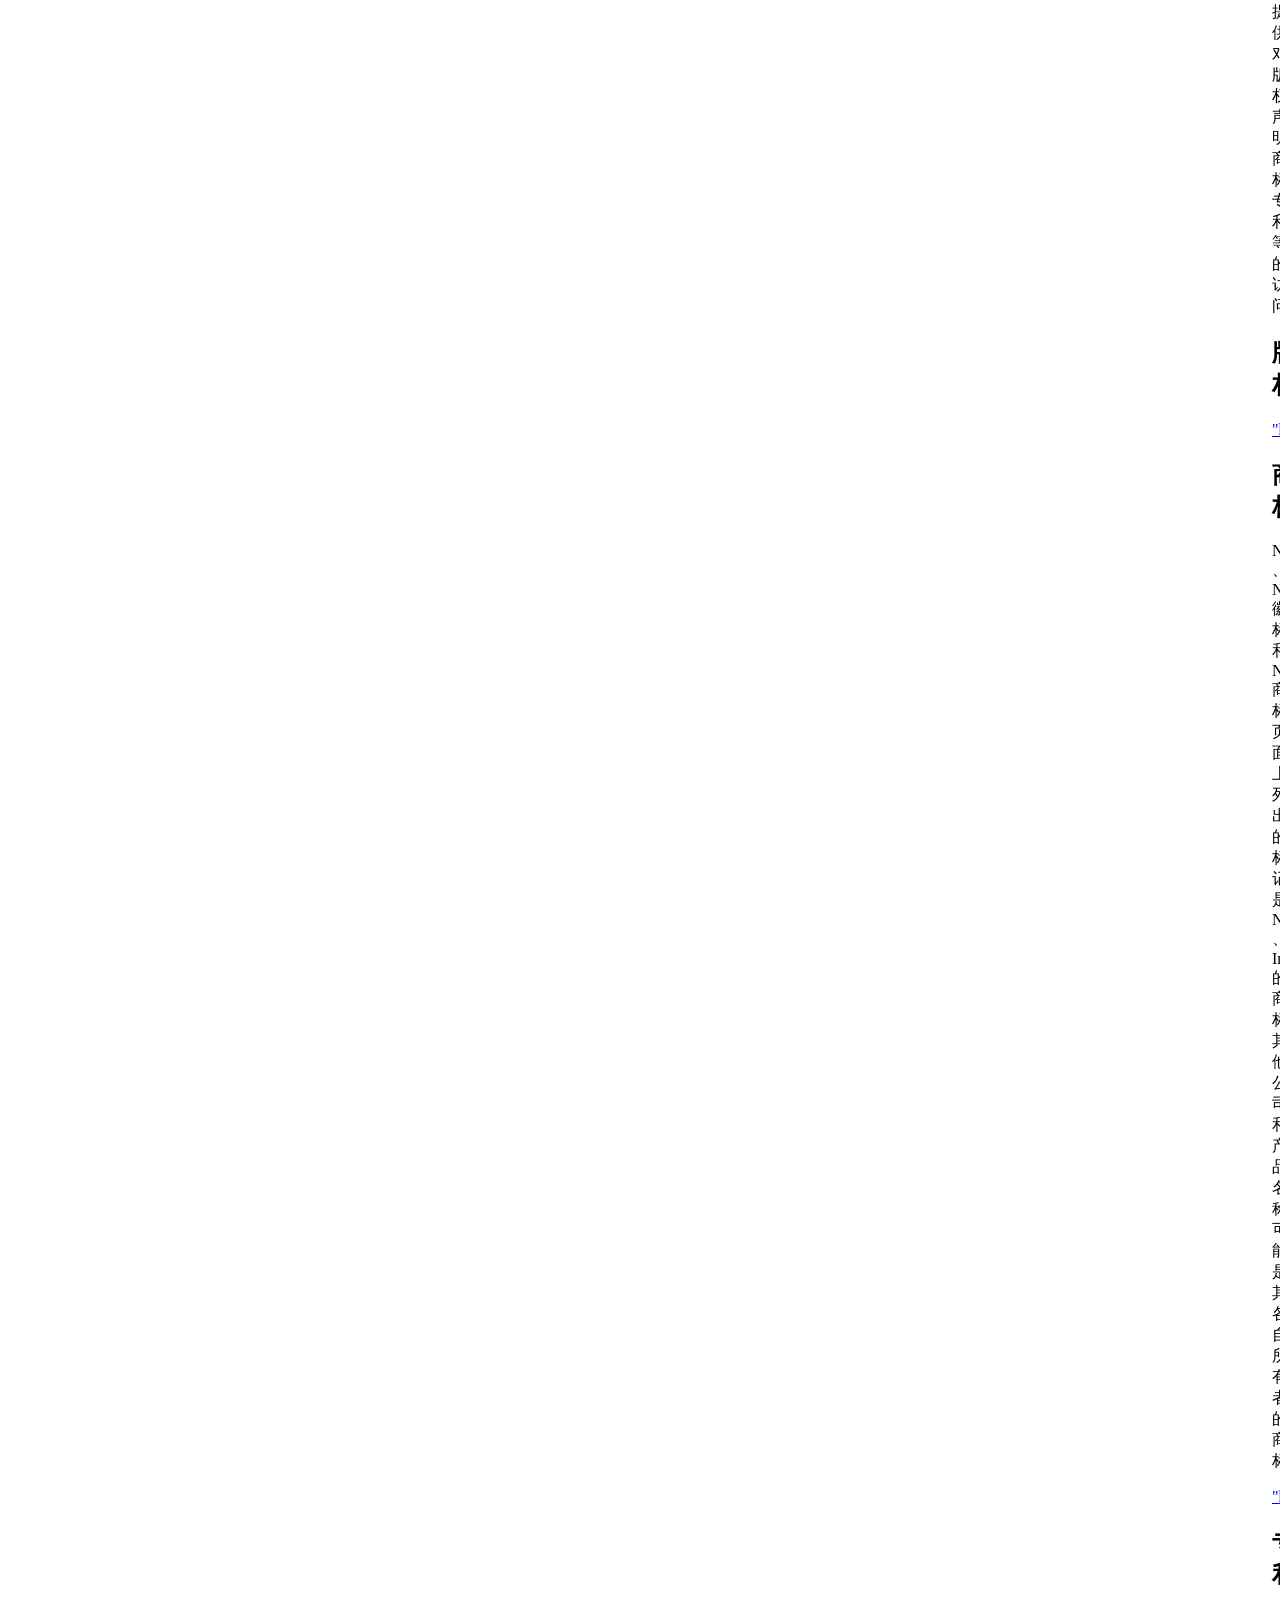
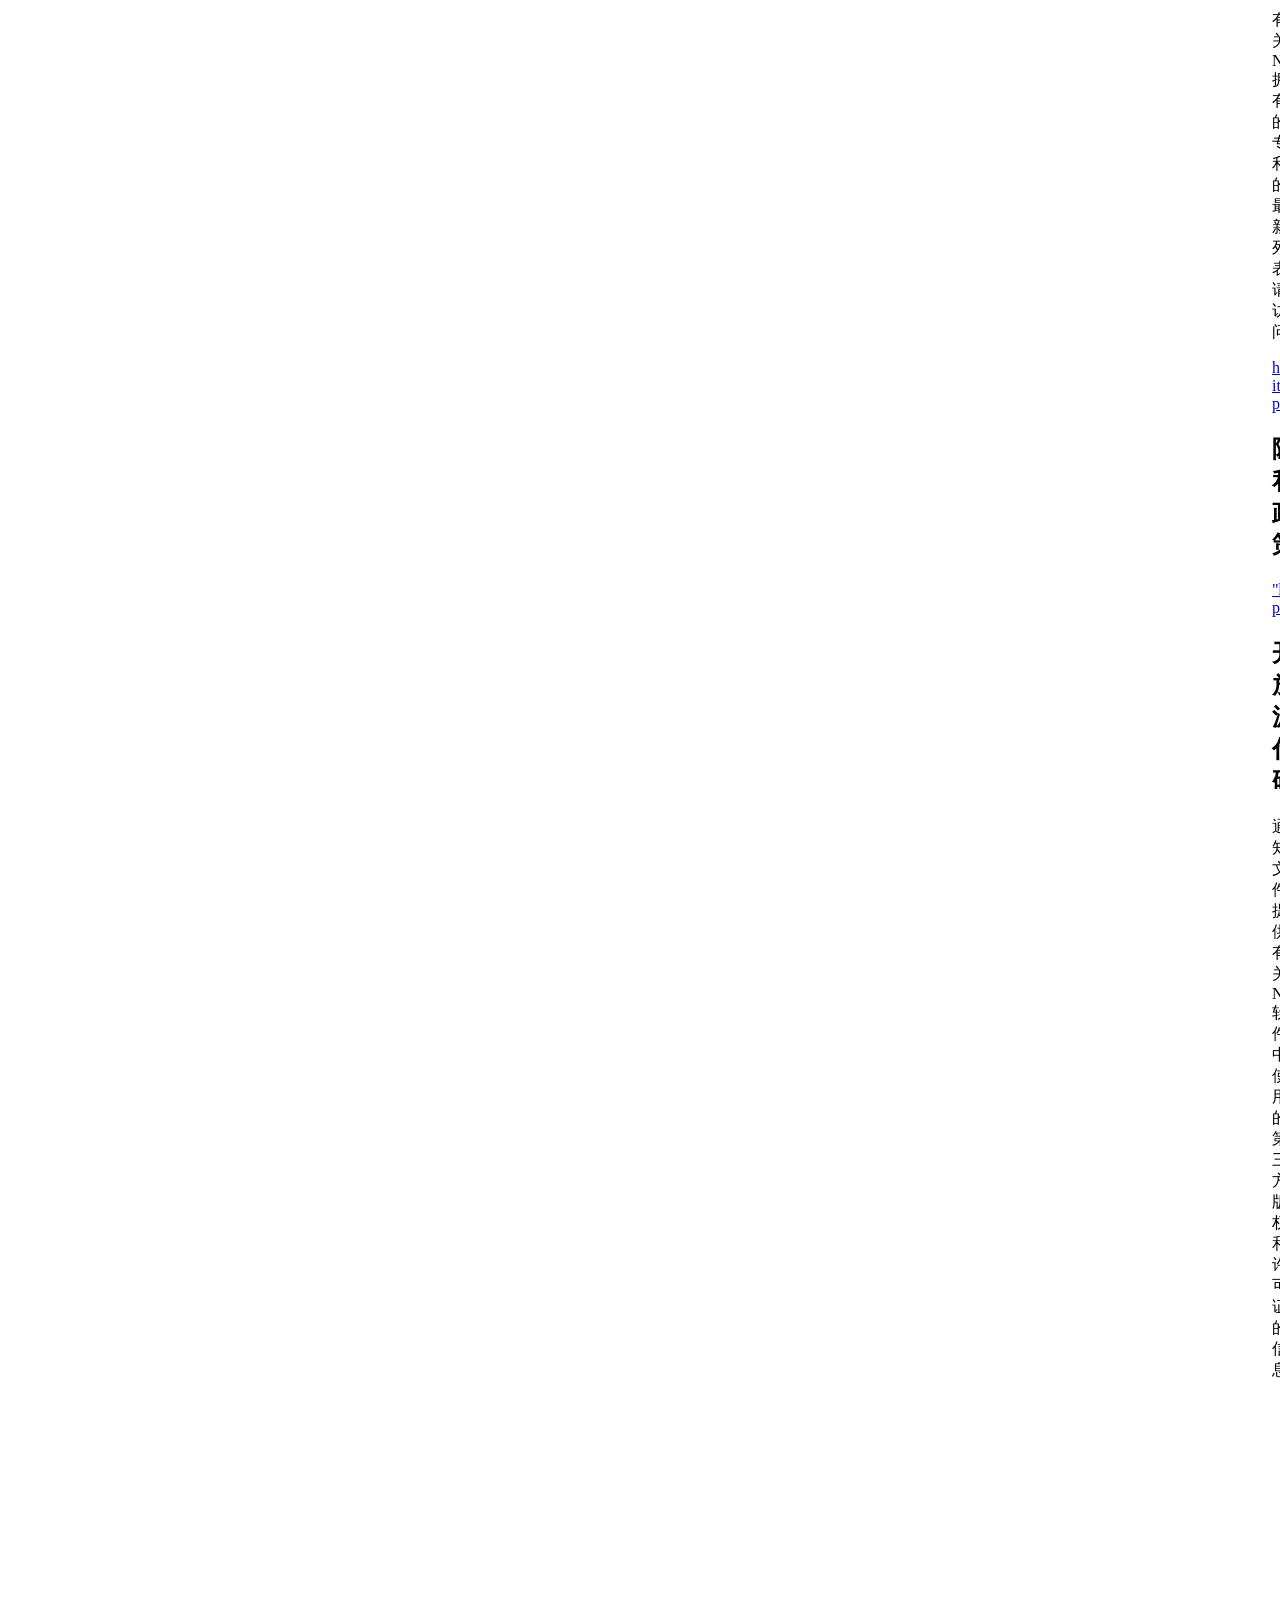
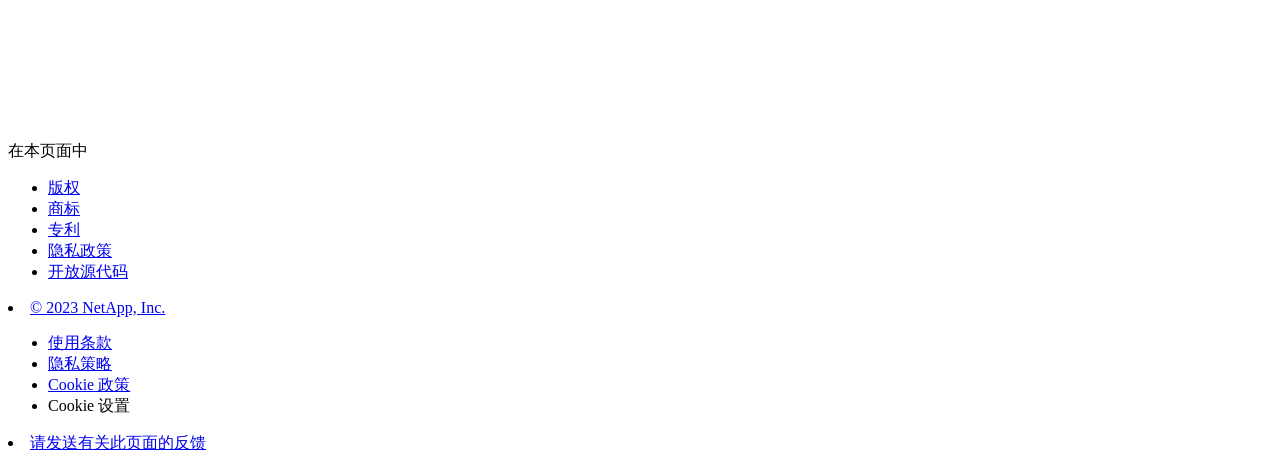
==== commit f69e69e6: "Built from 34add9a NetAppDocs/netappdocs-build@3c6cbbaaa77cae59a5599492f956fe43f0d98d4e" ====
--- a/legal-notices.html
+++ b/legal-notices.html
@@ -22,127 +22,67 @@
 
   <!-- RSS Feed --><link rel="alternate" type="application/rss+xml" title="NetApp Documentation" href="/zh-cn/cloud-volumes-ontap-96-relnotes/feed.xml"><!-- CSS Definitions: NetApp CSS should be defined after generic css -->
 
-  <!-- Elastic Search -->
-  <link rel="stylesheet" href="//cdn.jsdelivr.net/searchkit/0.10.0/theme.css">
-
-  <!-- Controls AsciiDoctor Admonition Blocks -->
-  <link rel="stylesheet" type="text/css" href="/zh-cn/cloud-volumes-ontap-96-relnotes/css/font-awesome.min.css">
-
-  <!-- Controls the shadow effect for search dropdown menu -->
-  <link rel="stylesheet" href="/zh-cn/cloud-volumes-ontap-96-relnotes/css/boxshadowproperties.css">
-
-  <!-- NetApp CSS controls the technical content -->
-  <link rel="stylesheet" type="text/css" href="/zh-cn/cloud-volumes-ontap-96-relnotes/css/netapp.css">
-
-  <!-- WWW CSS Content -->
-  <link rel="stylesheet" type="text/css" href="/zh-cn/cloud-volumes-ontap-96-relnotes/css/www-luci-dotcom.min.css">
-  <link rel="stylesheet" type="text/css" href="/zh-cn/cloud-volumes-ontap-96-relnotes/css/www-netapp-dotcom.css">
-  <link rel="stylesheet" href="/zh-cn/cloud-volumes-ontap-96-relnotes/css/www-netapp-library-critical.min.css" media="all" >
-  <link rel="stylesheet" href="/zh-cn/cloud-volumes-ontap-96-relnotes/css/www-netapp-library-non-critical.min.css" as="style" onload="this.onload=null;this.rel='stylesheet'">
-  <link rel="stylesheet" href="/zh-cn/cloud-volumes-ontap-96-relnotes/css/www-netapp-library-global-header-footer.min.css">
-
-  <!-- NetApp IE Customizations -->
-  <link rel="stylesheet" href='/zh-cn/cloud-volumes-ontap-96-relnotes/css/na-utility.css' type='text/css'>
-  <link rel="stylesheet" href='/zh-cn/cloud-volumes-ontap-96-relnotes/css/na-sidebar.css' type='text/css'>
-  <link rel='stylesheet' href='/zh-cn/cloud-volumes-ontap-96-relnotes/css/clouddocs.css' type='text/css'>
-  <link rel='stylesheet' href='/zh-cn/cloud-volumes-ontap-96-relnotes/css/custom-dropdown.css' type='text/css'>
-  <link rel='stylesheet' href='/zh-cn/cloud-volumes-ontap-96-relnotes/css/na-pagenav.css' type='text/css'>
+
+  <!-- Combined CSS -->
+  <link rel="stylesheet" type="text/css" href="/zh-cn/cloud-volumes-ontap-96-relnotes/css/ie-netappdocs.css">
 
   
-  <link rel="stylesheet" href="/zh-cn/cloud-volumes-ontap-96-relnotes/css/landing-page.css" type="text/css">
-  <link rel="stylesheet" href="/zh-cn/cloud-volumes-ontap-96-relnotes/css/tabbed-blocks.css" type="text/css">
+  <link rel="stylesheet" href="/zh-cn/cloud-volumes-ontap-96-relnotes/css/ie-landing-page.css" type="text/css">
+  <link rel="stylesheet" href="/zh-cn/cloud-volumes-ontap-96-relnotes/css/ie-tabbed-blocks.css" type="text/css">
   <!-- Canonical url -->
-  <link rel='stylesheet' href='/zh-cn/cloud-volumes-ontap-96-relnotes/css/na-feature.css' type='text/css'><!-- Top level site integrations --><script>
-    if (document.location.hostname === "docs.netapp.com") {
-      var head = document.getElementsByTagName('head')[0];
-      var onetrustConsent = document.createElement("script");
-      onetrustConsent.type = "text/javascript";
-      onetrustConsent.src = "https://cdn.cookielaw.org/consent/72570c5c-fe30-465f-b0e0-b77f7fb4ae34/OtAutoBlock.js";
-      head.appendChild(onetrustConsent);
-
-      var onetrustScript = document.createElement("script");
-      onetrustScript.type = "text/javascript";
-      onetrustScript.src = "https://cdn.cookielaw.org/scripttemplates/otSDKStub.js";
-      onetrustScript.charset = "UTF-8";
-      onetrustScript.dataset.documentLanguage = "true";
-      onetrustScript.dataset.domainScript = "72570c5c-fe30-465f-b0e0-b77f7fb4ae34";
-      head.appendChild(onetrustScript);
-    }
-
-    function OptanonWrapper() { }
-
-    if (document.location.hostname === "docs.netapp.com") {
-      var adobe = document.createElement("script");
-      adobe.type = "text/plain";
-      adobe.className = "optanon-category-C0002";
-      adobe.src = "//assets.adobedtm.com/60287eadf1ee/c284da483c83/launch-e9ff3acac59f.min.js";
-      head.appendChild(adobe);
-
-      var google = document.createElement("script");
-      google.type = "text/plain";
-      google.className = "optanon-category-C0002";
-      google.src = "https://www.googletagmanager.com/gtag/js?id=UA-81697994-3";
-      head.appendChild(google);
-
-      window.dataLayer = window.dataLayer || [];
-      function gtag(){dataLayer.push(arguments);}
-      gtag('js', new Date());
-      gtag('config', 'UA-81697994-3');
-    }
+  <link rel="canonical" href="https://docs.netapp.com/zh-cn/cloud-volumes-ontap-96-relnotes/legal-notices.html" />
+  <link rel="alternate" hreflang="x-default" href="https://docs.netapp.com/us-en/cloud-volumes-ontap-96-relnotes/legal-notices.html" />
+  <link rel="alternate" hreflang="zh-Hans" href="https://docs.netapp.com/zh-cn/cloud-volumes-ontap-96-relnotes/legal-notices.html" />
+  <link rel="alternate" hreflang="en" href="https://docs.netapp.com/us-en/cloud-volumes-ontap-96-relnotes/legal-notices.html" />
+  <link rel="alternate" hreflang="ja" href="https://docs.netapp.com/ja-jp/cloud-volumes-ontap-96-relnotes/legal-notices.html" />
+  <link rel="alternate" hreflang="ko" href="https://docs.netapp.com/ko-kr/cloud-volumes-ontap-96-relnotes/legal-notices.html" />
+  <link rel="alternate" hreflang="zh-Hant" href="https://docs.netapp.com/zh-tw/cloud-volumes-ontap-96-relnotes/legal-notices.html" />
+  <link rel="alternate" hreflang="de" href="https://docs.netapp.com/de-de/cloud-volumes-ontap-96-relnotes/legal-notices.html" />
+  <link rel="alternate" hreflang="es" href="https://docs.netapp.com/es-es/cloud-volumes-ontap-96-relnotes/legal-notices.html" />
+  <link rel="alternate" hreflang="fr" href="https://docs.netapp.com/fr-fr/cloud-volumes-ontap-96-relnotes/legal-notices.html" />
+  <link rel="alternate" hreflang="it" href="https://docs.netapp.com/it-it/cloud-volumes-ontap-96-relnotes/legal-notices.html" />
+  <!-- Top level site integrations -->
+<script type="text/javascript" src="https://cdn.cookielaw.org/consent/72570c5c-fe30-465f-b0e0-b77f7fb4ae34/OtAutoBlock.js"></script>
+    <script type="text/javascript" src="https://cdn.cookielaw.org/scripttemplates/otSDKStub.js" charset="UTF-8" data-document-language="true" data-domain-script="72570c5c-fe30-465f-b0e0-b77f7fb4ae34"></script>
+    <script type="text/javascript">function OptanonWrapper() { }</script>
+    <script type="text/plain" class="optanon-category-C0002" src="https://assets.adobedtm.com/60287eadf1ee/c284da483c83/launch-e9ff3acac59f.min.js"></script>
+    <script class="optanon-category-C0001">(function(w,d,s,l,i){w[l]=w[l]||[];w[l].push({'gtm.start':
+        new Date().getTime(),event:'gtm.js'});var f=d.getElementsByTagName(s)[0],
+        j=d.createElement(s),dl=l!='dataLayer'?'&l='+l:'';j.setAttributeNode(d.createAttribute('data-ot-ignore'));j.setAttribute('class','optanon-category-C0001');j.async=true;
+        j.src='https://www.googletagmanager.com/gtm.js?id='+i+dl+'';f.parentNode.insertBefore(j,f);
+        })(window,document,'script','dataLayer','GTM-MD73T9M');</script>
+
+  <script src="https://cdnjs.cloudflare.com/ajax/libs/jquery/2.1.4/jquery.min.js"></script>
+  
+  <script>
+    $(document).ready(function() {
+      const MASTHEAD_OFFSET = 65;
+      const SECTIONS = $("main h2, main h3");
+      // PAGE NAV - Init
+      if (SECTIONS.length == 0) {
+        // remove if there is no elements
+        /*
+        $("#ie-right-navbar").remove();
+        $("#ie-right-navbar-collapse").remove();
+        */
+      } else {
+        $(".page-nav-title").css('display', 'block');
+        for (var i = 0; i < SECTIONS.length; i++) {
+          var sectionId = $(SECTIONS[i]).attr('id');
+          var sectionName = $(SECTIONS[i]).text();
+          var subClass = $(SECTIONS[i]).is("h3") ? ' page-nav__sublink' : '';
+          $("#page-menu").append('<li class="page-nav-item"><a href="#' + sectionId + '" class="page-nav__link' + subClass + '">' + sectionName + '</a></li>');
+        }
+      }
+    });
   </script>
-  <script src="https://cdnjs.cloudflare.com/ajax/libs/jquery/2.1.4/jquery.min.js"></script>
+  
   <script src="https://cdnjs.cloudflare.com/ajax/libs/jquery-cookie/1.4.1/jquery.cookie.min.js"></script>
 
   <!-- Used for Product Family Page Sidebar Visibility --><!-- Used to import Promise for IE. Required for SearchKit -->
-  <script src="https://cdnjs.cloudflare.com/ajax/libs/bluebird/3.3.5/bluebird.min.js"></script><script src='/zh-cn/cloud-volumes-ontap-96-relnotes/js/na-search.js'></script><script src='/zh-cn/cloud-volumes-ontap-96-relnotes/js/na-pagenav.js'></script><link rel='stylesheet' href='/zh-cn/cloud-volumes-ontap-96-relnotes/css/prism.css' type='text/css'>
-  <link rel='stylesheet' href='/zh-cn/cloud-volumes-ontap-96-relnotes/css/prism-netapp.css' type='text/css'>
-
-
-  <script src='/zh-cn/cloud-volumes-ontap-96-relnotes/js/na-utility.js'></script>
-  <script src='/zh-cn/cloud-volumes-ontap-96-relnotes/js/clouddocs.js'></script>
-  <script src='/zh-cn/cloud-volumes-ontap-96-relnotes/js/jquery.navgoco.min.js'></script>
-  <script src="https://maxcdn.bootstrapcdn.com/bootstrap/3.3.7/js/bootstrap.min.js" integrity="sha384-Tc5IQib027qvyjSMfHjOMaLkfuWVxZxUPnCJA7l2mCWNIpG9mGCD8wGNIcPD7Txa" crossorigin="anonymous"></script>
-  <script src='/zh-cn/cloud-volumes-ontap-96-relnotes/js/toc.js'></script>
-  <script src='/zh-cn/cloud-volumes-ontap-96-relnotes/js/customscripts.js'></script><script>
-      $(document).ready(function() {
-          
-          var collapseOnInit = true;
-          
-
-          var navSettings = {
-              "caretHtml": '',
-              "accordion": collapseOnInit,
-              "openClass": 'active', // open
-              "save": false, // leave false or nav highlighting doesn't work right
-              "cookie": {
-                  "name": 'navgoco',
-                  "expires": false,
-                  "path": '/'
-              },
-              "slide": {
-                  "duration": 400,
-                  "easing": 'swing'
-              }
-          };
-
-          // Initialize navgoco with default options
-          $("#mysidebar").navgoco(navSettings);
-          
-
-          $("#collapseAll").click(function(e) {
-              e.preventDefault();
-              $("#mysidebar").navgoco('toggle', false);
-          });
-
-          $("#expandAll").click(function(e) {
-              e.preventDefault();
-              $("#mysidebar").navgoco('toggle', true);
-          });
-
-      });
-
-  </script>
-  <script>
+  <script src="https://cdnjs.cloudflare.com/ajax/libs/bluebird/3.3.5/bluebird.min.js"></script><script src='/zh-cn/cloud-volumes-ontap-96-relnotes/js/na-search.js'></script><script src='/zh-cn/cloud-volumes-ontap-96-relnotes/js/ie-clouddocs.js'></script>
+  <script src="https://maxcdn.bootstrapcdn.com/bootstrap/3.3.7/js/bootstrap.min.js" integrity="sha384-Tc5IQib027qvyjSMfHjOMaLkfuWVxZxUPnCJA7l2mCWNIpG9mGCD8wGNIcPD7Txa" crossorigin="anonymous"></script><script>
+    /*
       $(document).ready(function() {
           $("#tg-sb-link").click(function() {
               $("#tg-sb-sidebar").toggle();
@@ -152,302 +92,732 @@
               $("#tg-sb-icon").toggleClass('fa-toggle-off');
           });
       });
+      */
   </script>
   <script src='/zh-cn/cloud-volumes-ontap-96-relnotes/js/custom-dropdown.js'></script>
   <script src='/zh-cn/cloud-volumes-ontap-96-relnotes/js/FileSaver.min.js'></script>
   <script src='/zh-cn/cloud-volumes-ontap-96-relnotes/js/jszip-utils.min.js'></script>
-  <script src='/zh-cn/cloud-volumes-ontap-96-relnotes/js/jszip.min.js'></script>
-  <script src='/zh-cn/cloud-volumes-ontap-96-relnotes/js/pdf-ux.js'></script>
-</head>
+  <script src='/zh-cn/cloud-volumes-ontap-96-relnotes/js/jszip.min.js'></script><script src='/zh-cn/cloud-volumes-ontap-96-relnotes/js/ie-pdf-ux.js'></script></head>
 
 
   <body class role="document" data-flavor="">
-    <div id="page" class="n-off-canvas-menu">
-      <div class="n-off-canvas-menu__menu"><!--TODO: Add offcanvas code --></div>
-      <div class="n-off-canvas-menu__content-wrap">
-        <header class="site-header" id="banner">
-  
-  <!-- Start Page Toolbar -->
-  
-  <div class="page-nav-toolbar"><div id="version-dropdown-new" class="custom-dropdown" >
-  <div class="custom-dropdown-select unselected" title="Cloud Volumes ONTAP 9.6">
-    <label>版本</label>
-    <span translate="no" class="notranslate">Cloud Volumes ONTAP 9.6</span>
-    <img src="/zh-cn/cloud-volumes-ontap-96-relnotes/images/chevron_up.svg" alt="" class="custom-icon chevrondown invisible" />
-    <img src="/zh-cn/cloud-volumes-ontap-96-relnotes/images/chevron_down.svg" alt="" class="custom-icon chevronup" />
-  </div>
-
-  <ul class="custom-dropdown-menu"><li>
-      
-      <a href="https://docs.netapp.com/zh-cn/cloud-volumes-ontap-96-relnotes/legal-notices.html" target="_self">
-        <span translate="no" class="notranslate"><span>Cloud Volumes ONTAP</span><span class="version"> 9.6</span></span>
-      </a>
-                     
-    </li>
-    <li>
-      
-      <a href="https://docs.netapp.com/zh-cn/cloud-volumes-ontap-relnotes/legal-notices.html" target="_self">
-        <span translate="no" class="notranslate"><span>Cloud Volumes ONTAP</span><span class="version"> 9.11.1</span></span>
-      </a>
-                     
-    </li>
-    <li>
-      
-      <a href="https://docs.netapp.com/zh-cn/cloud-volumes-ontap-9110-relnotes/legal-notices.html" target="_self">
-        <span translate="no" class="notranslate"><span>Cloud Volumes ONTAP</span><span class="version"> 9.11.0</span></span>
-      </a>
-                     
-    </li>
-    <li>
-      
-      <a href="https://docs.netapp.com/zh-cn/cloud-volumes-ontap-9101-relnotes/legal-notices.html" target="_self">
-        <span translate="no" class="notranslate"><span>Cloud Volumes ONTAP</span><span class="version"> 9.10.1</span></span>
-      </a>
-                     
-    </li>
-    <li>
-      
-      <a href="https://docs.netapp.com/zh-cn/cloud-volumes-ontap-9100-relnotes/legal-notices.html" target="_self">
-        <span translate="no" class="notranslate"><span>Cloud Volumes ONTAP</span><span class="version"> 9.10.0</span></span>
-      </a>
-                     
-    </li>
-    <li>
-      
-      <a href="https://docs.netapp.com/zh-cn/cloud-volumes-ontap-991-relnotes/legal-notices.html" target="_self">
-        <span translate="no" class="notranslate"><span>Cloud Volumes ONTAP</span><span class="version"> 9.9.1</span></span>
-      </a>
-                     
-    </li>
-    <li>
-      
-      <a href="https://docs.netapp.com/zh-cn/cloud-volumes-ontap-990-relnotes/legal-notices.html" target="_self">
-        <span translate="no" class="notranslate"><span>Cloud Volumes ONTAP</span><span class="version"> 9.9.0</span></span>
-      </a>
-                     
-    </li>
-    <li>
-      
-      <a href="https://docs.netapp.com/zh-cn/cloud-volumes-ontap-98-relnotes/legal-notices.html" target="_self">
-        <span translate="no" class="notranslate"><span>Cloud Volumes ONTAP</span><span class="version"> 9.8</span></span>
-      </a>
-                     
-    </li>
-    <li>
-      
-      <a href="https://docs.netapp.com/zh-cn/cloud-volumes-ontap-97-relnotes/legal-notices.html" target="_self">
-        <span translate="no" class="notranslate"><span>Cloud Volumes ONTAP</span><span class="version"> 9.7</span></span>
-      </a>
-                     
-    </li>
-    <li>
-      
-      <a href="https://docs.netapp.com/zh-cn/cloud-volumes-ontap-95-relnotes/legal-notices.html" target="_self">
-        <span translate="no" class="notranslate"><span>Cloud Volumes ONTAP</span><span class="version"> 9.5</span></span>
-      </a>
-                     
-    </li>
-    <li>
-      
-      <a href="https://docs.netapp.com/zh-cn/cloud-volumes-ontap-94-relnotes/legal-notices.html" target="_self">
-        <span translate="no" class="notranslate"><span>Cloud Volumes ONTAP</span><span class="version"> 9.4</span></span>
-      </a>
-                     
-    </li>
-    <li>
-      
-      <a href="https://docs.netapp.com/zh-cn/cloud-volumes-ontap-93-relnotes/legal-notices.html" target="_self">
-        <span translate="no" class="notranslate"><span>ONTAP 云</span><span class="version"> 9.3</span></span>
-      </a>
-                     
-    </li>
-    
-  </ul>
-</div><div class="page-nav-contribute"><a target="_blank" href="https://github.com/NetAppDocs/cloud-volumes-ontap-96-relnotes/issues/new?body=Page%3A%20[法律声明](https://docs.netapp.com/zh-cn/cloud-volumes-ontap-96-relnotes/legal-notices.html)" class="page-nav-contribute-link" role="button"><img src="/zh-cn/cloud-volumes-ontap-96-relnotes/images/discuss-sm.svg" alt="" class="github-icon" />请求文档变更</a><a target="_blank" href="https://github.com/NetAppDocs/cloud-volumes-ontap-96-relnotes/blob/main/legal-notices.adoc" class="page-nav-contribute-link" role="button"><img src="/zh-cn/cloud-volumes-ontap-96-relnotes/images/edit-sm.svg" alt="" class="github-icon" />在 GitHub 上编辑</a><a target="_blank" href="https://docs.netapp.com/us-en/contribute/" class="page-nav-contribute-link"  ><img src="/zh-cn/cloud-volumes-ontap-96-relnotes/images/article-sm.svg" alt="" class="github-icon" />提供者指南</a></div>
-    <div class="page-nav-container">
-      <nav class="page-nav-fixed">
-        <div class="page-nav-title">在此页面上</div>
-        <div class="page-nav-links">
-          <ul class="page-nav-inner" id="page-menu"></ul>
-        </div>
-      </nav>
-    </div>
-  </div>
-  
-  
-  <!-- Start top_hat -->
-  <div class="n-top-hat">
-    <div class="n-container">
-      <div class="n-top-hat__cross-property-nav">
-        <ul class="n-top-hat__list">
-          <li class="n-top-hat__list-item">
-            <a href="https://www.netapp.com/products-a-z/" class="n-top-hat__link">产品和解决方案</a>
-          </li>
-          <li class="n-top-hat__list-item">
-            <a href="https://www.netapp.com/support-and-training/netapp-university/" class="n-top-hat__link">支持和培训</a>
-          </li>
-          <li class="n-top-hat__list-item">
-            <a href="https://cloud.netapp.com" class="n-top-hat__link">云中心</a>
-          </li>
-          <li class="n-top-hat__list-item">
-            <a href="https://community.netapp.com/" class="n-top-hat__link">社区</a>
-          </li>
-          <li class="n-top-hat__list-item">
-            <a href="https://blog.netapp.com/" class="n-top-hat__link">日志</a>
-          </li>
-          <li class="n-top-hat__list-item">
-            <a href="https://customers.netapp.com/en/" class="n-top-hat__link">客户案例</a>
-          </li>
-          <li class="n-top-hat__list-item">
-            <a href="https://www.netapp.com/us/contact-us/index.aspx" target="_self" class="n-top-hat__link" data-ntap-ui="contact-us">联系人</a>
-          </li>
-        </ul>
-      </div>
-      <div class="n-top-hat__utils">
-        <ul class="n-top-hat__list">
-          <li class="n-top-hat__list-item">
-            <a href="https://www.netapp.com/us/contact-us/index.aspx" target="_self" class="n-top-hat__link" data-ntap-ui="contact-us">联系人</a>
-          </li>
-        </ul>
-      </div>
-    </div>
-  </div>
-  <!-- End top_hat -->
-
-  <!-- Start property bar -->
-  <style>
-    .n-property-navigation-bar__menus--desktop-experience .n-menu--mega__default-content__heading span {
-    color: #34B0FF;
-    }
-  </style>
-  <div class="n-property-bar " data-ntap-ui="sticky-nav">
-    <div class="n-property-bar__inner-wrap">
-      <div class="n-property-bar__menu-toggle">
-        <a href="#" class="n-property-bar__menu-toggle-link">
-          <span class="n-property-bar__menu-toggle-text">Menu</span>
-          <svg class="n-icon-bars n-property-bar__menu-toggle-icon" aria-labelledby="title">
-            <title>bars</title>
-            <use xlink:href="/zh-cn/cloud-volumes-ontap-96-relnotes/common/svg/sprite.svg#bars"></use>
-          </svg>
-        </a>
-      </div>
-      <div class="n-property-bar__property-mark ">
-        <a href="https://www.netapp.com" class="n-property-bar__property-link">
-          <div class="n-property-bar__logo">
-            <svg class="n-icon-netapp-mark n-icon-netapp-mark n-property-bar__netapp-mark-icon" aria-labelledby="title">
-              <title>netapp-mark</title>
-              <use xlink:href="/zh-cn/cloud-volumes-ontap-96-relnotes/common/svg/sprite.svg#netapp-mark"></use>
-            </svg>
-            <svg class="n-icon-netapp-logo n-property-bar__logo-svg" aria-labelledby="title">
-              <title>netapp-logo</title>
-              <use xlink:href="/zh-cn/cloud-volumes-ontap-96-relnotes/common/svg/sprite.svg#netapp-logo"></use>
-            </svg>
-          </div>
-        </a>
-      </div>
-
-      
-      <div class="search-property-bar">
-        <div id="search-demo-container" class="searchbox n-property-bar__search">
-          <div id="react-search" 
-          data-search-html="/zh-cn/cloud-volumes-ontap-96-relnotes/search.html"
-          data-type="widget" 
-          data-placeholder="搜索文档"
-          data-no-results-found="未找到与 {query} 匹配的结果。"
-          data-did-you-mean="搜索 {suggestion}。"
-          data-no-results-found-did-you-mean="未找到与 {query} 匹配的结果。您是否要搜索 {suggestion}?"
-          data-results-found="找到 {hitCount} 个结果"
-          data-error-message="We're sorry, an issue occurred when fetching your results. Please try again."
-          data-error-reset="Reset Search"
-          data-sk-es-pf-indexes=""
-          data-flavor=""></div>
-          <button class="n-property-bar__search-toggle-button" type="button">
-            <svg class="n-icon-search n-property-bar__search-toggle-button-icon" aria-labelledby="title">
-              <title>search</title>
-              <use xmlns:xlink="http://www.w3.org/1999/xlink" xlink:href="/zh-cn/cloud-volumes-ontap-96-relnotes/common/svg/sprite.svg#search"></use>
-            </svg>
-          </button>
-        </div>
-      </div>
-      
-    </div>
-  </div>
-  <div class="n-property-bar__toolbar">
-    <!-- Start Language Selector --><div id="language-dropdown" class="custom-dropdown custom-dropdown-lang">
-      <div class="custom-dropdown-select custom-dropdown-select-lang">
-      <span class="lang-name">简体中文</span>
-          <svg class="n-globe__icon" aria-labelledby="title">
-            <title>globe</title>
-            <use xmlns:xlink="http://www.w3.org/1999/xlink" xlink:href="/zh-cn/cloud-volumes-ontap-96-relnotes/common/svg/sprite.svg#globe"></use>
-          </svg>
-        </button>
-      </div>
-
-      <ul class="custom-dropdown-menu"><li>
-          <a href="https://docs.netapp.com/zh-cn/cloud-volumes-ontap-96-relnotes/legal-notices.html" target="_self"><span translate="no" class="notranslate">简体中文</span></a>
-        </li><li>
-          <a href="https://docs.netapp.com/us-en/cloud-volumes-ontap-96-relnotes/legal-notices.html" target="_self"><span translate="no" class="notranslate">English</span></a>
-        </li><li>
-          <a href="https://docs.netapp.com/ja-jp/cloud-volumes-ontap-96-relnotes/legal-notices.html" target="_self"><span translate="no" class="notranslate">日本語</span></a>
-        </li><li>
-          <a href="https://docs.netapp.com/zh-tw/cloud-volumes-ontap-96-relnotes/legal-notices.html" target="_self"><span translate="no" class="notranslate">繁體中文</span></a>
-        </li><li>
-          <a href="https://docs.netapp.com/ko-kr/cloud-volumes-ontap-96-relnotes/legal-notices.html" target="_self"><span translate="no" class="notranslate">한국어</span></a>
-        </li></ul>
-    </div><!-- End Language Selector -->
-
-    <div class="n-property-bar__cta"></div>
-  </div>
-  <script>
-    $(function(){
-        var currentLocalization = $('html').attr('lang');
-
-        var localizationsDictionary = {
-            "en-CA" : "https://www.netapp.com/search/index.aspx?for_cr=canada&",
-            "en-IN" : "https://www.netapp.com/search/index.aspx?for_cr=india&",
-            "nl-NL" : "https://www.netapp.com/search/index.aspx?for_cr=netherlands&",
-            "ru-RU" : "https://www.netapp.com/search/index.aspx?for_cr=russia&",
-            "sv-SE" : "https://www.netapp.com/search/index.aspx?for_cr=sweden&",
-            "it-IT" : "https://www.netapp.com/search/index.aspx?for_cr=italy&",
-            "he-IL" : "https://www.netapp.com/search/index.aspx?for_cr=israel&",
-            "ko-KR" : "https://www.netapp.com/search/index.aspx?for_cr=korea&",
-            "zh-TW" : "https://www.netapp.com/search/index.aspx?for_cr=taiwan&",
-            "en-GB" : "https://www.netapp.com/search/index.aspx?for_cr=unitedkingdom&",
-            "en-SG" : "https://www.netapp.com/search/index.aspx?for_cr=asean&",
-            "en-AU" : "https://www.netapp.com/search/index.aspx?for_cr=australia&",
-            "pt-BR" : "https://www.netapp.com/search/index.aspx?for_cr=brasil&",
-            "de-CH" : "https://www.netapp.com/search/index.aspx?for_cr=switzerland&",
-            "es-MX" : "https://www.netapp.com/search/index.aspx?for_cr=mexico&"
-        };
-
-        if($('html').hasClass('ntap-whitelisted') && localizationsDictionary.hasOwnProperty(currentLocalization)) {
-            $('.n-property-bar__property-link').attr('href', '/');
-        }
-    });
-  </script>
-  <!-- End property bar -->
-</header>
-
+    <div class="skip-to-main">
+      <a href="#main" >Skip to main content</a>
+    </div><noscript><iframe src="https://www.googletagmanager.com/ns.html?id=GTM-MD73T9M"
+      height="0" width="0" style="display:none;visibility:hidden"></iframe></noscript><div id="page" class="">
+      <div id="ie-phone-menu" class=""></div>
+      <div id="ie-content-wrap" class="">
+        <nav id="ie-new-header">
+    <ul>
+        <li id="ie-phone-menu-button">
+            <a href="#">
+                <image id="" src="/zh-cn/cloud-volumes-ontap-96-relnotes/images/hamburger.svg" alt="menu" />
+            </a>
+        </li>
+
+        <li>
+            <a href="https://www.netapp.com/cn">
+                <image id="ie-header-logo" src="/zh-cn/cloud-volumes-ontap-96-relnotes/images/netapp_logo.svg" alt="netapp" />
+            </a>
+        </li>
+        <li id="ie-header-docs">
+            <a href="https://www.netapp.com/support-and-training/documentation/">文档</a>
+        </li>
+
+        <!-- Empty container to push header left with or without lang selector -->
+        <li id="empty-container" style="margin-left: auto">
+        </li>
+        <!-- Start Language Selector --><li id="ie-language-dropdown">
+            <div id="language-dropdown" class="custom-dropdown custom-dropdown-lang">
+                <div class="custom-dropdown-select custom-dropdown-select-lang">
+                    <img src="/zh-cn/cloud-volumes-ontap-96-relnotes/images/language_white_24dp.svg" class="n-globe__icon" />
+                    <span class="lang-name">简体中文</span>
+                    <img src="/zh-cn/cloud-volumes-ontap-96-relnotes/images/dropdown-arrow.svg" alt="" class="custom-icon chevrondown header invisible" />
+                    <img src="/zh-cn/cloud-volumes-ontap-96-relnotes/images/dropdown-arrow.svg" alt="" class="custom-icon chevronup header" />
+                    </button>
+                </div>
+
+                <ul class="custom-dropdown-menu"><li>
+                        <a href="https://docs.netapp.com/zh-cn/cloud-volumes-ontap-96-relnotes/legal-notices.html"
+                            target="_self"><span translate="no" class="notranslate">简体中文</span></a>
+                    </li><li>
+                        <a href="https://docs.netapp.com/us-en/cloud-volumes-ontap-96-relnotes/legal-notices.html"
+                            target="_self"><span translate="no" class="notranslate">English</span></a>
+                    </li><li>
+                        <a href="https://docs.netapp.com/ja-jp/cloud-volumes-ontap-96-relnotes/legal-notices.html"
+                            target="_self"><span translate="no" class="notranslate">日本語</span></a>
+                    </li><li>
+                        <a href="https://docs.netapp.com/ko-kr/cloud-volumes-ontap-96-relnotes/legal-notices.html"
+                            target="_self"><span translate="no" class="notranslate">한국어</span></a>
+                    </li><li>
+                        <a href="https://docs.netapp.com/zh-tw/cloud-volumes-ontap-96-relnotes/legal-notices.html"
+                            target="_self"><span translate="no" class="notranslate">繁體中文</span></a>
+                    </li><li>
+                        <a href="https://docs.netapp.com/de-de/cloud-volumes-ontap-96-relnotes/legal-notices.html"
+                            target="_self"><span translate="no" class="notranslate">Deutsch</span></a>
+                    </li><li>
+                        <a href="https://docs.netapp.com/es-es/cloud-volumes-ontap-96-relnotes/legal-notices.html"
+                            target="_self"><span translate="no" class="notranslate">Español</span></a>
+                    </li><li>
+                        <a href="https://docs.netapp.com/fr-fr/cloud-volumes-ontap-96-relnotes/legal-notices.html"
+                            target="_self"><span translate="no" class="notranslate">Français</span></a>
+                    </li><li>
+                        <a href="https://docs.netapp.com/it-it/cloud-volumes-ontap-96-relnotes/legal-notices.html"
+                            target="_self"><span translate="no" class="notranslate">Italiano</span></a>
+                    </li></ul>
+            </div>
+            </li>
+        <!-- End Language Selector -->
+
+
+        <li id="ie-allnetapp">
+            <div id="allnetapp-dropdown" class="custom-dropdown custom-dropdown-allnetapp">
+                <div class="custom-dropdown-select custom-dropdown-select-allnetapp">
+                    <img src="/zh-cn/cloud-volumes-ontap-96-relnotes/images/apps_white_24dp.svg" alt="" class="allnetapp-icon" />
+                    <span class="allnetapp-name">全部来自 NetApp</span>
+                    <img src="/zh-cn/cloud-volumes-ontap-96-relnotes/images/dropdown-arrow.svg" alt="" class="custom-icon chevrondown header invisible" />
+                    <img src="/zh-cn/cloud-volumes-ontap-96-relnotes/images/dropdown-arrow.svg" alt="" class="custom-icon chevronup header" />
+                    </button>
+                </div>
+
+                <ul class="custom-dropdown-menu allnetapp-dropdown">
+                    <li>
+                        <a href="https://bluexp.netapp.com/"
+                            target="_self"><span translate="no" class="notranslate">BlueXP</span></a>
+                    </li>
+                    <li>
+                        <a href="https://mysupport.netapp.com/site/"
+                            target="_self"><span translate="no" class="notranslate">支持</span></a>
+                    </li>
+                    <li>
+                        <a href="https://kb.netapp.com/"
+                            target="_self"><span translate="no" class="notranslate">知识库</span></a>
+                    </li>
+                    <li>
+                        <a href="https://www.netapp.com/zh-hans/support-and-training/netapp-learning-services/"
+                            target="_self"><span translate="no" class="notranslate">训练</span></a>
+                    </li>
+                </ul>
+            </div>
+
+        </li>
+
+    </ul>
+</nav>
 
         <main id="n-main-content" class="n-main-content">
           <!-- Start Documentation Content -->
 <div class="ie-main">
-  <!-- Sidebar Column -->
+
+<div id="ie-new-sidebar-collapse" style="display: none">
+    <img id="sidebar-expand" class="ie-searchbox-icon" src="/zh-cn/cloud-volumes-ontap-96-relnotes/images/double_arrow.svg" alt="" />
+</div>
+<div id="ie-new-sidebar">
+    <div id="ie-product-identity-lockup">
+        <div id="sidebar-collapse" class="">
+            <img src="/zh-cn/cloud-volumes-ontap-96-relnotes/images/double_arrow.svg" alt="" />
+        </div>
+        <div id="ie-breadcrumb" class="">
+  <ul class="ie-breadcrumb">
+    <li class="">
+      <a href="https://docs.netapp.com">所有文档</a>
+    </li>
+    
+    
+    <li class="">
+      <a href="https://docs.netapp.com/us-en/cloud/">云文档</a>
+    </li>
+    
+
+    
+    <li class="">
+      <a href="https://docs.netapp.com/zh-cn/bluexp-family/">
+        BlueXP
+      </a>
+    </li>
+    
+  </ul>
   
-  <div class="col-md-3" id="sidebar-height">
-      <div class="n-pdf-header">
-  <a id="toggleButtonPdf" class="n-pdf-button" type="button">
-    <img src="/zh-cn/cloud-volumes-ontap-96-relnotes/images/pdf.png" alt="" width="16" height="16"/>可用的 PDF<span>
-    </span>
-  </a>
-</div>
-<div class="n-pdf-body-container">
-  <ul id="toggleContainerPdf" class="n-pdf-body" style="display:none;"><li class="pdf-ux-container">
+  <div class="ie-product-name" >
+    <!--<a href="/zh-cn/cloud-volumes-ontap-96-relnotes/">-->
+      Cloud Volumes ONTAP release notes
+    <!--</a>-->
+  </div>
+</div>
+
+            
+<div id="ie-selectors"><div id="version-dropdown-new" class="custom-dropdown" >
+  <div class="custom-dropdown-select unselected" title=" 9.6">
+    <label>版本</label>
+    <span translate="no" class="notranslate">9.6</span>
+    <img src="/zh-cn/cloud-volumes-ontap-96-relnotes/images/dropdown-arrow.svg" alt="" class="custom-icon chevrondown version invisible" />
+    <img src="/zh-cn/cloud-volumes-ontap-96-relnotes/images/dropdown-arrow.svg" alt="" class="custom-icon chevronup version" />
+  </div>
+
+  <ul class="custom-dropdown-menu"><li>
+      
+      <a href="https://docs.netapp.com/zh-cn/cloud-volumes-ontap-96-relnotes/legal-notices.html" target="_self">
+        <span translate="no" class="notranslate"><span class="version"> 9.6</span></span>
+      </a>
+                     
+    </li>
+    <li>
+      
+      <a href="https://docs.netapp.com/zh-cn/cloud-volumes-ontap-relnotes/legal-notices.html" target="_self">
+        <span translate="no" class="notranslate"><span class="version"> 9.14.1</span></span>
+      </a>
+                     
+    </li>
+    <li>
+      
+      <a href="https://docs.netapp.com/zh-cn/cloud-volumes-ontap-9140-relnotes/legal-notices.html" target="_self">
+        <span translate="no" class="notranslate"><span class="version"> 9.14.0</span></span>
+      </a>
+                     
+    </li>
+    <li>
+      
+      <a href="https://docs.netapp.com/zh-cn/cloud-volumes-ontap-9131-relnotes/legal-notices.html" target="_self">
+        <span translate="no" class="notranslate"><span class="version"> 9.13.1</span></span>
+      </a>
+                     
+    </li>
+    <li>
+      
+      <a href="https://docs.netapp.com/zh-cn/cloud-volumes-ontap-9130-relnotes/legal-notices.html" target="_self">
+        <span translate="no" class="notranslate"><span class="version"> 9.13.0</span></span>
+      </a>
+                     
+    </li>
+    <li>
+      
+      <a href="https://docs.netapp.com/zh-cn/cloud-volumes-ontap-9121-relnotes/legal-notices.html" target="_self">
+        <span translate="no" class="notranslate"><span class="version"> 9.12.1</span></span>
+      </a>
+                     
+    </li>
+    <li>
+      
+      <a href="https://docs.netapp.com/zh-cn/cloud-volumes-ontap-9120-relnotes/legal-notices.html" target="_self">
+        <span translate="no" class="notranslate"><span class="version"> 9.12.0</span></span>
+      </a>
+                     
+    </li>
+    <li>
+      
+      <a href="https://docs.netapp.com/zh-cn/cloud-volumes-ontap-9111-relnotes/legal-notices.html" target="_self">
+        <span translate="no" class="notranslate"><span class="version"> 9.11.1</span></span>
+      </a>
+                     
+    </li>
+    <li>
+      
+      <a href="https://docs.netapp.com/zh-cn/cloud-volumes-ontap-9110-relnotes/legal-notices.html" target="_self">
+        <span translate="no" class="notranslate"><span class="version"> 9.11.0</span></span>
+      </a>
+                     
+    </li>
+    <li>
+      
+      <a href="https://docs.netapp.com/zh-cn/cloud-volumes-ontap-9101-relnotes/legal-notices.html" target="_self">
+        <span translate="no" class="notranslate"><span class="version"> 9.10.1</span></span>
+      </a>
+                     
+    </li>
+    <li>
+      
+      <a href="https://docs.netapp.com/zh-cn/cloud-volumes-ontap-9100-relnotes/legal-notices.html" target="_self">
+        <span translate="no" class="notranslate"><span class="version"> 9.10.0</span></span>
+      </a>
+                     
+    </li>
+    <li>
+      
+      <a href="https://docs.netapp.com/zh-cn/cloud-volumes-ontap-991-relnotes/legal-notices.html" target="_self">
+        <span translate="no" class="notranslate"><span class="version"> 9.9.1</span></span>
+      </a>
+                     
+    </li>
+    <li>
+      
+      <a href="https://docs.netapp.com/zh-cn/cloud-volumes-ontap-990-relnotes/legal-notices.html" target="_self">
+        <span translate="no" class="notranslate"><span class="version"> 9.9.0</span></span>
+      </a>
+                     
+    </li>
+    <li>
+      
+      <a href="https://docs.netapp.com/zh-cn/cloud-volumes-ontap-98-relnotes/legal-notices.html" target="_self">
+        <span translate="no" class="notranslate"><span class="version"> 9.8</span></span>
+      </a>
+                     
+    </li>
+    <li>
+      
+      <a href="https://docs.netapp.com/zh-cn/cloud-volumes-ontap-97-relnotes/legal-notices.html" target="_self">
+        <span translate="no" class="notranslate"><span class="version"> 9.7</span></span>
+      </a>
+                     
+    </li>
+    <li>
+      
+      <a href="https://docs.netapp.com/zh-cn/cloud-volumes-ontap-95-relnotes/legal-notices.html" target="_self">
+        <span translate="no" class="notranslate"><span class="version"> 9.5</span></span>
+      </a>
+                     
+    </li>
+    <li>
+      
+      <a href="https://docs.netapp.com/zh-cn/cloud-volumes-ontap-94-relnotes/legal-notices.html" target="_self">
+        <span translate="no" class="notranslate"><span class="version"> 9.4</span></span>
+      </a>
+                     
+    </li>
+    <li>
+      
+      <a href="https://docs.netapp.com/zh-cn/cloud-volumes-ontap-93-relnotes/legal-notices.html" target="_self">
+        <span translate="no" class="notranslate"><span class="version"> 9.3</span></span>
+      </a>
+                     
+    </li>
+    
+  </ul>
+</div></div>
         
         
+
+<div id="ie-searchbox" class="ie-searchbox-sidebar ">
+    <img class="ie-searchbox-icon" src="/zh-cn/cloud-volumes-ontap-96-relnotes/images/loupe.svg" alt=""/>
+    <div id="react-search" 
+        data-search-html="/zh-cn/cloud-volumes-ontap-96-relnotes/search.html" 
+        data-type="widget"
+        data-placeholder="搜索文档"
+        data-no-results-found="未找到 {query} 的相关结果"
+        data-did-you-mean="搜索 {suggestion}。"
+        data-no-results-found-did-you-mean="未找到 {query} 的相关结果。您是指 {suggestion}？"
+        data-results-found="找到 {hitCount} 个结果"
+        data-error-message="发生错误。请重试。"
+        data-error-reset="重置搜索"
+        data-sk-es-pf-indexes="" 
+        data-flavor="">
+    </div>
+</div>
         
-        <a target="_blank" href="/zh-cn/cloud-volumes-ontap-96-relnotes/pdfs/fullsite-sidebar/__Cloud_Volumes_ONTAP_9_6_发行说明_.pdf" >
-          <img src="/zh-cn/cloud-volumes-ontap-96-relnotes/images/pdf.png" alt="" width="16" height="16"/>此文档站点的 PDF</a>
+    </div>
+    <div id="ie-new-toc"><script>
+  let sidebarAccordion = true;
+
+  /* specific css rules for Mac */
+  if(navigator.platform.match('Mac') !== null) {
+    document.body.setAttribute('class', 'OSX');
+  }
+
+</script>
+
+<div id="ie-sidebar-container">
+  <ul id="ie-sidebar-list" ><li 
+      data-pdf-exists="true" 
+      data-pdf-filename="发行说明主页"
+      data-li-level="1#" 
+      class="   "
+      dale-page-url="/legal-notices.html" 
+      dale-entry-url="/index.html" 
+    ><a class="ie-sidebar-menuitem-1 " href="/zh-cn/cloud-volumes-ontap-96-relnotes/index.html">
+        发行说明主页
+      </a></li><li 
+      data-pdf-exists="true" 
+      data-pdf-filename="新增功能"
+      data-li-level="1#" 
+      class="   "
+      dale-page-url="/legal-notices.html" 
+      dale-entry-url="/reference-new.html" 
+    ><a class="ie-sidebar-menuitem-1 " href="/zh-cn/cloud-volumes-ontap-96-relnotes/reference-new.html">
+        新增功能
+      </a></li><li 
+      data-pdf-exists="true" 
+      data-pdf-filename="支持的配置"
+      data-li-level="1" 
+      class=" sidebar-folder    "
+      dale-page-url="/legal-notices.html" 
+      dale-entry-url="" 
+    ><a class="ie-sidebar-menuitem-1  ie-sidebar-button " href="#">
+        <img class="ie-sidebar-icon ie-sidebar-button open" src="/zh-cn/cloud-volumes-ontap-96-relnotes/images/link_expand.svg" alt="" />
+        <img class="ie-sidebar-icon ie-sidebar-button close" src="/zh-cn/cloud-volumes-ontap-96-relnotes/images/link_collapse.svg" alt="" />
+        <!--<div class="" style="display: inline;"> 支持的配置</div>-->
+         支持的配置
+      </a>
+      <ul class="">
+        <li 
+      data-pdf-exists="true" 
+      data-pdf-filename="AWS"
+      data-li-level="2#" 
+      class="   "
+      dale-page-url="/legal-notices.html" 
+      dale-entry-url="/reference-configs-aws.html" 
+    ><a class="ie-sidebar-menuitem-2 " href="/zh-cn/cloud-volumes-ontap-96-relnotes/reference-configs-aws.html">
+        AWS
+      </a></li><li 
+      data-pdf-exists="true" 
+      data-pdf-filename="Azure 酒店"
+      data-li-level="2#" 
+      class="   "
+      dale-page-url="/legal-notices.html" 
+      dale-entry-url="/reference-configs-azure.html" 
+    ><a class="ie-sidebar-menuitem-2 " href="/zh-cn/cloud-volumes-ontap-96-relnotes/reference-configs-azure.html">
+        Azure 酒店
+      </a></li><li 
+      data-pdf-exists="true" 
+      data-pdf-filename="Google Cloud"
+      data-li-level="2#" 
+      class="   "
+      dale-page-url="/legal-notices.html" 
+      dale-entry-url="/reference-configs-gcp.html" 
+    ><a class="ie-sidebar-menuitem-2 " href="/zh-cn/cloud-volumes-ontap-96-relnotes/reference-configs-gcp.html">
+        Google Cloud
+      </a></li></ul></li><li 
+      data-pdf-exists="true" 
+      data-pdf-filename="存储限制"
+      data-li-level="1" 
+      class=" sidebar-folder    "
+      dale-page-url="/legal-notices.html" 
+      dale-entry-url="" 
+    ><a class="ie-sidebar-menuitem-1  ie-sidebar-button " href="#">
+        <img class="ie-sidebar-icon ie-sidebar-button open" src="/zh-cn/cloud-volumes-ontap-96-relnotes/images/link_expand.svg" alt="" />
+        <img class="ie-sidebar-icon ie-sidebar-button close" src="/zh-cn/cloud-volumes-ontap-96-relnotes/images/link_collapse.svg" alt="" />
+        <!--<div class="" style="display: inline;"> 存储限制</div>-->
+         存储限制
+      </a>
+      <ul class="">
+        <li 
+      data-pdf-exists="true" 
+      data-pdf-filename="AWS"
+      data-li-level="2#" 
+      class="   "
+      dale-page-url="/legal-notices.html" 
+      dale-entry-url="/reference-limits-aws.html" 
+    ><a class="ie-sidebar-menuitem-2 " href="/zh-cn/cloud-volumes-ontap-96-relnotes/reference-limits-aws.html">
+        AWS
+      </a></li><li 
+      data-pdf-exists="true" 
+      data-pdf-filename="Azure 酒店"
+      data-li-level="2#" 
+      class="   "
+      dale-page-url="/legal-notices.html" 
+      dale-entry-url="/reference-limits-azure.html" 
+    ><a class="ie-sidebar-menuitem-2 " href="/zh-cn/cloud-volumes-ontap-96-relnotes/reference-limits-azure.html">
+        Azure 酒店
+      </a></li><li 
+      data-pdf-exists="true" 
+      data-pdf-filename="Google Cloud"
+      data-li-level="2#" 
+      class="   "
+      dale-page-url="/legal-notices.html" 
+      dale-entry-url="/reference-limits-gcp.html" 
+    ><a class="ie-sidebar-menuitem-2 " href="/zh-cn/cloud-volumes-ontap-96-relnotes/reference-limits-gcp.html">
+        Google Cloud
+      </a></li></ul></li><li 
+      data-pdf-exists="true" 
+      data-pdf-filename="已知问题"
+      data-li-level="1#" 
+      class="   "
+      dale-page-url="/legal-notices.html" 
+      dale-entry-url="/reference-issues.html" 
+    ><a class="ie-sidebar-menuitem-1 " href="/zh-cn/cloud-volumes-ontap-96-relnotes/reference-issues.html">
+        已知问题
+      </a></li><li 
+      data-pdf-exists="true" 
+      data-pdf-filename="已知限制"
+      data-li-level="1" 
+      class=" sidebar-folder    "
+      dale-page-url="/legal-notices.html" 
+      dale-entry-url="" 
+    ><a class="ie-sidebar-menuitem-1  ie-sidebar-button " href="#">
+        <img class="ie-sidebar-icon ie-sidebar-button open" src="/zh-cn/cloud-volumes-ontap-96-relnotes/images/link_expand.svg" alt="" />
+        <img class="ie-sidebar-icon ie-sidebar-button close" src="/zh-cn/cloud-volumes-ontap-96-relnotes/images/link_collapse.svg" alt="" />
+        <!--<div class="" style="display: inline;"> 已知限制</div>-->
+         已知限制
+      </a>
+      <ul class="">
+        <li 
+      data-pdf-exists="true" 
+      data-pdf-filename="常见限制"
+      data-li-level="2#" 
+      class="   "
+      dale-page-url="/legal-notices.html" 
+      dale-entry-url="/reference-limitations.html" 
+    ><a class="ie-sidebar-menuitem-2 " href="/zh-cn/cloud-volumes-ontap-96-relnotes/reference-limitations.html">
+        常见限制
+      </a></li><li 
+      data-pdf-exists="true" 
+      data-pdf-filename="AWS 中的限制"
+      data-li-level="2#" 
+      class="   "
+      dale-page-url="/legal-notices.html" 
+      dale-entry-url="/reference-limitations-aws.html" 
+    ><a class="ie-sidebar-menuitem-2 " href="/zh-cn/cloud-volumes-ontap-96-relnotes/reference-limitations-aws.html">
+        AWS 中的限制
+      </a></li><li 
+      data-pdf-exists="true" 
+      data-pdf-filename="Azure 中的限制"
+      data-li-level="2#" 
+      class="   "
+      dale-page-url="/legal-notices.html" 
+      dale-entry-url="/reference-limitations-azure.html" 
+    ><a class="ie-sidebar-menuitem-2 " href="/zh-cn/cloud-volumes-ontap-96-relnotes/reference-limitations-azure.html">
+        Azure 中的限制
+      </a></li><li 
+      data-pdf-exists="true" 
+      data-pdf-filename="Google Cloud 中的限制"
+      data-li-level="2#" 
+      class="   "
+      dale-page-url="/legal-notices.html" 
+      dale-entry-url="/reference-limitations-gcp.html" 
+    ><a class="ie-sidebar-menuitem-2 " href="/zh-cn/cloud-volumes-ontap-96-relnotes/reference-limitations-gcp.html">
+        Google Cloud 中的限制
+      </a></li></ul></li><li 
+      data-pdf-exists="true" 
+      data-pdf-filename="法律声明"
+      data-li-level="1#" 
+      class="  ie-sidebar-selected    "
+      dale-page-url="/legal-notices.html" 
+      dale-entry-url="/legal-notices.html" 
+    ><a class="ie-sidebar-menuitem-1 " href="/zh-cn/cloud-volumes-ontap-96-relnotes/legal-notices.html">
+        法律声明
+      </a></li></ul>
+</div>
+<script>
+
+  $(".ie-sidebar-button").click(function (e) {
+    e.preventDefault();
+    e.stopPropagation();
+
+    expandedLI = $('li.ie-sidebar-expand')
+
+    const li = $(this).closest("li");
+
+    const parentsLI = $(li).parents('li');
+
+    expandedLI.map(element => {
+      if (sidebarAccordion && !li.hasClass('ie-sidebar-expand') && jQuery.inArray(expandedLI[element], parentsLI) == -1) {
+        $(expandedLI[element]).toggleClass('ie-sidebar-expand');
+        $(expandedLI[element]).children("ul").animate({ height: 'toggle' }, 400, function () {
+          $(li).children("ul").toggleClass('ie-sidebar-open');
+
+        })
+      }
+
+    })
+
+    $(li).toggleClass('ie-sidebar-expand');
+    $(li).children("ul").animate({ height: 'toggle' }, 400, function () {
+      $(li).children("ul").toggleClass('ie-sidebar-open');
+    })
+  });
+
+
+  
+    $("li.ie-sidebar-selected").parents('ul').toggleClass("ie-sidebar-open");
+    $("li.ie-sidebar-selected").toggleClass("ie-sidebar-expand")
+    $("ul.ie-sidebar-open").parent().toggleClass("ie-sidebar-expand");
+    $("li.ie-sidebar-selected").children('ul').toggleClass("ie-sidebar-open")
+  
+  
+</script>
+    </div>
+</div>
+<script>
+
+    
+    let sidebarScrollTopPosition = 0;
+    $("#ie-new-toc").on("scroll", function () {
+        if (sidebarScrollTopPosition == 0) {
+            $.cookie("sidebarScroll", $("#ie-new-toc").scrollTop(), {
+                path: "/zh-cn/cloud-volumes-ontap-96-relnotes"
+            });
+        }
+
+        if ($("#ie-new-toc").scrollTop() > 0) {
+            $('#ie-product-identity-lockup').addClass('ie-addShadow');
+        } else {
+            $('#ie-product-identity-lockup').removeClass('ie-addShadow');
+        }
+    });
+
+    $(function () {
+        if ($.cookie("sidebarScroll")) {
+            $("#ie-new-toc").scrollTop($.cookie("sidebarScroll"));
+        }
+    });
+
+    function setSidebarBottom() {
+        const footerGap = PXinViewport($(".n-footer"));
+        document.getElementById("ie-new-sidebar").style.bottom = Math.max(0, footerGap) + "px";
+    }
+
+    window.onscroll = () => {
+        setSidebarBottom();
+    };
+
+    $("#sidebar-collapse").click(function (e) {
+        const sidebarWidth = $("#ie-new-sidebar").width() - $("#ie-new-sidebar-collapse").width();
+        e.preventDefault();
+        const width = $(".ie-content-pane").width();
+        const marginLeft = parseInt($(".ie-content-pane").css('marginLeft'));
+
+        if ($.cookie("sidebarScroll")) {
+            sidebarScrollTopPosition = $.cookie("sidebarScroll");
+        }
+
+        $("#ie-new-sidebar").animate({ width: 'toggle' }, 350, function () {
+            $("#ie-new-sidebar-collapse").show();
+            $("#ie-new-sidebar").removeClass("open")
+            $("#ie-new-sidebar").addClass("close")
+            $("#ie-new-sidebar").removeAttr("style")
+        });
+        $(".ie-content-pane").animate({ width: (width + sidebarWidth), marginLeft: (marginLeft - sidebarWidth) }, 350, function () {
+            resizeContent()
+        })
+
+    });
+    $("#sidebar-expand").click(function (e) {
+        const sidebarWidth = $("#ie-new-sidebar").width() - $("#ie-new-sidebar-collapse").width();
+        e.preventDefault();
+        const width = $(".ie-content-pane").width();
+        const marginLeft = parseInt($(".ie-content-pane").css('marginLeft'));
+
+        $("#ie-new-sidebar").animate({ width: 'toggle' }, 250, function () {
+            $('#ie-new-sidebar').css('display', 'flex');
+            $("#ie-new-sidebar-collapse").hide();
+            $("#ie-new-sidebar").removeClass("close")
+            $("#ie-new-sidebar").addClass("open")
+            setSidebarBottom();
+
+            if (sidebarScrollTopPosition != 0) {
+                $.cookie("sidebarScroll", sidebarScrollTopPosition, {
+                    path: "/zh-cn/cloud-volumes-ontap-96-relnotes"
+                })
+                $("#ie-new-toc").scrollTop(sidebarScrollTopPosition);
+                sidebarScrollTopPosition = 0;
+            }
+        });
+        $(".ie-content-pane").animate({ width: (width - sidebarWidth), 'marginLeft': (marginLeft + sidebarWidth) }, 250, function () {
+            resizeContent()
+        })
+    });
+    function resizeContent() {
+        const sidebarWidth = $("#ie-new-sidebar").width() - $("#ie-new-sidebar-collapse").width();
+        const rightNavbarVisible =  $("#ie-right-navbar").css('display') && $("#ie-right-navbar").css('display') != 'none';
+        const sidebarVisible = $("#ie-new-sidebar").css('display') != 'none';
+        const rightNavbarWidth = $("#ie-right-navbar").width();
+        const rightNavbarCollapseWidth = $("#ie-right-navbar-collapse").width();
+        const rightNavbarCollapseVisible = $("#ie-right-navbar-collapse").css('display') && $("#ie-right-navbar-collapse").css('display') != 'none';
+        
+        if (rightNavbarVisible && sidebarVisible) {
+            $(".ie-content-pane").width(`calc(100% - ${sidebarWidth + rightNavbarWidth}px)`)
+            $(".ie-content-pane").css('marginLeft', `${sidebarWidth}px`)
+        } else if (sidebarVisible) {
+            $(".ie-content-pane").css('marginLeft', `${sidebarWidth}px`)
+            if (rightNavbarCollapseVisible) {
+                $(".ie-content-pane").width(`calc(100% - ${sidebarWidth + rightNavbarCollapseWidth}px)`)
+            } else {
+                $(".ie-content-pane").width(`calc(100% - ${$("#ie-new-sidebar").width()}px)`)
+            }
+
+        } else if (rightNavbarVisible) {
+            $(".ie-content-pane").css('marginLeft', `${$("#ie-new-sidebar-collapse").width()}px`)
+            $(".ie-content-pane").width(`calc(100% - ${rightNavbarWidth}px)`)
+        } else {
+            $(".ie-content-pane").css('marginLeft', `${$("#ie-new-sidebar-collapse").width()}px`)
+            if (rightNavbarCollapseVisible) {
+                $(".ie-content-pane").width(`calc(100% - ${rightNavbarCollapseWidth}px)`);
+            } else {
+                $(".ie-content-pane").width(`calc(100% - ${$("#ie-new-sidebar-collapse").width()}px) `);
+            }
+            
+        }
+    }
+    $(window).on("resize load", function () {
+        setSidebarBottom();
+        resizeContent()
+    });
+
+
+</script>
+
+<div class="ie-content-pane ie-component-detail-content ie-component-detail-content--show-code">
+    <!-- Begin of page container --><article class="page-content" id="main">
+      <!-- include utility.html -->
+      
+  <div class="ie-info-disclaimer" id="downlevel-banner">
+    <span>
+      <div class="ie-info-disclaimer-container">
+        <div class="ie-info-disclaimer-icon">
+          <img src="/zh-cn/cloud-volumes-ontap-96-relnotes/images/notification-icons.svg" class="luci-icon" alt="" />
+        </div>
+        <div class="ie-info-disclaimer-content">
+          <span>本产品推出了新版本。</span><br>
+        </div>
+        <div style="clear:both;"></div>
+      </div>
+    </span>
+  </div>
+<div class="ie-info-disclaimer">
+    <span>
+      <div class="ie-info-disclaimer-container">
+        <div class="ie-info-disclaimer-icon">
+          <img src="/zh-cn/cloud-volumes-ontap-96-relnotes/images/notification-icons.svg" class="luci-icon" alt="" />
+        </div>
+        <div class="ie-info-disclaimer-content">
+          <span> 简体中文版经机器翻译而成，仅供参考。如与英语版出现任何冲突，应以英语版为准。 </span>
+        </div>
+        <div style="clear:both;"></div>
+      </div>
+    </span>
+  </div><div class="ie-component-detail-heading-wrap">
+  <h1 class="ie-component-detail-heading">法律声明</h1>
+</div>
+
+<div id="ie-byline">
+  
+<div class="page-details">
+    
+        
+            <time datetime="2023-09-28 17:20:12 +0000">09/28/2023</time>
+        
+    
+    
+        <span>贡献者
+        </span>
+    
+    
+</div>
+<div class="page-controls">
+    <div id="contribute-dropdown" class="custom-dropdown custom-dropdown-contrib" >
+        <div class="custom-dropdown-select custom-dropdown-select-contrib">
+        <span class="contrib-name"><img src="/zh-cn/cloud-volumes-ontap-96-relnotes/images/discuss-sm.svg" alt="" class="github-icon" />建议更改</span>
+        <img src="/zh-cn/cloud-volumes-ontap-96-relnotes/images/dropdown-arrow.svg" alt="" class="custom-icon chevrondown invisible" />
+        <img src="/zh-cn/cloud-volumes-ontap-96-relnotes/images/dropdown-arrow.svg" alt="" class="custom-icon chevronup" />
+        </div>
+        <ul class="custom-dropdown-menu suggested-changes-dropdown"><li>
+                <a target="_blank" href="https://github.com/NetAppDocs/cloud-volumes-ontap-96-relnotes.zh-cn/issues/new?template=new-from-page.yml&page-url=https://docs.netapp.com/zh-cn/cloud-volumes-ontap-96-relnotes/legal-notices.html&page-title=法律声明" class="page-nav-contribute-link" role="button">请求文档更改</a>
+            </li><li> 
+                <a target="_blank" href="https://github.com/NetAppDocs/cloud-volumes-ontap-96-relnotes/blob/main/legal-notices.adoc" class="page-nav-contribute-link" role="button">编辑此页面</a>
+            </li><li><a target="_blank" href="https://docs.netapp.com/us-en/contribute/" class="page-nav-contribute-link"  >了解如何贡献</a></li>
+        </ul>
+    </div>
+    <div id="pdf-control-container">
+        <div class="n-pdf-header">
+            <a id="toggleButtonPdf" class="n-pdf-button" type="button">
+                <img class="adobe-icon" src="/zh-cn/cloud-volumes-ontap-96-relnotes/images/pdf-icon.png" alt="" width="16" height="16"/>PDF<img src="/zh-cn/cloud-volumes-ontap-96-relnotes/images/dropdown-arrow.svg" class="custom-icon" alt="" />
+            </a>
+        </div>
+        <div class="n-pdf-body-container">
+            <ul id="toggleContainerPdf" class="n-pdf-body" style="display:none;"><li class="pdf-ux-container">
+                    
+                    
+                    
+                    <a target="_blank" class="pdf-download-link" href="/zh-cn/cloud-volumes-ontap-96-relnotes/pdfs/fullsite-sidebar/__Cloud_Volumes_ONTAP_9_6_发行说明_.pdf" >
+                    <img src="/zh-cn/cloud-volumes-ontap-96-relnotes/images/pdf-icon.png" alt="" width="16" height="16"/>本文档站点的 PDF</a>
 
 
 
@@ -459,12 +829,12 @@
           
           
           
-          <a target="_blank" 
+          <a target="_blank" class="pdf-download-link"
             
               href="/zh-cn/cloud-volumes-ontap-96-relnotes/pdfs/sidebar/支持的配置.pdf" 
             
           >
-            <img src="/zh-cn/cloud-volumes-ontap-96-relnotes/images/pdf.png" alt="" width="16" height="16"/>
+            <img src="/zh-cn/cloud-volumes-ontap-96-relnotes/images/pdf-icon.png" alt="" width="16" height="16"/>
             支持的配置
           </a>
           
@@ -488,12 +858,12 @@
           
           
           
-          <a target="_blank" 
+          <a target="_blank" class="pdf-download-link"
             
               href="/zh-cn/cloud-volumes-ontap-96-relnotes/pdfs/sidebar/存储限制.pdf" 
             
           >
-            <img src="/zh-cn/cloud-volumes-ontap-96-relnotes/images/pdf.png" alt="" width="16" height="16"/>
+            <img src="/zh-cn/cloud-volumes-ontap-96-relnotes/images/pdf-icon.png" alt="" width="16" height="16"/>
             存储限制
           </a>
           
@@ -519,12 +889,12 @@
           
           
           
-          <a target="_blank" 
+          <a target="_blank" class="pdf-download-link"
             
               href="/zh-cn/cloud-volumes-ontap-96-relnotes/pdfs/sidebar/已知限制.pdf" 
             
           >
-            <img src="/zh-cn/cloud-volumes-ontap-96-relnotes/images/pdf.png" alt="" width="16" height="16"/>
+            <img src="/zh-cn/cloud-volumes-ontap-96-relnotes/images/pdf-icon.png" alt="" width="16" height="16"/>
             已知限制
           </a>
           
@@ -547,11 +917,11 @@
   
 
 </li></ul>
-  <div class="zip-pdf-link-container" style="display: none;">   
-    <a href="#" id="zipPdf">
-      <img src="/zh-cn/cloud-volumes-ontap-96-relnotes/images/pdf-zip.png" alt="" width="16" height="16"/>
-      <pre>收集单独的 PDF 文档<span class="zip-size"></span></pre>
-    </a><div id="zip-link-popup" class="hide">
+            <div class="zip-pdf-link-container" style="display: none;">   
+                <a href="#" id="zipPdf">
+                <img src="/zh-cn/cloud-volumes-ontap-96-relnotes/images/pdf-zip.png" alt="" width="16" height="16"/>
+                <pre>单独 PDF 文档的收集<span class="zip-size"></span></pre>
+                </a><div id="zip-link-popup" class="hide">
     <div class="inner-modal">
         <div class="downloading-progress">
             <div class="spinner"></div>
@@ -575,132 +945,55 @@
         $("#zip-link-popup .download-complete").addClass("hide");
     });
 </script></div>
-</div>
+        </div>
+    </div>        
 <script>
-  $("#toggleContainerPdf li.active:last-child").parents('ul.subfolders').toggle('display');
-  $("#toggleButtonPdf").click(function () {
+$("#toggleContainerPdf li.active:last-child").parents('ul.subfolders').toggle('display');
+$("#toggleButtonPdf").on('click', function(e){ 
+    e.stopPropagation();
     $("#toggleContainerPdf").toggle('display');
     $(".n-pdf-body-container .zip-pdf-link-container").toggle('display');
-  });
-</script><div class="prod-nav" id="product-nav">
-  <a target="_self" class="prod-fam-nav" href="https://docs.netapp.com/zh-cn/cloud-manager-family/"><img src="/zh-cn/cloud-volumes-ontap-96-relnotes/images/left_arrow.png" alt=""><pre>All Cloud Manager documentation</pre></a>
-</div><div class="sidebar-nav-container" id="mysidebardiv">
-  <ul id="mysidebar" class="nav"><li class=" "><a class="na-navbar-padding" href="/zh-cn/cloud-volumes-ontap-96-relnotes/index.html">
-        发行说明主页
-      </a></li><li class=" "><a class="na-navbar-padding" href="/zh-cn/cloud-volumes-ontap-96-relnotes/reference-new.html">
-        新增功能
-      </a></li><li class="subfolders "><a href="#">
-        <div class="na-navbar-padding"> 支持的配置</div>
-      </a>
-      <ul><li class=" "><a class="na-navbar-padding" href="/zh-cn/cloud-volumes-ontap-96-relnotes/reference-configs-aws.html">
-        AWS
-      </a></li><li class=" "><a class="na-navbar-padding" href="/zh-cn/cloud-volumes-ontap-96-relnotes/reference-configs-azure.html">
-        Azure 酒店
-      </a></li><li class=" "><a class="na-navbar-padding" href="/zh-cn/cloud-volumes-ontap-96-relnotes/reference-configs-gcp.html">
-        Google Cloud
-      </a></li></ul></li><li class="subfolders "><a href="#">
-        <div class="na-navbar-padding"> 存储限制</div>
-      </a>
-      <ul><li class=" "><a class="na-navbar-padding" href="/zh-cn/cloud-volumes-ontap-96-relnotes/reference-limits-aws.html">
-        AWS
-      </a></li><li class=" "><a class="na-navbar-padding" href="/zh-cn/cloud-volumes-ontap-96-relnotes/reference-limits-azure.html">
-        Azure 酒店
-      </a></li><li class=" "><a class="na-navbar-padding" href="/zh-cn/cloud-volumes-ontap-96-relnotes/reference-limits-gcp.html">
-        Google Cloud
-      </a></li></ul></li><li class=" "><a class="na-navbar-padding" href="/zh-cn/cloud-volumes-ontap-96-relnotes/reference-issues.html">
-        已知问题
-      </a></li><li class="subfolders "><a href="#">
-        <div class="na-navbar-padding"> 已知限制</div>
-      </a>
-      <ul><li class=" "><a class="na-navbar-padding" href="/zh-cn/cloud-volumes-ontap-96-relnotes/reference-limitations.html">
-        常见限制
-      </a></li><li class=" "><a class="na-navbar-padding" href="/zh-cn/cloud-volumes-ontap-96-relnotes/reference-limitations-aws.html">
-        AWS 中的限制
-      </a></li><li class=" "><a class="na-navbar-padding" href="/zh-cn/cloud-volumes-ontap-96-relnotes/reference-limitations-azure.html">
-        Azure 中的限制
-      </a></li><li class=" "><a class="na-navbar-padding" href="/zh-cn/cloud-volumes-ontap-96-relnotes/reference-limitations-gcp.html">
-        Google Cloud 中的限制
-      </a></li></ul></li><li class="  active "><a class="na-navbar-padding" href="/zh-cn/cloud-volumes-ontap-96-relnotes/legal-notices.html">
-        法律声明
-      </a></li></ul>
-</div>
+});
+
+//hide is by clicking outside pdfcontainer
+$(document).on('click', function (e) {
+    if ($('#toggleContainerPdf').is(':visible') && !$('.n-pdf-body-container').is(e.target) && !$('.n-pdf-body-container').has(e.target).length)  {
+        
+        $("#toggleContainerPdf").toggle('display');
+        $(".n-pdf-body-container .zip-pdf-link-container").toggle('display');
+        $("#toggleButtonPdf").removeClass("active");
+    }
+});
+</script>
 <script>
-  window.onscroll = () => {
-    const value = -40 - (document.body.scrollHeight - (window.innerHeight + document.scrollingElement.scrollTop));
-    
-    document.getElementById("sidebar-height").style.bottom = Math.max(0,value) + "px";
-};
+    function getPdfLocation() {
+        const pdfLocation = window.scrollX + document.querySelector('#pdf-control-container').getBoundingClientRect().left
+        if (pdfLocation < 450) {
+            $(".n-pdf-body-container").addClass("block")
+        } else {
+            $(".n-pdf-body-container").removeClass("block")
+        }
+    
+    }
+    $( window ).on( "resize", function() {
+        getPdfLocation()
+} );
 </script>
-<!-- this highlights the active parent class in the navgoco sidebar. this is critical so that the parent expands when you're viewing a page. This must appear below the sidebar code above. Otherwise, if placed inside customscripts.js, the script runs before the sidebar code runs and the class never gets inserted.-->
-<script>$("li.active").parents('li').toggleClass("active");</script>
-
-
-  </div>
-  
-
-  <div class="ie-content-pane n-doc__component-detail-content n-doc__component-detail-content--show-code">
-    <!-- Begin of page container --><article class="page-content">
-      <div class="ie-utility">
-  <div class="ie-menu">
-    <div class="n-breadcrumb">
-      <ul class="n-breadcrumb__list">
-        <li class="n-breadcrumb__list-item">
-          <a href="https://docs.netapp.com">docs.netapp.com</a>
-        </li>
-        
-        <li class="n-breadcrumb__list-item">
-          <a href="https://docs.netapp.com/us-en/cloud/">云文档</a>
-        </li>
-        
-
-        
-        <li class="n-breadcrumb__list-item">
-          <a href="https://docs.netapp.com/zh-cn/cloud-manager-family/">Cloud Manager</a>
-        </li>
-        
-
-        <li class="n-breadcrumb__list-item">
-          <a href="/zh-cn/cloud-volumes-ontap-96-relnotes/">Cloud&nbsp;Volumes&nbsp;ONTAP&nbsp;9.6&nbsp;release&nbsp;notes</a>
-        </li>
-
-      </ul>
-    </div>
-    <div style="clear: both"></div><!-- Main needs to have height -->
-  </div>
-</div>
-
-      <div class="ie-nmt-disclaimer">
-  <span>
-    <div class="ie-nmt-disclaimer-container">
-      <div class="ie-nmt-disclaimer-icon">
-        <svg class="luci-icon" aria-hidden="true">
-          <use xlink:href="/zh-cn/cloud-volumes-ontap-96-relnotes/common/svg/sprite.svg#circle-info">
-        </svg>
-      </div>
-      <div class="ie-nmt-disclaimer-content">
-        <span> 简体中文版经机器翻译而成，仅供参考。如与英语版出现任何冲突，应以英语版为准。 </span>
-      </div>
-      <div style="clear:both;"></div>
-    </div>
-  </span>
-</div><div class="n-doc__component-detail-heading-wrap">
-  <h1 class="n-doc__component-detail-heading">法律声明</h1>
-</div>
-
-
-<p class="page-details">
-  
-    
-    <time datetime="2022-05-02 22:38:41 +0000">05/02/2022</time>
-    
-  
-
-<span>提供者
-</span>
-
-
-</p>
-
+<script>
+    const pdfButtonWidth =  $(".n-pdf-header").width();
+    const pdfMenuWidth = $(".n-pdf-body-container").width();
+    $(".n-pdf-body-container").css('margin-left', `calc(${pdfButtonWidth - pdfMenuWidth}px)`);
+</script>
+</div>
+
+    
+
+</div>
+
+
+
+
+<div class="content-to-index">
 <div id="preamble">
 <div class="sectionbody">
 <div class="paragraph lead">
@@ -712,7 +1005,7 @@
 <h2 id="版权">版权</h2>
 <div class="sectionbody">
 <div class="paragraph">
-<p><a href="http://www.netapp.com/us/legal/copyright.aspx" class="bare">http://www.netapp.com/us/legal/copyright.aspx</a></p>
+<p><a href="https://www.netapp.com/company/legal/copyright/" target="_blank" rel="noopener">"https://www.netapp.com/company/legal/copyright/"</a></p>
 </div>
 </div>
 </div>
@@ -723,7 +1016,7 @@
 <p>NetApp 、 NetApp 徽标和 NetApp 商标页面上列出的标记是 NetApp 、 Inc. 的商标。其他公司和产品名称可能是其各自所有者的商标。</p>
 </div>
 <div class="paragraph">
-<p><a href="http://www.netapp.com/us/legal/netapptmlist.aspx" class="bare">http://www.netapp.com/us/legal/netapptmlist.aspx</a></p>
+<p><a href="https://www.netapp.com/company/legal/trademarks/" target="_blank" rel="noopener">"https://www.netapp.com/company/legal/trademarks/"</a></p>
 </div>
 </div>
 </div>
@@ -734,7 +1027,7 @@
 <p>有关 NetApp 拥有的专利的最新列表，请访问：</p>
 </div>
 <div class="paragraph">
-<p><a href="https://www.netapp.com/us/media/patents-page.pdf" class="bare">https://www.netapp.com/us/media/patents-page.pdf</a></p>
+<p><a href="https://www.netapp.com/pdf.html?item=/media/11887-patentspage.pdf">https://www.netapp.com/pdf.html?item=/media/11887-patentspage.pdf</a></p>
 </div>
 </div>
 </div>
@@ -742,7 +1035,7 @@
 <h2 id="隐私政策">隐私政策</h2>
 <div class="sectionbody">
 <div class="paragraph">
-<p><a href="https://www.netapp.com/us/legal/privacypolicy/index.aspx" class="bare">https://www.netapp.com/us/legal/privacypolicy/index.aspx</a></p>
+<p><a href="https://www.netapp.com/company/legal/privacy-policy/" target="_blank" rel="noopener">"https://www.netapp.com/company/legal/privacy-policy/"</a></p>
 </div>
 </div>
 </div>
@@ -764,11 +1057,207 @@
 </div>
 </div>
 </div>
+</div>
+
+
+
 
     </article>
     <!-- Page Container -->
   </div>
 
+  
+  <!-- Start Page Toolbar -->
+<div id="ie-right-navbar-collapse" class="close">
+  <img id="navbar-expand" class="ie-searchbox-icon" src="/zh-cn/cloud-volumes-ontap-96-relnotes/images/double_arrow.svg" alt="" />
+</div>
+<div id="ie-right-navbar" class="open">
+  <div id="right-navbar-collapse">
+    <img src="/zh-cn/cloud-volumes-ontap-96-relnotes/images/double_arrow.svg" alt="" />
+  </div>
+  <div class="page-nav-container">
+    <nav class="page-nav-fixed">
+      <div class="page-nav-title">在本页面中</div>
+      <div class="page-nav-links">
+        <ul class="page-nav-inner" id="page-menu"></ul>
+      </div>
+    </nav>
+  </div>
+</div>
+
+
+<script>
+  resizeContent();
+  function setRightBarHeight() {
+    var h = 0;
+
+    // header 1
+    h += PXinViewport($('.n-footer'));
+    h += PXinViewport($('#ie-new-header'));
+
+    if ($('#ie-right-navbar').length) {
+      $('#ie-right-navbar').css({ height: `calc(100vh - ${h}px)` });
+    }
+    if ($('.page-nav-links').length) {
+      h += 98;
+      $('.page-nav-links').css({ height: `calc(100vh - ${h}px)` });
+    }
+  }
+
+  $(document).ready(function () {
+    // PAGE NAV - Click
+    const MASTHEAD_OFFSET = 65;
+    const SECTIONS = $("main h2, main h3");
+    let calculateActiveSection = false;
+    setTimeout(() => {
+      calculateActiveSection = true;
+    }, 100)
+
+    $(".page-nav__link").click(function (event) {
+      calculateActiveSection = false;
+      $(".page-nav__link").removeClass('page-nav__link--active');
+      var target = $(event.target);
+      target.addClass('page-nav__link--active');
+      location.hash = event.target.hash;
+      setTimeout(() => {
+        calculateActiveSection = true;
+      }, 100)
+
+    });
+
+    // PAGE NAV - Scroll
+    $(window).on('resize scroll', function () {
+      if (calculateActiveSection) {
+        var activeSection = getActiveSection(SECTIONS, MASTHEAD_OFFSET);
+        if (activeSection) {
+          var activeHref = $(activeSection).attr('id');
+          $(".page-nav__link").removeClass('page-nav__link--active');
+          $("#page-menu a[href=#" + activeHref + "]").addClass('page-nav__link--active');
+          if (location.hash != "#" + activeHref) {
+            if (history.replaceState) {
+              history.replaceState(null, null, "#" + activeHref);
+            }
+          }
+        }
+      }
+    });
+
+    $(".n-pdf-button").click(function () {
+      $(this).toggleClass("active");
+    });
+
+    $.fn.isVisibleAndInViewport = function () {
+      var elementTop = $(this).offset().top;
+      var elementBottom = elementTop + $(this).outerHeight();
+
+      var viewportTop = $(window).scrollTop();
+      var viewportBottom = viewportTop + $(window).height();
+
+      return elementBottom > viewportTop && elementTop < viewportBottom && $(this).is(":visible");
+    };
+
+
+    $(window).on('resize scroll', function () {
+      setRightBarHeight();
+    });
+
+    $(window).trigger('resize');
+
+
+  });
+
+  $("#right-navbar-collapse").click(function (e) {
+    const rightNavbarWidth = $("#ie-right-navbar").width() - $("#ie-right-navbar-collapse").width();
+    e.preventDefault();
+    const width = $(".ie-content-pane").width();
+
+    $("#ie-right-navbar").animate({ width: 'toggle' }, 350, function () {
+      $("#ie-right-navbar-collapse").removeClass("close")
+      $("#ie-right-navbar-collapse").addClass("open")
+      $("#ie-right-navbar").removeClass("open")
+      $("#ie-right-navbar").addClass("close")
+    });
+    $(".ie-content-pane").animate({ width: (width + rightNavbarWidth) }, 350, function () {
+      resizeContent()
+      setSidebarBottom();
+    })
+
+  });
+  $("#navbar-expand").click(function (e) {
+    const rightNavbarWidth = $("#ie-right-navbar").width() - $("#ie-right-navbar-collapse").width();
+    e.preventDefault();
+    const width = $(".ie-content-pane").width();
+    $("#ie-right-navbar").animate({ width: 'toggle' }, 250, function () {
+      $("#ie-right-navbar-collapse").removeClass("open")
+      $("#ie-right-navbar-collapse").addClass("close")
+      $("#ie-right-navbar").removeClass("close")
+      $("#ie-right-navbar").addClass("open")
+      setRightBarHeight();
+      setSidebarBottom();
+    });
+    $(".ie-content-pane").animate({ width: (width - rightNavbarWidth) }, 250, function () {
+      resizeContent()
+    })
+  });
+
+  function navbarResize() {
+    const rightNavbarResized = $("#ie-right-navbar-collapse").hasClass('resized');
+    if (window.innerWidth < 1024) {
+      $("#ie-right-navbar").removeClass("open")
+      $("#ie-right-navbar").addClass("close")
+      $("#ie-right-navbar").removeAttr("style")
+      $("#ie-right-navbar-collapse").removeClass("close")
+      $("#ie-right-navbar-collapse").addClass("open")
+      $("#ie-right-navbar-collapse").addClass("resized")
+    } else {
+      if (rightNavbarResized) {
+        $('#ie-right-navbar').removeClass('close');
+        $('#ie-right-navbar').addClass('open');
+        $("#ie-right-navbar-collapse").removeClass("resized")
+        $("#ie-right-navbar-collapse").removeClass("open")
+        $("#ie-right-navbar-collapse").addClass("close")
+      }
+    }
+    resizeContent()
+  }
+  navbarResize();
+  $(window).on('resize load', function () {
+    navbarResize()
+  });
+
+  function getActiveSection(sections, offset) {
+    var scrollPosition = $(window).scrollTop() + offset + 5;
+    var activeSection;
+    for (var i = 0; i < sections.length; i++) {
+      var el = $(sections[i]);
+      var activePosition = el.offset().top;
+      if (activePosition > scrollPosition) {
+        break;
+      }
+
+      activeSection = sections[i];
+    }
+
+    return activeSection;
+  }
+
+  $("a[href*=#]:not([href=#])").click(function () {
+    setTimeout(() => {
+      $(window).trigger('scroll');
+    }, 105)
+  })
+
+  const hashOnLoad = location.href.split("#")[1];
+  setTimeout(function () {
+    if (hashOnLoad) {
+      $(".page-nav__link").removeClass('page-nav__link--active');
+      $("#page-menu a[href=#" + hashOnLoad + "]").addClass('page-nav__link--active');
+    }
+  }, 100)
+
+</script>
+
+
   <div style="clear: both"></div><!-- Main needs to have height --></div>
 
         </main>
@@ -776,17 +1265,18 @@
         <footer class="n-footer">
   <div class="n-footer__bottom">
     <div class="n-container">
-      <div class="n-footer__bottom-left">
-        <div class="n-footer__copyright">
+        <div class="n-footer__left">
+          <li class="n-footer__copyright-link">
+                    <a href="https://www.netapp.com/company/legal/copyright/">© 2023 NetApp, Inc.</a>
+          </li>
+        </div>
+        <div class="n-footer__center">
           <ul class="n-footer__copyright-list">
             <li class="n-footer__copyright-link">
-              <a href="https://www.netapp.com/us/legal/copyright.aspx">© 2022 NetApp, Inc.</a>
+              <a href="https://www.netapp.com/company/legal/terms-of-use/">使用条款</a>
             </li>
             <li class="n-footer__copyright-link">
-              <a href="https://www.netapp.com/company/legal/terms-of-use/">条款和条件</a>
-            </li>
-            <li class="n-footer__copyright-link">
-              <a href="https://www.netapp.com/company/legal/privacy-policy/">隐私政策</a>
+              <a href="https://www.netapp.com/company/legal/privacy-policy/">隐私策略</a>
             </li>
             <li class="n-footer__copyright-link">
               <a href="https://www.netapp.com/company/legal/cookie-policy/">Cookie 政策</a>
@@ -795,103 +1285,13 @@
               <a class="ot-sdk-show-settings">Cookie 设置</a>
             </li>
           </ul>
+       </div>
+        <div class="n-footer__right">
+              <li class="n-footer__copyright-link">
+                <a target="_self" href="javascript:netapp_mailto()">请发送有关此页面的反馈</a>
+              </li>
         </div>
-      </div>
-      <div class="n-footer__bottom-right">
-        <div class="n-footer__copyright">
-          <ul class="n-footer__copyright-list">
-            <li class="n-footer__copyright-link">
-              <span class="n-footer__fine-print">想就我们的网站提供反馈?</span>
-              <a target="_self" href="javascript:netapp_mailto()">请告诉我们</a>
-            </li>
-            <li class="n-footer__copyright-link">
-              <a href="https://docs.netapp.com/zh-cn/announcements/">通知</a>
-            </li>
-          </ul>
-        </div>
-        <div class="n-footer__social-links">
-          <ul class="n-footer__social-link-list">
-            <li class="n-footer__social-link-list-item">
-              <a class="n-footer__social-link" data-ntap-social="follow-blog" href="https://blog.netapp.com"
-                target="_blank" title="blog" alt="blog">
-                <span class="n-footer__social-link-text">blog</span>
-                <svg class="n-icon-blog n-footer__social-link-icon" aria-labelledby="title">
-                  <title>blog@</title>
-                  <use xmlns:xlink="http://www.w3.org/1999/xlink"
-                    xlink:href="/zh-cn/cloud-volumes-ontap-96-relnotes/common/svg/sprite.svg#blog"></use>
-                </svg>
-              </a>
-            </li>
-            <li class="n-footer__social-link-list-item">
-              <a class="n-footer__social-link" data-ntap-social="follow-community" href="https://community.netapp.com/"
-                target="_blank" title="community" alt="community">
-                <span class="n-footer__social-link-text">community</span>
-                <svg class="n-icon-community n-footer__social-link-icon" aria-labelledby="title">
-                  <title>community@</title>
-                  <use xmlns:xlink="http://www.w3.org/1999/xlink"
-                    xlink:href="/zh-cn/cloud-volumes-ontap-96-relnotes/common/svg/sprite.svg#comments"></use>
-                </svg>
-              </a>
-            </li>
-            <li class="n-footer__social-link-list-item">
-              <a class="n-footer__social-link" data-ntap-social="follow-twitter" href="https://twitter.com/netapp"
-                target="_blank" title="twitter" alt="twitter">
-                <span class="n-footer__social-link-text">twitter</span>
-                <svg class="n-icon-twitter n-footer__social-link-icon" aria-labelledby="title">
-                  <title>twitter@</title>
-                  <use xmlns:xlink="http://www.w3.org/1999/xlink"
-                    xlink:href="/zh-cn/cloud-volumes-ontap-96-relnotes/common/svg/sprite.svg#twitter"></use>
-                </svg>
-              </a>
-            </li>
-            <li class="n-footer__social-link-list-item">
-              <a class="n-footer__social-link" data-ntap-social="follow-facebook" href="https://www.facebook.com/NetApp"
-                target="_blank" title="facebook" alt="facebook">
-                <span class="n-footer__social-link-text">facebook</span>
-                <svg class="n-icon-facebook n-footer__social-link-icon" aria-labelledby="title">
-                  <title>facebook@</title>
-                  <use xmlns:xlink="http://www.w3.org/1999/xlink"
-                    xlink:href="/zh-cn/cloud-volumes-ontap-96-relnotes/common/svg/sprite.svg#facebook"></use>
-                </svg>
-              </a>
-            </li>
-            <li class="n-footer__social-link-list-item">
-              <a class="n-footer__social-link" data-ntap-social="follow-linkedin"
-                href="https://www.linkedin.com/company/netapp" target="_blank" title="linkedin" alt="linkedin">
-                <span class="n-footer__social-link-text">linkedin</span>
-                <svg class="n-icon-linkedin n-footer__social-link-icon" aria-labelledby="title">
-                  <title>linkedin@</title>
-                  <use xmlns:xlink="http://www.w3.org/1999/xlink"
-                    xlink:href="/zh-cn/cloud-volumes-ontap-96-relnotes/common/svg/sprite.svg#linkedin"></use>
-                </svg>
-              </a>
-            </li>
-            <li class="n-footer__social-link-list-item">
-              <a class="n-footer__social-link" data-ntap-social="follow-youtube"
-                href="https://www.youtube.com/user/NetAppTV" target="_blank" title="youtube" alt="youtube">
-                <span class="n-footer__social-link-text">youtube</span>
-                <svg class="n-icon-youtube n-footer__social-link-icon" aria-labelledby="title">
-                  <title>youtube@</title>
-                  <use xmlns:xlink="http://www.w3.org/1999/xlink"
-                    xlink:href="/zh-cn/cloud-volumes-ontap-96-relnotes/common/svg/sprite.svg#youtube"></use>
-                </svg>
-              </a>
-            </li>
-            <li class="n-footer__social-link-list-item">
-              <a class="n-footer__social-link" data-ntap-social="follow-slideshare"
-                href="https://www.slideshare.net/NetApp" target="_blank" title="slideshare" alt="slideshare">
-                <span class="n-footer__social-link-text">slideshare</span>
-                <svg class="n-icon-slideshare n-footer__social-link-icon" aria-labelledby="title">
-                  <title>slideshare@</title>
-                  <use xmlns:xlink="http://www.w3.org/1999/xlink"
-                    xlink:href="/zh-cn/cloud-volumes-ontap-96-relnotes/common/svg/sprite.svg#slideshare"></use>
-                </svg>
-              </a>
-            </li>
-          </ul>
-        </div>
-      </div>
-    </div>
+     </div>
   </div>
 </footer>
 
@@ -908,7 +1308,8 @@
       cookieLaw.euCountry = "US";
       cookieLaw.invoke = function(){return false;}
     </script>
-    <script src='/zh-cn/cloud-volumes-ontap-96-relnotes/js/www-ntap.js'></script>
-    <script src='/zh-cn/cloud-volumes-ontap-96-relnotes/js/tabbed-blocks.js'></script>
-    <script src='/zh-cn/cloud-volumes-ontap-96-relnotes/js/sidebar.js'></script>
-  </body></html>
+    <script src='/zh-cn/cloud-volumes-ontap-96-relnotes/js/ie-tabbed-blocks.js'></script>
+    <script src='/zh-cn/cloud-volumes-ontap-96-relnotes/js/ie-sidebar.js'></script>
+  </body>
+
+</html>
